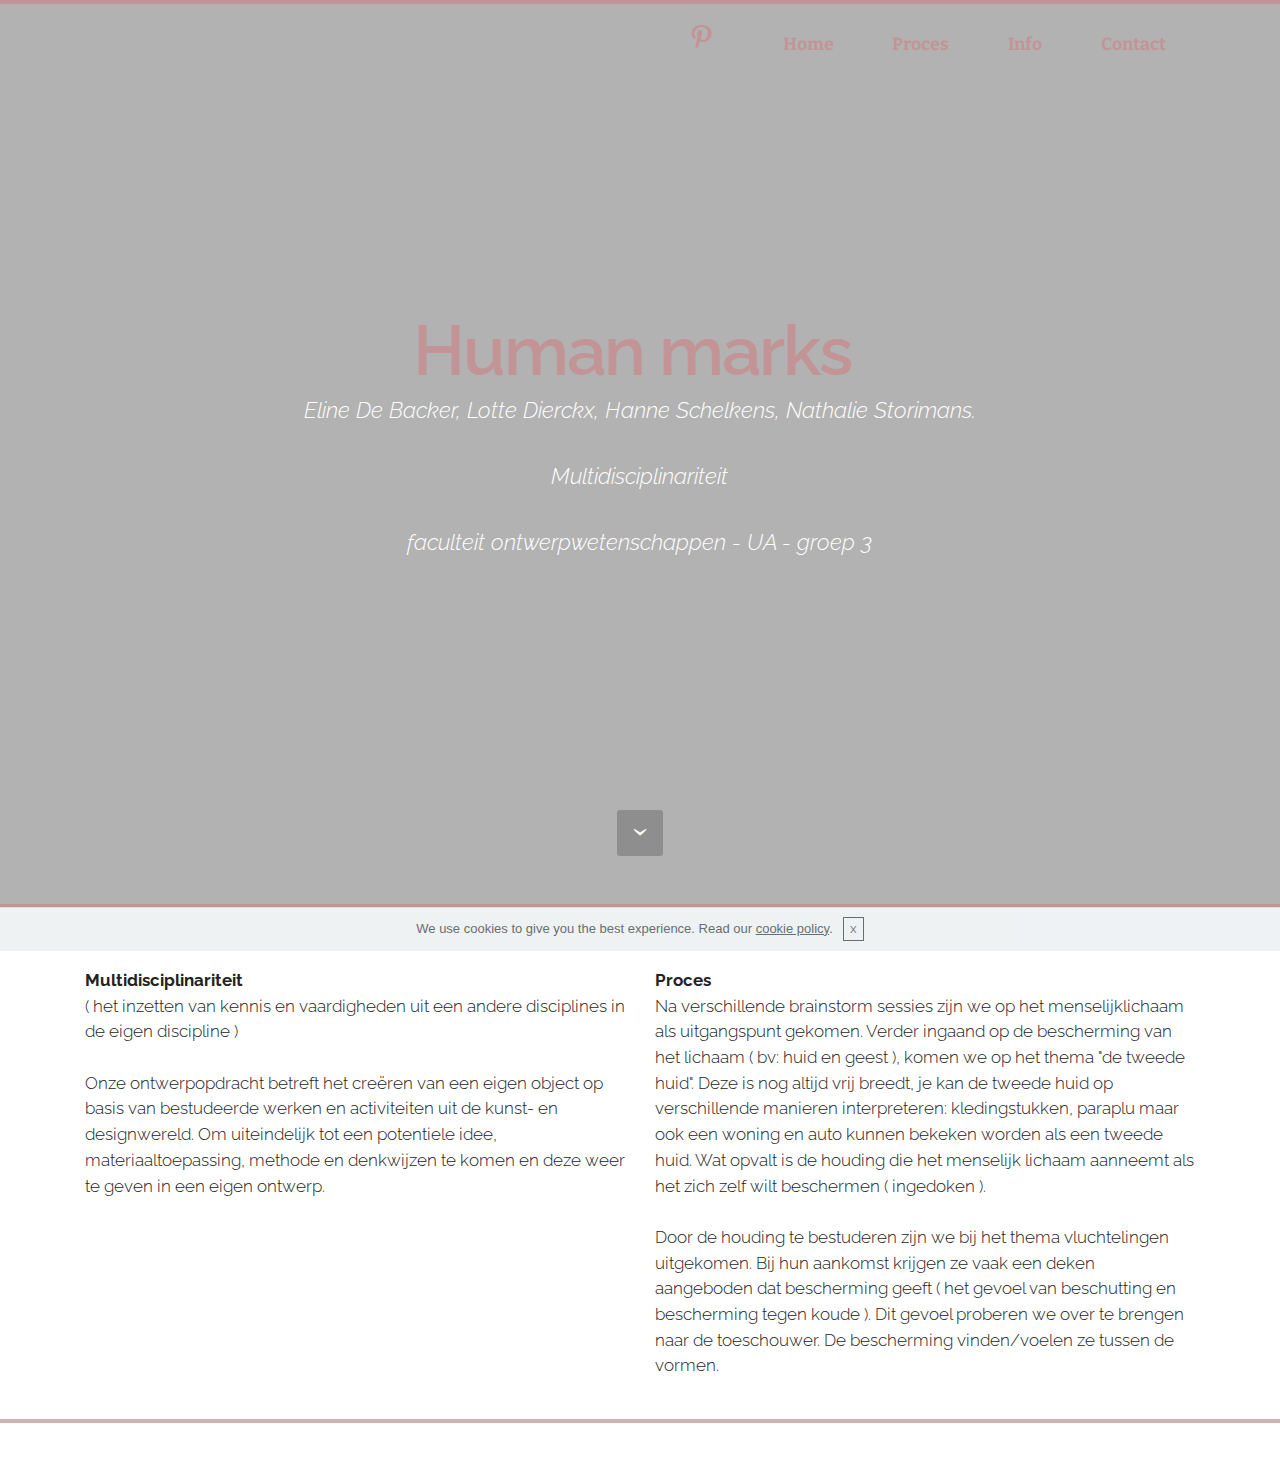
==== index.html @ 65ffe6aa "create github pages" ====
<!DOCTYPE html>
<html>
<head>
  <!-- Site made with Mobirise Website Builder v3.9.0, https://mobirise.com -->
  <meta charset="UTF-8">
  <meta http-equiv="X-UA-Compatible" content="IE=edge">
  <meta name="generator" content="Mobirise v3.9.0, mobirise.com">
  <meta name="viewport" content="width=device-width, initial-scale=1">
  <link rel="shortcut icon" href="assets/images/logo.png" type="image/x-icon">
  <meta name="description" content="dbsvjhbs<dvjhbs, gifjxhdgn, yseghdhguydh">
  
  <link rel="stylesheet" href="https://fonts.googleapis.com/css?family=Lora:400,700,400italic,700italic&amp;subset=latin">
  <link rel="stylesheet" href="https://fonts.googleapis.com/css?family=Montserrat:400,700">
  <link rel="stylesheet" href="https://fonts.googleapis.com/css?family=Raleway:100,100i,200,200i,300,300i,400,400i,500,500i,600,600i,700,700i,800,800i,900,900i">
  <link rel="stylesheet" href="assets/bootstrap-material-design-font/css/material.css">
  <link rel="stylesheet" href="assets/tether/tether.min.css">
  <link rel="stylesheet" href="assets/bootstrap/css/bootstrap.min.css">
  <link rel="stylesheet" href="assets/dropdown/css/style.css">
  <link rel="stylesheet" href="assets/socicon/css/socicon.min.css">
  <link rel="stylesheet" href="assets/theme/css/style.css">
  <link rel="stylesheet" href="assets/mobirise/css/mbr-additional.css" type="text/css">
  
  
  
</head>
<body>

<!-- Google Analytics -->
<script>
  (function(i,s,o,g,r,a,m){i['GoogleAnalyticsObject']=r;i[r]=i[r]||function(){
  (i[r].q=i[r].q||[]).push(arguments)},i[r].l=1*new Date();a=s.createElement(o),
  m=s.getElementsByTagName(o)[0];a.async=1;a.src=g;m.parentNode.insertBefore(a,m)
  })(window,document,'script','https://www.google-analytics.com/analytics.js','ga');

  ga('create', 'UA-88937981-1', 'auto');
  ga('send', 'pageview');

</script>
<!-- /Google Analytics -->


<section id="menu-o">

    <nav class="navbar navbar-dropdown bg-color transparent navbar-fixed-top">
        <div class="container">

            <div class="mbr-table">
                
                <div class="mbr-table-cell">

                    <button class="navbar-toggler pull-xs-right hidden-md-up" type="button" data-toggle="collapse" data-target="#exCollapsingNavbar">
                        <div class="hamburger-icon"></div>
                    </button>

                    <ul class="nav-dropdown collapse pull-xs-right nav navbar-nav navbar-toggleable-sm" id="exCollapsingNavbar"><li class="nav-item"><a class="nav-link link" href="https://nl.pinterest.com/elinedebacker1/multidisciplinariteit/" target="_blank"><span class="socicon socicon-pinterest mbr-iconfont mbr-iconfont-btn"></span></a></li><li class="nav-item dropdown"><a class="nav-link link" href="index.html" aria-expanded="false">Home</a></li><li class="nav-item"><a class="nav-link link" href="page6.html#header3-4m" aria-expanded="false">Proces</a></li><li class="nav-item"><a class="nav-link link" href="index.html#header3-4g" aria-expanded="false">Info</a></li><li class="nav-item dropdown"><a class="nav-link link" href="page6.html" aria-expanded="false">Contact</a></li></ul>
                    <button hidden="" class="navbar-toggler navbar-close" type="button" data-toggle="collapse" data-target="#exCollapsingNavbar">
                        <div class="close-icon"></div>
                    </button>

                </div>
            </div>

        </div>
    </nav>

</section>

<section class="engine"><a rel="external" href="https://mobirise.com">simple bootstrap web site generator software</a></section><section class="mbr-section mbr-section__container article mbr-after-navbar" id="header3-2u" style="background-color: rgb(194, 148, 149); padding-top: 0px; padding-bottom: 0px;">
    <div class="container">
        <div class="row">
            <div class="col-xs-12">
                <h3 class="mbr-section-title display-2"></h3>
                <small class="mbr-section-subtitle"></small>
            </div>
        </div>
    </div>
</section>

<section class="mbr-section mbr-section-hero mbr-section-full mbr-section-with-arrow" id="header4-23" data-bg-video="https://www.youtube.com/embed/Askf6at9R8w?rel=0&amp;amp;showinfo=0&amp;autoplay=0&amp;loop=0">

    <div class="mbr-overlay" style="opacity: 0.3; background-color: rgb(0, 0, 0);"></div>

    <div class="mbr-table-cell">

        <div class="container">
            <div class="row">
                <div class="mbr-section col-md-10 col-md-offset-1 text-xs-center">

                    <h1 class="mbr-section-title display-1">Human marks&nbsp;</h1>
                    <p class="mbr-section-lead lead">Eline De Backer, Lotte Dierckx, Hanne Schelkens, Nathalie Storimans.<br><br>Multidisciplinariteit<br><br>faculteit ontwerpwetenschappen - UA - groep 3<br></p>
                    
                </div>
            </div>
        </div>
    </div>

    <div class="mbr-arrow mbr-arrow-floating" aria-hidden="true"><a href="#header3-4g"><i class="mbr-arrow-icon"></i></a></div>

</section>

<section class="mbr-section mbr-section__container article" id="header3-4g" style="background-color: rgb(194, 148, 149); padding-top: 0px; padding-bottom: 0px;">
    <div class="container">
        <div class="row">
            <div class="col-xs-12">
                <h3 class="mbr-section-title display-2"></h3>
                <small class="mbr-section-subtitle"></small>
            </div>
        </div>
    </div>
</section>

<section class="mbr-section article mbr-section__container" id="content6-4r" style="background-color: rgb(255, 255, 255); padding-top: 60px; padding-bottom: 40px;">

    <div class="container">
        <div class="row">
            <div class="col-xs-12 col-md-6 lead"><p><span style="font-size: 1.07rem; line-height: 1.5;"><strong>Multidisciplinariteit <br></strong>( het inzetten van kennis en vaardigheden uit een andere disciplines in de eigen discipline )<br><br>Onze ontwerpopdracht betreft het creëren van een eigen object op basis van bestudeerde werken en activiteiten uit de kunst- en designwereld. Om uiteindelijk tot een potentiele idee, materiaaltoepassing, methode en denkwijzen te komen en deze weer te geven in een eigen ontwerp.&nbsp;</span><br></p><p><br></p></div>
            <div class="col-xs-12 col-md-6 lead"><p><span style="font-size: 1.07rem; line-height: 1.5;"><strong>Proces</strong><br>Na verschillende brainstorm sessies zijn we op het menselijklichaam als uitgangspunt gekomen. Verder ingaand op de bescherming van het lichaam ( bv: huid en geest ), komen we op het thema "de tweede huid". Deze is nog altijd vrij breedt, je kan de tweede huid op verschillende manieren interpreteren: kledingstukken, paraplu maar ook een woning en auto kunnen bekeken worden als een tweede huid. Wat opvalt is de houding die het menselijk lichaam aanneemt als het zich zelf wilt beschermen ( ingedoken ).&nbsp;</span><br></p><p><br>Door de houding te bestuderen zijn we bij het thema vluchtelingen uitgekomen. Bij hun aankomst krijgen ze vaak een deken aangeboden dat bescherming geeft ( het gevoel van beschutting en bescherming tegen koude ). Dit gevoel proberen we over te brengen naar de toeschouwer. De bescherming vinden/voelen ze tussen de vormen.&nbsp;</p></div>
        </div>
    </div>

</section>

<section class="mbr-section mbr-section__container article" id="header3-4s" style="background-color: rgb(206, 177, 177); padding-top: 0px; padding-bottom: 0px;">
    <div class="container">
        <div class="row">
            <div class="col-xs-12">
                <h3 class="mbr-section-title display-2"></h3>
                <small class="mbr-section-subtitle"></small>
            </div>
        </div>
    </div>
</section>

<section class="mbr-section mbr-section__container article" id="header3-4t" style="background-color: rgb(255, 255, 255); padding-top: 20px; padding-bottom: 20px;">
    <div class="container">
        <div class="row">
            <div class="col-xs-12">
                <h3 class="mbr-section-title display-2"></h3>
                <small class="mbr-section-subtitle"></small>
            </div>
        </div>
    </div>
</section>


  <script src="assets/web/assets/jquery/jquery.min.js"></script>
  <script src="assets/tether/tether.min.js"></script>
  <script src="assets/bootstrap/js/bootstrap.min.js"></script>
  <script src="assets/smooth-scroll/SmoothScroll.js"></script>
  <script src="assets/cookies-alert-plugin/cookies-alert-core.js"></script>
  <script src="assets/cookies-alert-plugin/cookies-alert-script.js"></script>
  <script src="assets/dropdown/js/script.min.js"></script>
  <script src="assets/touchSwipe/jquery.touchSwipe.min.js"></script>
  <script src="assets/jquery-mb-ytplayer/jquery.mb.YTPlayer.min.js"></script>
  <script src="assets/theme/js/script.js"></script>
  
  
<input name="cookieData" type="hidden" data-cookie-text="We use cookies to give you the best experience. Read our <a href='privacy.html'>cookie policy</a>.">
  </body>
</html>
---- assets/bootstrap-material-design-font/css/material.css ----
@font-face {
  font-family: 'Material-Design-Icons';
  src: url('../fonts/Material-Design-Icons.eot?3ocs8m');
  src: url('../fonts/Material-Design-Icons.eot?#iefix3ocs8m') format('embedded-opentype'), url('../fonts/Material-Design-Icons.woff?3ocs8m') format('woff'), url('../fonts/Material-Design-Icons.ttf?3ocs8m') format('truetype'), url('../fonts/Material-Design-Icons.svg?3ocs8m#Material-Design-Icons') format('svg');
  font-weight: normal;
  font-style: normal;
}
[class^="mdi-"],
[class*="mdi-"] {
  speak: none;
  display: inline-block;
  font-style: normal;
  font-variant:normal;
  font-weight:normal;
  /*font-size:24px;*/
  line-height:1;
  font-family:'Material-Design-Icons' !important;
  text-rendering: auto;
  
  -webkit-font-smoothing: antialiased;
  -moz-osx-font-smoothing: grayscale;
  -webkit-transform: translate(0, 0);
      -ms-transform: translate(0, 0);
          transform: translate(0, 0);
}
[class^="mdi-"]:before,
[class*="mdi-"]:before {
  display: inline-block;
  speak: none;
  text-decoration: inherit;
}
[class^="mdi-"].pull-left,
[class*="mdi-"].pull-left {
  margin-right: .3em;
}
[class^="mdi-"].pull-right,
[class*="mdi-"].pull-right {
  margin-left: .3em;
}
[class^="mdi-"].mdi-lg:before,
[class*="mdi-"].mdi-lg:before,
[class^="mdi-"].mdi-lg:after,
[class*="mdi-"].mdi-lg:after {
  font-size: 1.33333333em;
  line-height: 0.75em;
  vertical-align: -15%;
}
[class^="mdi-"].mdi-2x:before,
[class*="mdi-"].mdi-2x:before,
[class^="mdi-"].mdi-2x:after,
[class*="mdi-"].mdi-2x:after {
  font-size: 2em;
}
[class^="mdi-"].mdi-3x:before,
[class*="mdi-"].mdi-3x:before,
[class^="mdi-"].mdi-3x:after,
[class*="mdi-"].mdi-3x:after {
  font-size: 3em;
}
[class^="mdi-"].mdi-4x:before,
[class*="mdi-"].mdi-4x:before,
[class^="mdi-"].mdi-4x:after,
[class*="mdi-"].mdi-4x:after {
  font-size: 4em;
}
[class^="mdi-"].mdi-5x:before,
[class*="mdi-"].mdi-5x:before,
[class^="mdi-"].mdi-5x:after,
[class*="mdi-"].mdi-5x:after {
  font-size: 5em;
}
[class^="mdi-device-signal-cellular-"]:after,
[class^="mdi-device-battery-"]:after,
[class^="mdi-device-battery-charging-"]:after,
[class^="mdi-device-signal-cellular-connected-no-internet-"]:after,
[class^="mdi-device-signal-wifi-"]:after,
[class^="mdi-device-signal-wifi-statusbar-not-connected"]:after,
.mdi-device-network-wifi:after {
  opacity: .3;
  position: absolute;
  left: 0;
  top: 0;
  z-index: 1;
  display: inline-block;
  speak: none;
  text-decoration: inherit;
}
[class^="mdi-device-signal-cellular-"]:after {
  content: "\e758";
}
[class^="mdi-device-battery-"]:after {
  content: "\e735";
}
[class^="mdi-device-battery-charging-"]:after {
  content: "\e733";
}
[class^="mdi-device-signal-cellular-connected-no-internet-"]:after {
  content: "\e75d";
}
[class^="mdi-device-signal-wifi-"]:after,
.mdi-device-network-wifi:after {
  content: "\e765";
}
[class^="mdi-device-signal-wifi-statusbasr-not-connected"]:after {
  content: "\e8f7";
}
.mdi-device-signal-cellular-off:after,
.mdi-device-signal-cellular-null:after,
.mdi-device-signal-cellular-no-sim:after,
.mdi-device-signal-wifi-off:after,
.mdi-device-signal-wifi-4-bar:after,
.mdi-device-signal-cellular-4-bar:after,
.mdi-device-battery-alert:after,
.mdi-device-signal-cellular-connected-no-internet-4-bar:after,
.mdi-device-battery-std:after,
.mdi-device-battery-full .mdi-device-battery-unknown:after {
  content: "";
}
.mdi-fw {
  width: 1.28571429em;
  text-align: center;
}
.mdi-ul {
  padding-left: 0;
  margin-left: 2.14285714em;
  list-style-type: none;
}
.mdi-ul > li {
  position: relative;
}
.mdi-li {
  position: absolute;
  left: -2.14285714em;
  width: 2.14285714em;
  top: 0.14285714em;
  text-align: center;
}
.mdi-li.mdi-lg {
  left: -1.85714286em;
}
.mdi-border {
  padding: .2em .25em .15em;
  border: solid 0.08em #eeeeee;
  border-radius: .1em;
}
.mdi-spin {
  -webkit-animation: mdi-spin 2s infinite linear;
  animation: mdi-spin 2s infinite linear;
  -webkit-transform-origin: 50% 50%;
  -ms-transform-origin: 50% 50%;
      transform-origin: 50% 50%;
}
.mdi-pulse {
  -webkit-animation: mdi-spin 1s steps(8) infinite;
  animation: mdi-spin 1s steps(8) infinite;
  -webkit-transform-origin: 50% 50%;
  -ms-transform-origin: 50% 50%;
      transform-origin: 50% 50%;
}
@-webkit-keyframes mdi-spin {
  0% {
    -webkit-transform: rotate(0deg);
    transform: rotate(0deg);
  }
  100% {
    -webkit-transform: rotate(359deg);
    transform: rotate(359deg);
  }
}
@keyframes mdi-spin {
  0% {
    -webkit-transform: rotate(0deg);
    transform: rotate(0deg);
  }
  100% {
    -webkit-transform: rotate(359deg);
    transform: rotate(359deg);
  }
}
.mdi-rotate-90 {
  filter: progid:DXImageTransform.Microsoft.BasicImage(rotation=1);
  -webkit-transform: rotate(90deg);
  -ms-transform: rotate(90deg);
  transform: rotate(90deg);
}
.mdi-rotate-180 {
  filter: progid:DXImageTransform.Microsoft.BasicImage(rotation=2);
  -webkit-transform: rotate(180deg);
  -ms-transform: rotate(180deg);
  transform: rotate(180deg);
}
.mdi-rotate-270 {
  filter: progid:DXImageTransform.Microsoft.BasicImage(rotation=3);
  -webkit-transform: rotate(270deg);
  -ms-transform: rotate(270deg);
  transform: rotate(270deg);
}
.mdi-flip-horizontal {
  filter: progid:DXImageTransform.Microsoft.BasicImage(rotation=0, mirror=1);
  -webkit-transform: scale(-1, 1);
  -ms-transform: scale(-1, 1);
  transform: scale(-1, 1);
}
.mdi-flip-vertical {
  filter: progid:DXImageTransform.Microsoft.BasicImage(rotation=2, mirror=1);
  -webkit-transform: scale(1, -1);
  -ms-transform: scale(1, -1);
  transform: scale(1, -1);
}
:root .mdi-rotate-90,
:root .mdi-rotate-180,
:root .mdi-rotate-270,
:root .mdi-flip-horizontal,
:root .mdi-flip-vertical {
  -webkit-filter: none;
          filter: none;
}
.mdi-stack {
  position: relative;
  display: inline-block;
  width: 2em;
  height: 2em;
  line-height: 2em;
  vertical-align: middle;
}
.mdi-stack-1x,
.mdi-stack-2x {
  position: absolute;
  left: 0;
  width: 100%;
  text-align: center;
}
.mdi-stack-1x {
  line-height: inherit;
}
.mdi-stack-2x {
  font-size: 2em;
}
.mdi-inverse {
  color: #ffffff;
}
/* Start Icons */
.mdi-action-3d-rotation:before {
  content: "\e600";
}
.mdi-action-accessibility:before {
  content: "\e601";
}
.mdi-action-account-balance-wallet:before {
  content: "\e602";
}
.mdi-action-account-balance:before {
  content: "\e603";
}
.mdi-action-account-box:before {
  content: "\e604";
}
.mdi-action-account-child:before {
  content: "\e605";
}
.mdi-action-account-circle:before {
  content: "\e606";
}
.mdi-action-add-shopping-cart:before {
  content: "\e607";
}
.mdi-action-alarm-add:before {
  content: "\e608";
}
.mdi-action-alarm-off:before {
  content: "\e609";
}
.mdi-action-alarm-on:before {
  content: "\e60a";
}
.mdi-action-alarm:before {
  content: "\e60b";
}
.mdi-action-android:before {
  content: "\e60c";
}
.mdi-action-announcement:before {
  content: "\e60d";
}
.mdi-action-aspect-ratio:before {
  content: "\e60e";
}
.mdi-action-assessment:before {
  content: "\e60f";
}
.mdi-action-assignment-ind:before {
  content: "\e610";
}
.mdi-action-assignment-late:before {
  content: "\e611";
}
.mdi-action-assignment-return:before {
  content: "\e612";
}
.mdi-action-assignment-returned:before {
  content: "\e613";
}
.mdi-action-assignment-turned-in:before {
  content: "\e614";
}
.mdi-action-assignment:before {
  content: "\e615";
}
.mdi-action-autorenew:before {
  content: "\e616";
}
.mdi-action-backup:before {
  content: "\e617";
}
.mdi-action-book:before {
  content: "\e618";
}
.mdi-action-bookmark-outline:before {
  content: "\e619";
}
.mdi-action-bookmark:before {
  content: "\e61a";
}
.mdi-action-bug-report:before {
  content: "\e61b";
}
.mdi-action-cached:before {
  content: "\e61c";
}
.mdi-action-check-circle:before {
  content: "\e61d";
}
.mdi-action-class:before {
  content: "\e61e";
}
.mdi-action-credit-card:before {
  content: "\e61f";
}
.mdi-action-dashboard:before {
  content: "\e620";
}
.mdi-action-delete:before {
  content: "\e621";
}
.mdi-action-description:before {
  content: "\e622";
}
.mdi-action-dns:before {
  content: "\e623";
}
.mdi-action-done-all:before {
  content: "\e624";
}
.mdi-action-done:before {
  content: "\e625";
}
.mdi-action-event:before {
  content: "\e626";
}
.mdi-action-exit-to-app:before {
  content: "\e627";
}
.mdi-action-explore:before {
  content: "\e628";
}
.mdi-action-extension:before {
  content: "\e629";
}
.mdi-action-face-unlock:before {
  content: "\e62a";
}
.mdi-action-favorite-outline:before {
  content: "\e62b";
}
.mdi-action-favorite:before {
  content: "\e62c";
}
.mdi-action-find-in-page:before {
  content: "\e62d";
}
.mdi-action-find-replace:before {
  content: "\e62e";
}
.mdi-action-flip-to-back:before {
  content: "\e62f";
}
.mdi-action-flip-to-front:before {
  content: "\e630";
}
.mdi-action-get-app:before {
  content: "\e631";
}
.mdi-action-grade:before {
  content: "\e632";
}
.mdi-action-group-work:before {
  content: "\e633";
}
.mdi-action-help:before {
  content: "\e634";
}
.mdi-action-highlight-remove:before {
  content: "\e635";
}
.mdi-action-history:before {
  content: "\e636";
}
.mdi-action-home:before {
  content: "\e637";
}
.mdi-action-https:before {
  content: "\e638";
}
.mdi-action-info-outline:before {
  content: "\e639";
}
.mdi-action-info:before {
  content: "\e63a";
}
.mdi-action-input:before {
  content: "\e63b";
}
.mdi-action-invert-colors:before {
  content: "\e63c";
}
.mdi-action-label-outline:before {
  content: "\e63d";
}
.mdi-action-label:before {
  content: "\e63e";
}
.mdi-action-language:before {
  content: "\e63f";
}
.mdi-action-launch:before {
  content: "\e640";
}
.mdi-action-list:before {
  content: "\e641";
}
.mdi-action-lock-open:before {
  content: "\e642";
}
.mdi-action-lock-outline:before {
  content: "\e643";
}
.mdi-action-lock:before {
  content: "\e644";
}
.mdi-action-loyalty:before {
  content: "\e645";
}
.mdi-action-markunread-mailbox:before {
  content: "\e646";
}
.mdi-action-note-add:before {
  content: "\e647";
}
.mdi-action-open-in-browser:before {
  content: "\e648";
}
.mdi-action-open-in-new:before {
  content: "\e649";
}
.mdi-action-open-with:before {
  content: "\e64a";
}
.mdi-action-pageview:before {
  content: "\e64b";
}
.mdi-action-payment:before {
  content: "\e64c";
}
.mdi-action-perm-camera-mic:before {
  content: "\e64d";
}
.mdi-action-perm-contact-cal:before {
  content: "\e64e";
}
.mdi-action-perm-data-setting:before {
  content: "\e64f";
}
.mdi-action-perm-device-info:before {
  content: "\e650";
}
.mdi-action-perm-identity:before {
  content: "\e651";
}
.mdi-action-perm-media:before {
  content: "\e652";
}
.mdi-action-perm-phone-msg:before {
  content: "\e653";
}
.mdi-action-perm-scan-wifi:before {
  content: "\e654";
}
.mdi-action-picture-in-picture:before {
  content: "\e655";
}
.mdi-action-polymer:before {
  content: "\e656";
}
.mdi-action-print:before {
  content: "\e657";
}
.mdi-action-query-builder:before {
  content: "\e658";
}
.mdi-action-question-answer:before {
  content: "\e659";
}
.mdi-action-receipt:before {
  content: "\e65a";
}
.mdi-action-redeem:before {
  content: "\e65b";
}
.mdi-action-reorder:before {
  content: "\e65c";
}
.mdi-action-report-problem:before {
  content: "\e65d";
}
.mdi-action-restore:before {
  content: "\e65e";
}
.mdi-action-room:before {
  content: "\e65f";
}
.mdi-action-schedule:before {
  content: "\e660";
}
.mdi-action-search:before {
  content: "\e661";
}
.mdi-action-settings-applications:before {
  content: "\e662";
}
.mdi-action-settings-backup-restore:before {
  content: "\e663";
}
.mdi-action-settings-bluetooth:before {
  content: "\e664";
}
.mdi-action-settings-cell:before {
  content: "\e665";
}
.mdi-action-settings-display:before {
  content: "\e666";
}
.mdi-action-settings-ethernet:before {
  content: "\e667";
}
.mdi-action-settings-input-antenna:before {
  content: "\e668";
}
.mdi-action-settings-input-component:before {
  content: "\e669";
}
.mdi-action-settings-input-composite:before {
  content: "\e66a";
}
.mdi-action-settings-input-hdmi:before {
  content: "\e66b";
}
.mdi-action-settings-input-svideo:before {
  content: "\e66c";
}
.mdi-action-settings-overscan:before {
  content: "\e66d";
}
.mdi-action-settings-phone:before {
  content: "\e66e";
}
.mdi-action-settings-power:before {
  content: "\e66f";
}
.mdi-action-settings-remote:before {
  content: "\e670";
}
.mdi-action-settings-voice:before {
  content: "\e671";
}
.mdi-action-settings:before {
  content: "\e672";
}
.mdi-action-shop-two:before {
  content: "\e673";
}
.mdi-action-shop:before {
  content: "\e674";
}
.mdi-action-shopping-basket:before {
  content: "\e675";
}
.mdi-action-shopping-cart:before {
  content: "\e676";
}
.mdi-action-speaker-notes:before {
  content: "\e677";
}
.mdi-action-spellcheck:before {
  content: "\e678";
}
.mdi-action-star-rate:before {
  content: "\e679";
}
.mdi-action-stars:before {
  content: "\e67a";
}
.mdi-action-store:before {
  content: "\e67b";
}
.mdi-action-subject:before {
  content: "\e67c";
}
.mdi-action-supervisor-account:before {
  content: "\e67d";
}
.mdi-action-swap-horiz:before {
  content: "\e67e";
}
.mdi-action-swap-vert-circle:before {
  content: "\e67f";
}
.mdi-action-swap-vert:before {
  content: "\e680";
}
.mdi-action-system-update-tv:before {
  content: "\e681";
}
.mdi-action-tab-unselected:before {
  content: "\e682";
}
.mdi-action-tab:before {
  content: "\e683";
}
.mdi-action-theaters:before {
  content: "\e684";
}
.mdi-action-thumb-down:before {
  content: "\e685";
}
.mdi-action-thumb-up:before {
  content: "\e686";
}
.mdi-action-thumbs-up-down:before {
  content: "\e687";
}
.mdi-action-toc:before {
  content: "\e688";
}
.mdi-action-today:before {
  content: "\e689";
}
.mdi-action-track-changes:before {
  content: "\e68a";
}
.mdi-action-translate:before {
  content: "\e68b";
}
.mdi-action-trending-down:before {
  content: "\e68c";
}
.mdi-action-trending-neutral:before {
  content: "\e68d";
}
.mdi-action-trending-up:before {
  content: "\e68e";
}
.mdi-action-turned-in-not:before {
  content: "\e68f";
}
.mdi-action-turned-in:before {
  content: "\e690";
}
.mdi-action-verified-user:before {
  content: "\e691";
}
.mdi-action-view-agenda:before {
  content: "\e692";
}
.mdi-action-view-array:before {
  content: "\e693";
}
.mdi-action-view-carousel:before {
  content: "\e694";
}
.mdi-action-view-column:before {
  content: "\e695";
}
.mdi-action-view-day:before {
  content: "\e696";
}
.mdi-action-view-headline:before {
  content: "\e697";
}
.mdi-action-view-list:before {
  content: "\e698";
}
.mdi-action-view-module:before {
  content: "\e699";
}
.mdi-action-view-quilt:before {
  content: "\e69a";
}
.mdi-action-view-stream:before {
  content: "\e69b";
}
.mdi-action-view-week:before {
  content: "\e69c";
}
.mdi-action-visibility-off:before {
  content: "\e69d";
}
.mdi-action-visibility:before {
  content: "\e69e";
}
.mdi-action-wallet-giftcard:before {
  content: "\e69f";
}
.mdi-action-wallet-membership:before {
  content: "\e6a0";
}
.mdi-action-wallet-travel:before {
  content: "\e6a1";
}
.mdi-action-work:before {
  content: "\e6a2";
}
.mdi-alert-error:before {
  content: "\e6a3";
}
.mdi-alert-warning:before {
  content: "\e6a4";
}
.mdi-av-album:before {
  content: "\e6a5";
}
.mdi-av-closed-caption:before {
  content: "\e6a6";
}
.mdi-av-equalizer:before {
  content: "\e6a7";
}
.mdi-av-explicit:before {
  content: "\e6a8";
}
.mdi-av-fast-forward:before {
  content: "\e6a9";
}
.mdi-av-fast-rewind:before {
  content: "\e6aa";
}
.mdi-av-games:before {
  content: "\e6ab";
}
.mdi-av-hearing:before {
  content: "\e6ac";
}
.mdi-av-high-quality:before {
  content: "\e6ad";
}
.mdi-av-loop:before {
  content: "\e6ae";
}
.mdi-av-mic-none:before {
  content: "\e6af";
}
.mdi-av-mic-off:before {
  content: "\e6b0";
}
.mdi-av-mic:before {
  content: "\e6b1";
}
.mdi-av-movie:before {
  content: "\e6b2";
}
.mdi-av-my-library-add:before {
  content: "\e6b3";
}
.mdi-av-my-library-books:before {
  content: "\e6b4";
}
.mdi-av-my-library-music:before {
  content: "\e6b5";
}
.mdi-av-new-releases:before {
  content: "\e6b6";
}
.mdi-av-not-interested:before {
  content: "\e6b7";
}
.mdi-av-pause-circle-fill:before {
  content: "\e6b8";
}
.mdi-av-pause-circle-outline:before {
  content: "\e6b9";
}
.mdi-av-pause:before {
  content: "\e6ba";
}
.mdi-av-play-arrow:before {
  content: "\e6bb";
}
.mdi-av-play-circle-fill:before {
  content: "\e6bc";
}
.mdi-av-play-circle-outline:before {
  content: "\e6bd";
}
.mdi-av-play-shopping-bag:before {
  content: "\e6be";
}
.mdi-av-playlist-add:before {
  content: "\e6bf";
}
.mdi-av-queue-music:before {
  content: "\e6c0";
}
.mdi-av-queue:before {
  content: "\e6c1";
}
.mdi-av-radio:before {
  content: "\e6c2";
}
.mdi-av-recent-actors:before {
  content: "\e6c3";
}
.mdi-av-repeat-one:before {
  content: "\e6c4";
}
.mdi-av-repeat:before {
  content: "\e6c5";
}
.mdi-av-replay:before {
  content: "\e6c6";
}
.mdi-av-shuffle:before {
  content: "\e6c7";
}
.mdi-av-skip-next:before {
  content: "\e6c8";
}
.mdi-av-skip-previous:before {
  content: "\e6c9";
}
.mdi-av-snooze:before {
  content: "\e6ca";
}
.mdi-av-stop:before {
  content: "\e6cb";
}
.mdi-av-subtitles:before {
  content: "\e6cc";
}
.mdi-av-surround-sound:before {
  content: "\e6cd";
}
.mdi-av-timer:before {
  content: "\e6ce";
}
.mdi-av-video-collection:before {
  content: "\e6cf";
}
.mdi-av-videocam-off:before {
  content: "\e6d0";
}
.mdi-av-videocam:before {
  content: "\e6d1";
}
.mdi-av-volume-down:before {
  content: "\e6d2";
}
.mdi-av-volume-mute:before {
  content: "\e6d3";
}
.mdi-av-volume-off:before {
  content: "\e6d4";
}
.mdi-av-volume-up:before {
  content: "\e6d5";
}
.mdi-av-web:before {
  content: "\e6d6";
}
.mdi-communication-business:before {
  content: "\e6d7";
}
.mdi-communication-call-end:before {
  content: "\e6d8";
}
.mdi-communication-call-made:before {
  content: "\e6d9";
}
.mdi-communication-call-merge:before {
  content: "\e6da";
}
.mdi-communication-call-missed:before {
  content: "\e6db";
}
.mdi-communication-call-received:before {
  content: "\e6dc";
}
.mdi-communication-call-split:before {
  content: "\e6dd";
}
.mdi-communication-call:before {
  content: "\e6de";
}
.mdi-communication-chat:before {
  content: "\e6df";
}
.mdi-communication-clear-all:before {
  content: "\e6e0";
}
.mdi-communication-comment:before {
  content: "\e6e1";
}
.mdi-communication-contacts:before {
  content: "\e6e2";
}
.mdi-communication-dialer-sip:before {
  content: "\e6e3";
}
.mdi-communication-dialpad:before {
  content: "\e6e4";
}
.mdi-communication-dnd-on:before {
  content: "\e6e5";
}
.mdi-communication-email:before {
  content: "\e6e6";
}
.mdi-communication-forum:before {
  content: "\e6e7";
}
.mdi-communication-import-export:before {
  content: "\e6e8";
}
.mdi-communication-invert-colors-off:before {
  content: "\e6e9";
}
.mdi-communication-invert-colors-on:before {
  content: "\e6ea";
}
.mdi-communication-live-help:before {
  content: "\e6eb";
}
.mdi-communication-location-off:before {
  content: "\e6ec";
}
.mdi-communication-location-on:before {
  content: "\e6ed";
}
.mdi-communication-message:before {
  content: "\e6ee";
}
.mdi-communication-messenger:before {
  content: "\e6ef";
}
.mdi-communication-no-sim:before {
  content: "\e6f0";
}
.mdi-communication-phone:before {
  content: "\e6f1";
}
.mdi-communication-portable-wifi-off:before {
  content: "\e6f2";
}
.mdi-communication-quick-contacts-dialer:before {
  content: "\e6f3";
}
.mdi-communication-quick-contacts-mail:before {
  content: "\e6f4";
}
.mdi-communication-ring-volume:before {
  content: "\e6f5";
}
.mdi-communication-stay-current-landscape:before {
  content: "\e6f6";
}
.mdi-communication-stay-current-portrait:before {
  content: "\e6f7";
}
.mdi-communication-stay-primary-landscape:before {
  content: "\e6f8";
}
.mdi-communication-stay-primary-portrait:before {
  content: "\e6f9";
}
.mdi-communication-swap-calls:before {
  content: "\e6fa";
}
.mdi-communication-textsms:before {
  content: "\e6fb";
}
.mdi-communication-voicemail:before {
  content: "\e6fc";
}
.mdi-communication-vpn-key:before {
  content: "\e6fd";
}
.mdi-content-add-box:before {
  content: "\e6fe";
}
.mdi-content-add-circle-outline:before {
  content: "\e6ff";
}
.mdi-content-add-circle:before {
  content: "\e700";
}
.mdi-content-add:before {
  content: "\e701";
}
.mdi-content-archive:before {
  content: "\e702";
}
.mdi-content-backspace:before {
  content: "\e703";
}
.mdi-content-block:before {
  content: "\e704";
}
.mdi-content-clear:before {
  content: "\e705";
}
.mdi-content-content-copy:before {
  content: "\e706";
}
.mdi-content-content-cut:before {
  content: "\e707";
}
.mdi-content-content-paste:before {
  content: "\e708";
}
.mdi-content-create:before {
  content: "\e709";
}
.mdi-content-drafts:before {
  content: "\e70a";
}
.mdi-content-filter-list:before {
  content: "\e70b";
}
.mdi-content-flag:before {
  content: "\e70c";
}
.mdi-content-forward:before {
  content: "\e70d";
}
.mdi-content-gesture:before {
  content: "\e70e";
}
.mdi-content-inbox:before {
  content: "\e70f";
}
.mdi-content-link:before {
  content: "\e710";
}
.mdi-content-mail:before {
  content: "\e711";
}
.mdi-content-markunread:before {
  content: "\e712";
}
.mdi-content-redo:before {
  content: "\e713";
}
.mdi-content-remove-circle-outline:before {
  content: "\e714";
}
.mdi-content-remove-circle:before {
  content: "\e715";
}
.mdi-content-remove:before {
  content: "\e716";
}
.mdi-content-reply-all:before {
  content: "\e717";
}
.mdi-content-reply:before {
  content: "\e718";
}
.mdi-content-report:before {
  content: "\e719";
}
.mdi-content-save:before {
  content: "\e71a";
}
.mdi-content-select-all:before {
  content: "\e71b";
}
.mdi-content-send:before {
  content: "\e71c";
}
.mdi-content-sort:before {
  content: "\e71d";
}
.mdi-content-text-format:before {
  content: "\e71e";
}
.mdi-content-undo:before {
  content: "\e71f";
}
.mdi-editor-attach-file:before {
  content: "\e776";
}
.mdi-editor-attach-money:before {
  content: "\e777";
}
.mdi-editor-border-all:before {
  content: "\e778";
}
.mdi-editor-border-bottom:before {
  content: "\e779";
}
.mdi-editor-border-clear:before {
  content: "\e77a";
}
.mdi-editor-border-color:before {
  content: "\e77b";
}
.mdi-editor-border-horizontal:before {
  content: "\e77c";
}
.mdi-editor-border-inner:before {
  content: "\e77d";
}
.mdi-editor-border-left:before {
  content: "\e77e";
}
.mdi-editor-border-outer:before {
  content: "\e77f";
}
.mdi-editor-border-right:before {
  content: "\e780";
}
.mdi-editor-border-style:before {
  content: "\e781";
}
.mdi-editor-border-top:before {
  content: "\e782";
}
.mdi-editor-border-vertical:before {
  content: "\e783";
}
.mdi-editor-format-align-center:before {
  content: "\e784";
}
.mdi-editor-format-align-justify:before {
  content: "\e785";
}
.mdi-editor-format-align-left:before {
  content: "\e786";
}
.mdi-editor-format-align-right:before {
  content: "\e787";
}
.mdi-editor-format-bold:before {
  content: "\e788";
}
.mdi-editor-format-clear:before {
  content: "\e789";
}
.mdi-editor-format-color-fill:before {
  content: "\e78a";
}
.mdi-editor-format-color-reset:before {
  content: "\e78b";
}
.mdi-editor-format-color-text:before {
  content: "\e78c";
}
.mdi-editor-format-indent-decrease:before {
  content: "\e78d";
}
.mdi-editor-format-indent-increase:before {
  content: "\e78e";
}
.mdi-editor-format-italic:before {
  content: "\e78f";
}
.mdi-editor-format-line-spacing:before {
  content: "\e790";
}
.mdi-editor-format-list-bulleted:before {
  content: "\e791";
}
.mdi-editor-format-list-numbered:before {
  content: "\e792";
}
.mdi-editor-format-paint:before {
  content: "\e793";
}
.mdi-editor-format-quote:before {
  content: "\e794";
}
.mdi-editor-format-size:before {
  content: "\e795";
}
.mdi-editor-format-strikethrough:before {
  content: "\e796";
}
.mdi-editor-format-textdirection-l-to-r:before {
  content: "\e797";
}
.mdi-editor-format-textdirection-r-to-l:before {
  content: "\e798";
}
.mdi-editor-format-underline:before {
  content: "\e799";
}
.mdi-editor-functions:before {
  content: "\e79a";
}
.mdi-editor-insert-chart:before {
  content: "\e79b";
}
.mdi-editor-insert-comment:before {
  content: "\e79c";
}
.mdi-editor-insert-drive-file:before {
  content: "\e79d";
}
.mdi-editor-insert-emoticon:before {
  content: "\e79e";
}
.mdi-editor-insert-invitation:before {
  content: "\e79f";
}
.mdi-editor-insert-link:before {
  content: "\e7a0";
}
.mdi-editor-insert-photo:before {
  content: "\e7a1";
}
.mdi-editor-merge-type:before {
  content: "\e7a2";
}
.mdi-editor-mode-comment:before {
  content: "\e7a3";
}
.mdi-editor-mode-edit:before {
  content: "\e7a4";
}
.mdi-editor-publish:before {
  content: "\e7a5";
}
.mdi-editor-vertical-align-bottom:before {
  content: "\e7a6";
}
.mdi-editor-vertical-align-center:before {
  content: "\e7a7";
}
.mdi-editor-vertical-align-top:before {
  content: "\e7a8";
}
.mdi-editor-wrap-text:before {
  content: "\e7a9";
}
.mdi-file-attachment:before {
  content: "\e7aa";
}
.mdi-file-cloud-circle:before {
  content: "\e7ab";
}
.mdi-file-cloud-done:before {
  content: "\e7ac";
}
.mdi-file-cloud-download:before {
  content: "\e7ad";
}
.mdi-file-cloud-off:before {
  content: "\e7ae";
}
.mdi-file-cloud-queue:before {
  content: "\e7af";
}
.mdi-file-cloud-upload:before {
  content: "\e7b0";
}
.mdi-file-cloud:before {
  content: "\e7b1";
}
.mdi-file-file-download:before {
  content: "\e7b2";
}
.mdi-file-file-upload:before {
  content: "\e7b3";
}
.mdi-file-folder-open:before {
  content: "\e7b4";
}
.mdi-file-folder-shared:before {
  content: "\e7b5";
}
.mdi-file-folder:before {
  content: "\e7b6";
}
.mdi-device-access-alarm:before {
  content: "\e720";
}
.mdi-device-access-alarms:before {
  content: "\e721";
}
.mdi-device-access-time:before {
  content: "\e722";
}
.mdi-device-add-alarm:before {
  content: "\e723";
}
.mdi-device-airplanemode-off:before {
  content: "\e724";
}
.mdi-device-airplanemode-on:before {
  content: "\e725";
}
.mdi-device-battery-20:before {
  content: "\e726";
}
.mdi-device-battery-30:before {
  content: "\e727";
}
.mdi-device-battery-50:before {
  content: "\e728";
}
.mdi-device-battery-60:before {
  content: "\e729";
}
.mdi-device-battery-80:before {
  content: "\e72a";
}
.mdi-device-battery-90:before {
  content: "\e72b";
}
.mdi-device-battery-alert:before {
  content: "\e72c";
}
.mdi-device-battery-charging-20:before {
  content: "\e72d";
}
.mdi-device-battery-charging-30:before {
  content: "\e72e";
}
.mdi-device-battery-charging-50:before {
  content: "\e72f";
}
.mdi-device-battery-charging-60:before {
  content: "\e730";
}
.mdi-device-battery-charging-80:before {
  content: "\e731";
}
.mdi-device-battery-charging-90:before {
  content: "\e732";
}
.mdi-device-battery-charging-full:before {
  content: "\e733";
}
.mdi-device-battery-full:before {
  content: "\e734";
}
.mdi-device-battery-std:before {
  content: "\e735";
}
.mdi-device-battery-unknown:before {
  content: "\e736";
}
.mdi-device-bluetooth-connected:before {
  content: "\e737";
}
.mdi-device-bluetooth-disabled:before {
  content: "\e738";
}
.mdi-device-bluetooth-searching:before {
  content: "\e739";
}
.mdi-device-bluetooth:before {
  content: "\e73a";
}
.mdi-device-brightness-auto:before {
  content: "\e73b";
}
.mdi-device-brightness-high:before {
  content: "\e73c";
}
.mdi-device-brightness-low:before {
  content: "\e73d";
}
.mdi-device-brightness-medium:before {
  content: "\e73e";
}
.mdi-device-data-usage:before {
  content: "\e73f";
}
.mdi-device-developer-mode:before {
  content: "\e740";
}
.mdi-device-devices:before {
  content: "\e741";
}
.mdi-device-dvr:before {
  content: "\e742";
}
.mdi-device-gps-fixed:before {
  content: "\e743";
}
.mdi-device-gps-not-fixed:before {
  content: "\e744";
}
.mdi-device-gps-off:before {
  content: "\e745";
}
.mdi-device-location-disabled:before {
  content: "\e746";
}
.mdi-device-location-searching:before {
  content: "\e747";
}
.mdi-device-multitrack-audio:before {
  content: "\e748";
}
.mdi-device-network-cell:before {
  content: "\e749";
}
.mdi-device-network-wifi:before {
  content: "\e74a";
}
.mdi-device-nfc:before {
  content: "\e74b";
}
.mdi-device-now-wallpaper:before {
  content: "\e74c";
}
.mdi-device-now-widgets:before {
  content: "\e74d";
}
.mdi-device-screen-lock-landscape:before {
  content: "\e74e";
}
.mdi-device-screen-lock-portrait:before {
  content: "\e74f";
}
.mdi-device-screen-lock-rotation:before {
  content: "\e750";
}
.mdi-device-screen-rotation:before {
  content: "\e751";
}
.mdi-device-sd-storage:before {
  content: "\e752";
}
.mdi-device-settings-system-daydream:before {
  content: "\e753";
}
.mdi-device-signal-cellular-0-bar:before {
  content: "\e754";
}
.mdi-device-signal-cellular-1-bar:before {
  content: "\e755";
}
.mdi-device-signal-cellular-2-bar:before {
  content: "\e756";
}
.mdi-device-signal-cellular-3-bar:before {
  content: "\e757";
}
.mdi-device-signal-cellular-4-bar:before {
  content: "\e758";
}
.mdi-signal-wifi-statusbar-connected-no-internet-after:before {
  content: "\e8f6";
}
.mdi-device-signal-cellular-connected-no-internet-0-bar:before {
  content: "\e759";
}
.mdi-device-signal-cellular-connected-no-internet-1-bar:before {
  content: "\e75a";
}
.mdi-device-signal-cellular-connected-no-internet-2-bar:before {
  content: "\e75b";
}
.mdi-device-signal-cellular-connected-no-internet-3-bar:before {
  content: "\e75c";
}
.mdi-device-signal-cellular-connected-no-internet-4-bar:before {
  content: "\e75d";
}
.mdi-device-signal-cellular-no-sim:before {
  content: "\e75e";
}
.mdi-device-signal-cellular-null:before {
  content: "\e75f";
}
.mdi-device-signal-cellular-off:before {
  content: "\e760";
}
.mdi-device-signal-wifi-0-bar:before {
  content: "\e761";
}
.mdi-device-signal-wifi-1-bar:before {
  content: "\e762";
}
.mdi-device-signal-wifi-2-bar:before {
  content: "\e763";
}
.mdi-device-signal-wifi-3-bar:before {
  content: "\e764";
}
.mdi-device-signal-wifi-4-bar:before {
  content: "\e765";
}
.mdi-device-signal-wifi-off:before {
  content: "\e766";
}
.mdi-device-signal-wifi-statusbar-1-bar:before {
  content: "\e767";
}
.mdi-device-signal-wifi-statusbar-2-bar:before {
  content: "\e768";
}
.mdi-device-signal-wifi-statusbar-3-bar:before {
  content: "\e769";
}
.mdi-device-signal-wifi-statusbar-4-bar:before {
  content: "\e76a";
}
.mdi-device-signal-wifi-statusbar-connected-no-internet-:before {
  content: "\e76b";
}
.mdi-device-signal-wifi-statusbar-connected-no-internet:before {
  content: "\e76f";
}
.mdi-device-signal-wifi-statusbar-connected-no-internet-2:before {
  content: "\e76c";
}
.mdi-device-signal-wifi-statusbar-connected-no-internet-3:before {
  content: "\e76d";
}
.mdi-device-signal-wifi-statusbar-connected-no-internet-4:before {
  content: "\e76e";
}
.mdi-signal-wifi-statusbar-not-connected-after:before {
  content: "\e8f7";
}
.mdi-device-signal-wifi-statusbar-not-connected:before {
  content: "\e770";
}
.mdi-device-signal-wifi-statusbar-null:before {
  content: "\e771";
}
.mdi-device-storage:before {
  content: "\e772";
}
.mdi-device-usb:before {
  content: "\e773";
}
.mdi-device-wifi-lock:before {
  content: "\e774";
}
.mdi-device-wifi-tethering:before {
  content: "\e775";
}
.mdi-hardware-cast-connected:before {
  content: "\e7b7";
}
.mdi-hardware-cast:before {
  content: "\e7b8";
}
.mdi-hardware-computer:before {
  content: "\e7b9";
}
.mdi-hardware-desktop-mac:before {
  content: "\e7ba";
}
.mdi-hardware-desktop-windows:before {
  content: "\e7bb";
}
.mdi-hardware-dock:before {
  content: "\e7bc";
}
.mdi-hardware-gamepad:before {
  content: "\e7bd";
}
.mdi-hardware-headset-mic:before {
  content: "\e7be";
}
.mdi-hardware-headset:before {
  content: "\e7bf";
}
.mdi-hardware-keyboard-alt:before {
  content: "\e7c0";
}
.mdi-hardware-keyboard-arrow-down:before {
  content: "\e7c1";
}
.mdi-hardware-keyboard-arrow-left:before {
  content: "\e7c2";
}
.mdi-hardware-keyboard-arrow-right:before {
  content: "\e7c3";
}
.mdi-hardware-keyboard-arrow-up:before {
  content: "\e7c4";
}
.mdi-hardware-keyboard-backspace:before {
  content: "\e7c5";
}
.mdi-hardware-keyboard-capslock:before {
  content: "\e7c6";
}
.mdi-hardware-keyboard-control:before {
  content: "\e7c7";
}
.mdi-hardware-keyboard-hide:before {
  content: "\e7c8";
}
.mdi-hardware-keyboard-return:before {
  content: "\e7c9";
}
.mdi-hardware-keyboard-tab:before {
  content: "\e7ca";
}
.mdi-hardware-keyboard-voice:before {
  content: "\e7cb";
}
.mdi-hardware-keyboard:before {
  content: "\e7cc";
}
.mdi-hardware-laptop-chromebook:before {
  content: "\e7cd";
}
.mdi-hardware-laptop-mac:before {
  content: "\e7ce";
}
.mdi-hardware-laptop-windows:before {
  content: "\e7cf";
}
.mdi-hardware-laptop:before {
  content: "\e7d0";
}
.mdi-hardware-memory:before {
  content: "\e7d1";
}
.mdi-hardware-mouse:before {
  content: "\e7d2";
}
.mdi-hardware-phone-android:before {
  content: "\e7d3";
}
.mdi-hardware-phone-iphone:before {
  content: "\e7d4";
}
.mdi-hardware-phonelink-off:before {
  content: "\e7d5";
}
.mdi-hardware-phonelink:before {
  content: "\e7d6";
}
.mdi-hardware-security:before {
  content: "\e7d7";
}
.mdi-hardware-sim-card:before {
  content: "\e7d8";
}
.mdi-hardware-smartphone:before {
  content: "\e7d9";
}
.mdi-hardware-speaker:before {
  content: "\e7da";
}
.mdi-hardware-tablet-android:before {
  content: "\e7db";
}
.mdi-hardware-tablet-mac:before {
  content: "\e7dc";
}
.mdi-hardware-tablet:before {
  content: "\e7dd";
}
.mdi-hardware-tv:before {
  content: "\e7de";
}
.mdi-hardware-watch:before {
  content: "\e7df";
}
.mdi-image-add-to-photos:before {
  content: "\e7e0";
}
.mdi-image-adjust:before {
  content: "\e7e1";
}
.mdi-image-assistant-photo:before {
  content: "\e7e2";
}
.mdi-image-audiotrack:before {
  content: "\e7e3";
}
.mdi-image-blur-circular:before {
  content: "\e7e4";
}
.mdi-image-blur-linear:before {
  content: "\e7e5";
}
.mdi-image-blur-off:before {
  content: "\e7e6";
}
.mdi-image-blur-on:before {
  content: "\e7e7";
}
.mdi-image-brightness-1:before {
  content: "\e7e8";
}
.mdi-image-brightness-2:before {
  content: "\e7e9";
}
.mdi-image-brightness-3:before {
  content: "\e7ea";
}
.mdi-image-brightness-4:before {
  content: "\e7eb";
}
.mdi-image-brightness-5:before {
  content: "\e7ec";
}
.mdi-image-brightness-6:before {
  content: "\e7ed";
}
.mdi-image-brightness-7:before {
  content: "\e7ee";
}
.mdi-image-brush:before {
  content: "\e7ef";
}
.mdi-image-camera-alt:before {
  content: "\e7f0";
}
.mdi-image-camera-front:before {
  content: "\e7f1";
}
.mdi-image-camera-rear:before {
  content: "\e7f2";
}
.mdi-image-camera-roll:before {
  content: "\e7f3";
}
.mdi-image-camera:before {
  content: "\e7f4";
}
.mdi-image-center-focus-strong:before {
  content: "\e7f5";
}
.mdi-image-center-focus-weak:before {
  content: "\e7f6";
}
.mdi-image-collections:before {
  content: "\e7f7";
}
.mdi-image-color-lens:before {
  content: "\e7f8";
}
.mdi-image-colorize:before {
  content: "\e7f9";
}
.mdi-image-compare:before {
  content: "\e7fa";
}
.mdi-image-control-point-duplicate:before {
  content: "\e7fb";
}
.mdi-image-control-point:before {
  content: "\e7fc";
}
.mdi-image-crop-3-2:before {
  content: "\e7fd";
}
.mdi-image-crop-5-4:before {
  content: "\e7fe";
}
.mdi-image-crop-7-5:before {
  content: "\e7ff";
}
.mdi-image-crop-16-9:before {
  content: "\e800";
}
.mdi-image-crop-din:before {
  content: "\e801";
}
.mdi-image-crop-free:before {
  content: "\e802";
}
.mdi-image-crop-landscape:before {
  content: "\e803";
}
.mdi-image-crop-original:before {
  content: "\e804";
}
.mdi-image-crop-portrait:before {
  content: "\e805";
}
.mdi-image-crop-square:before {
  content: "\e806";
}
.mdi-image-crop:before {
  content: "\e807";
}
.mdi-image-dehaze:before {
  content: "\e808";
}
.mdi-image-details:before {
  content: "\e809";
}
.mdi-image-edit:before {
  content: "\e80a";
}
.mdi-image-exposure-minus-1:before {
  content: "\e80b";
}
.mdi-image-exposure-minus-2:before {
  content: "\e80c";
}
.mdi-image-exposure-plus-1:before {
  content: "\e80d";
}
.mdi-image-exposure-plus-2:before {
  content: "\e80e";
}
.mdi-image-exposure-zero:before {
  content: "\e80f";
}
.mdi-image-exposure:before {
  content: "\e810";
}
.mdi-image-filter-1:before {
  content: "\e811";
}
.mdi-image-filter-2:before {
  content: "\e812";
}
.mdi-image-filter-3:before {
  content: "\e813";
}
.mdi-image-filter-4:before {
  content: "\e814";
}
.mdi-image-filter-5:before {
  content: "\e815";
}
.mdi-image-filter-6:before {
  content: "\e816";
}
.mdi-image-filter-7:before {
  content: "\e817";
}
.mdi-image-filter-8:before {
  content: "\e818";
}
.mdi-image-filter-9-plus:before {
  content: "\e819";
}
.mdi-image-filter-9:before {
  content: "\e81a";
}
.mdi-image-filter-b-and-w:before {
  content: "\e81b";
}
.mdi-image-filter-center-focus:before {
  content: "\e81c";
}
.mdi-image-filter-drama:before {
  content: "\e81d";
}
.mdi-image-filter-frames:before {
  content: "\e81e";
}
.mdi-image-filter-hdr:before {
  content: "\e81f";
}
.mdi-image-filter-none:before {
  content: "\e820";
}
.mdi-image-filter-tilt-shift:before {
  content: "\e821";
}
.mdi-image-filter-vintage:before {
  content: "\e822";
}
.mdi-image-filter:before {
  content: "\e823";
}
.mdi-image-flare:before {
  content: "\e824";
}
.mdi-image-flash-auto:before {
  content: "\e825";
}
.mdi-image-flash-off:before {
  content: "\e826";
}
.mdi-image-flash-on:before {
  content: "\e827";
}
.mdi-image-flip:before {
  content: "\e828";
}
.mdi-image-gradient:before {
  content: "\e829";
}
.mdi-image-grain:before {
  content: "\e82a";
}
.mdi-image-grid-off:before {
  content: "\e82b";
}
.mdi-image-grid-on:before {
  content: "\e82c";
}
.mdi-image-hdr-off:before {
  content: "\e82d";
}
.mdi-image-hdr-on:before {
  content: "\e82e";
}
.mdi-image-hdr-strong:before {
  content: "\e82f";
}
.mdi-image-hdr-weak:before {
  content: "\e830";
}
.mdi-image-healing:before {
  content: "\e831";
}
.mdi-image-image-aspect-ratio:before {
  content: "\e832";
}
.mdi-image-image:before {
  content: "\e833";
}
.mdi-image-iso:before {
  content: "\e834";
}
.mdi-image-landscape:before {
  content: "\e835";
}
.mdi-image-leak-add:before {
  content: "\e836";
}
.mdi-image-leak-remove:before {
  content: "\e837";
}
.mdi-image-lens:before {
  content: "\e838";
}
.mdi-image-looks-3:before {
  content: "\e839";
}
.mdi-image-looks-4:before {
  content: "\e83a";
}
.mdi-image-looks-5:before {
  content: "\e83b";
}
.mdi-image-looks-6:before {
  content: "\e83c";
}
.mdi-image-looks-one:before {
  content: "\e83d";
}
.mdi-image-looks-two:before {
  content: "\e83e";
}
.mdi-image-looks:before {
  content: "\e83f";
}
.mdi-image-loupe:before {
  content: "\e840";
}
.mdi-image-movie-creation:before {
  content: "\e841";
}
.mdi-image-nature-people:before {
  content: "\e842";
}
.mdi-image-nature:before {
  content: "\e843";
}
.mdi-image-navigate-before:before {
  content: "\e844";
}
.mdi-image-navigate-next:before {
  content: "\e845";
}
.mdi-image-palette:before {
  content: "\e846";
}
.mdi-image-panorama-fisheye:before {
  content: "\e847";
}
.mdi-image-panorama-horizontal:before {
  content: "\e848";
}
.mdi-image-panorama-vertical:before {
  content: "\e849";
}
.mdi-image-panorama-wide-angle:before {
  content: "\e84a";
}
.mdi-image-panorama:before {
  content: "\e84b";
}
.mdi-image-photo-album:before {
  content: "\e84c";
}
.mdi-image-photo-camera:before {
  content: "\e84d";
}
.mdi-image-photo-library:before {
  content: "\e84e";
}
.mdi-image-photo:before {
  content: "\e84f";
}
.mdi-image-portrait:before {
  content: "\e850";
}
.mdi-image-remove-red-eye:before {
  content: "\e851";
}
.mdi-image-rotate-left:before {
  content: "\e852";
}
.mdi-image-rotate-right:before {
  content: "\e853";
}
.mdi-image-slideshow:before {
  content: "\e854";
}
.mdi-image-straighten:before {
  content: "\e855";
}
.mdi-image-style:before {
  content: "\e856";
}
.mdi-image-switch-camera:before {
  content: "\e857";
}
.mdi-image-switch-video:before {
  content: "\e858";
}
.mdi-image-tag-faces:before {
  content: "\e859";
}
.mdi-image-texture:before {
  content: "\e85a";
}
.mdi-image-timelapse:before {
  content: "\e85b";
}
.mdi-image-timer-3:before {
  content: "\e85c";
}
.mdi-image-timer-10:before {
  content: "\e85d";
}
.mdi-image-timer-auto:before {
  content: "\e85e";
}
.mdi-image-timer-off:before {
  content: "\e85f";
}
.mdi-image-timer:before {
  content: "\e860";
}
.mdi-image-tonality:before {
  content: "\e861";
}
.mdi-image-transform:before {
  content: "\e862";
}
.mdi-image-tune:before {
  content: "\e863";
}
.mdi-image-wb-auto:before {
  content: "\e864";
}
.mdi-image-wb-cloudy:before {
  content: "\e865";
}
.mdi-image-wb-incandescent:before {
  content: "\e866";
}
.mdi-image-wb-irradescent:before {
  content: "\e867";
}
.mdi-image-wb-sunny:before {
  content: "\e868";
}
.mdi-maps-beenhere:before {
  content: "\e869";
}
.mdi-maps-directions-bike:before {
  content: "\e86a";
}
.mdi-maps-directions-bus:before {
  content: "\e86b";
}
.mdi-maps-directions-car:before {
  content: "\e86c";
}
.mdi-maps-directions-ferry:before {
  content: "\e86d";
}
.mdi-maps-directions-subway:before {
  content: "\e86e";
}
.mdi-maps-directions-train:before {
  content: "\e86f";
}
.mdi-maps-directions-transit:before {
  content: "\e870";
}
.mdi-maps-directions-walk:before {
  content: "\e871";
}
.mdi-maps-directions:before {
  content: "\e872";
}
.mdi-maps-flight:before {
  content: "\e873";
}
.mdi-maps-hotel:before {
  content: "\e874";
}
.mdi-maps-layers-clear:before {
  content: "\e875";
}
.mdi-maps-layers:before {
  content: "\e876";
}
.mdi-maps-local-airport:before {
  content: "\e877";
}
.mdi-maps-local-atm:before {
  content: "\e878";
}
.mdi-maps-local-attraction:before {
  content: "\e879";
}
.mdi-maps-local-bar:before {
  content: "\e87a";
}
.mdi-maps-local-cafe:before {
  content: "\e87b";
}
.mdi-maps-local-car-wash:before {
  content: "\e87c";
}
.mdi-maps-local-convenience-store:before {
  content: "\e87d";
}
.mdi-maps-local-drink:before {
  content: "\e87e";
}
.mdi-maps-local-florist:before {
  content: "\e87f";
}
.mdi-maps-local-gas-station:before {
  content: "\e880";
}
.mdi-maps-local-grocery-store:before {
  content: "\e881";
}
.mdi-maps-local-hospital:before {
  content: "\e882";
}
.mdi-maps-local-hotel:before {
  content: "\e883";
}
.mdi-maps-local-laundry-service:before {
  content: "\e884";
}
.mdi-maps-local-library:before {
  content: "\e885";
}
.mdi-maps-local-mall:before {
  content: "\e886";
}
.mdi-maps-local-movies:before {
  content: "\e887";
}
.mdi-maps-local-offer:before {
  content: "\e888";
}
.mdi-maps-local-parking:before {
  content: "\e889";
}
.mdi-maps-local-pharmacy:before {
  content: "\e88a";
}
.mdi-maps-local-phone:before {
  content: "\e88b";
}
.mdi-maps-local-pizza:before {
  content: "\e88c";
}
.mdi-maps-local-play:before {
  content: "\e88d";
}
.mdi-maps-local-post-office:before {
  content: "\e88e";
}
.mdi-maps-local-print-shop:before {
  content: "\e88f";
}
.mdi-maps-local-restaurant:before {
  content: "\e890";
}
.mdi-maps-local-see:before {
  content: "\e891";
}
.mdi-maps-local-shipping:before {
  content: "\e892";
}
.mdi-maps-local-taxi:before {
  content: "\e893";
}
.mdi-maps-location-history:before {
  content: "\e894";
}
.mdi-maps-map:before {
  content: "\e895";
}
.mdi-maps-my-location:before {
  content: "\e896";
}
.mdi-maps-navigation:before {
  content: "\e897";
}
.mdi-maps-pin-drop:before {
  content: "\e898";
}
.mdi-maps-place:before {
  content: "\e899";
}
.mdi-maps-rate-review:before {
  content: "\e89a";
}
.mdi-maps-restaurant-menu:before {
  content: "\e89b";
}
.mdi-maps-satellite:before {
  content: "\e89c";
}
.mdi-maps-store-mall-directory:before {
  content: "\e89d";
}
.mdi-maps-terrain:before {
  content: "\e89e";
}
.mdi-maps-traffic:before {
  content: "\e89f";
}
.mdi-navigation-apps:before {
  content: "\e8a0";
}
.mdi-navigation-arrow-back:before {
  content: "\e8a1";
}
.mdi-navigation-arrow-drop-down-circle:before {
  content: "\e8a2";
}
.mdi-navigation-arrow-drop-down:before {
  content: "\e8a3";
}
.mdi-navigation-arrow-drop-up:before {
  content: "\e8a4";
}
.mdi-navigation-arrow-forward:before {
  content: "\e8a5";
}
.mdi-navigation-cancel:before {
  content: "\e8a6";
}
.mdi-navigation-check:before {
  content: "\e8a7";
}
.mdi-navigation-chevron-left:before {
  content: "\e8a8";
}
.mdi-navigation-chevron-right:before {
  content: "\e8a9";
}
.mdi-navigation-close:before {
  content: "\e8aa";
}
.mdi-navigation-expand-less:before {
  content: "\e8ab";
}
.mdi-navigation-expand-more:before {
  content: "\e8ac";
}
.mdi-navigation-fullscreen-exit:before {
  content: "\e8ad";
}
.mdi-navigation-fullscreen:before {
  content: "\e8ae";
}
.mdi-navigation-menu:before {
  content: "\e8af";
}
.mdi-navigation-more-horiz:before {
  content: "\e8b0";
}
.mdi-navigation-more-vert:before {
  content: "\e8b1";
}
.mdi-navigation-refresh:before {
  content: "\e8b2";
}
.mdi-navigation-unfold-less:before {
  content: "\e8b3";
}
.mdi-navigation-unfold-more:before {
  content: "\e8b4";
}
.mdi-notification-adb:before {
  content: "\e8b5";
}
.mdi-notification-bluetooth-audio:before {
  content: "\e8b6";
}
.mdi-notification-disc-full:before {
  content: "\e8b7";
}
.mdi-notification-dnd-forwardslash:before {
  content: "\e8b8";
}
.mdi-notification-do-not-disturb:before {
  content: "\e8b9";
}
.mdi-notification-drive-eta:before {
  content: "\e8ba";
}
.mdi-notification-event-available:before {
  content: "\e8bb";
}
.mdi-notification-event-busy:before {
  content: "\e8bc";
}
.mdi-notification-event-note:before {
  content: "\e8bd";
}
.mdi-notification-folder-special:before {
  content: "\e8be";
}
.mdi-notification-mms:before {
  content: "\e8bf";
}
.mdi-notification-more:before {
  content: "\e8c0";
}
.mdi-notification-network-locked:before {
  content: "\e8c1";
}
.mdi-notification-phone-bluetooth-speaker:before {
  content: "\e8c2";
}
.mdi-notification-phone-forwarded:before {
  content: "\e8c3";
}
.mdi-notification-phone-in-talk:before {
  content: "\e8c4";
}
.mdi-notification-phone-locked:before {
  content: "\e8c5";
}
.mdi-notification-phone-missed:before {
  content: "\e8c6";
}
.mdi-notification-phone-paused:before {
  content: "\e8c7";
}
.mdi-notification-play-download:before {
  content: "\e8c8";
}
.mdi-notification-play-install:before {
  content: "\e8c9";
}
.mdi-notification-sd-card:before {
  content: "\e8ca";
}
.mdi-notification-sim-card-alert:before {
  content: "\e8cb";
}
.mdi-notification-sms-failed:before {
  content: "\e8cc";
}
.mdi-notification-sms:before {
  content: "\e8cd";
}
.mdi-notification-sync-disabled:before {
  content: "\e8ce";
}
.mdi-notification-sync-problem:before {
  content: "\e8cf";
}
.mdi-notification-sync:before {
  content: "\e8d0";
}
.mdi-notification-system-update:before {
  content: "\e8d1";
}
.mdi-notification-tap-and-play:before {
  content: "\e8d2";
}
.mdi-notification-time-to-leave:before {
  content: "\e8d3";
}
.mdi-notification-vibration:before {
  content: "\e8d4";
}
.mdi-notification-voice-chat:before {
  content: "\e8d5";
}
.mdi-notification-vpn-lock:before {
  content: "\e8d6";
}
.mdi-social-cake:before {
  content: "\e8d7";
}
.mdi-social-domain:before {
  content: "\e8d8";
}
.mdi-social-group-add:before {
  content: "\e8d9";
}
.mdi-social-group:before {
  content: "\e8da";
}
.mdi-social-location-city:before {
  content: "\e8db";
}
.mdi-social-mood:before {
  content: "\e8dc";
}
.mdi-social-notifications-none:before {
  content: "\e8dd";
}
.mdi-social-notifications-off:before {
  content: "\e8de";
}
.mdi-social-notifications-on:before {
  content: "\e8df";
}
.mdi-social-notifications-paused:before {
  content: "\e8e0";
}
.mdi-social-notifications:before {
  content: "\e8e1";
}
.mdi-social-pages:before {
  content: "\e8e2";
}
.mdi-social-party-mode:before {
  content: "\e8e3";
}
.mdi-social-people-outline:before {
  content: "\e8e4";
}
.mdi-social-people:before {
  content: "\e8e5";
}
.mdi-social-person-add:before {
  content: "\e8e6";
}
.mdi-social-person-outline:before {
  content: "\e8e7";
}
.mdi-social-person:before {
  content: "\e8e8";
}
.mdi-social-plus-one:before {
  content: "\e8e9";
}
.mdi-social-poll:before {
  content: "\e8ea";
}
.mdi-social-public:before {
  content: "\e8eb";
}
.mdi-social-school:before {
  content: "\e8ec";
}
.mdi-social-share:before {
  content: "\e8ed";
}
.mdi-social-whatshot:before {
  content: "\e8ee";
}
.mdi-toggle-check-box-outline-blank:before {
  content: "\e8ef";
}
.mdi-toggle-check-box:before {
  content: "\e8f0";
}
.mdi-toggle-radio-button-off:before {
  content: "\e8f1";
}
.mdi-toggle-radio-button-on:before {
  content: "\e8f2";
}
.mdi-toggle-star-half:before {
  content: "\e8f3";
}
.mdi-toggle-star-outline:before {
  content: "\e8f4";
}
.mdi-toggle-star:before {
  content: "\e8f5";
}
---- assets/dropdown/css/style.css ----
.navbar-dropdown {
  left: 0;
  padding: 0;
  position: absolute;
  right: 0;
  top: 0;
  transition: all 0.45s ease;
  z-index: 1030; }
  .navbar-dropdown .navbar-brand {
    float: none;
    font-size: 0;
    padding: 1.25rem 0;
    position: relative;
    transition: padding 0.25s ease;
    white-space: nowrap; }
    .navbar-dropdown .navbar-brand::before {
      content: "";
      display: inline-block;
      height: 100%;
      vertical-align: middle; }
  .navbar-dropdown .navbar-logo,
  .navbar-dropdown .navbar-caption {
    display: inline-block;
    vertical-align: middle; }
  .navbar-dropdown .navbar-logo {
    margin-right: 0.8rem;
    transition: margin 0.3s ease-in-out; }
    .navbar-dropdown .navbar-logo img {
      height: 3.125rem;
      transition: all 0.3s ease-in-out; }
  .navbar-dropdown .mbr-table-cell {
    height: 5.625rem; }
  .navbar-dropdown .navbar-caption {
    font-family: "Montserrat";
    font-size: 1rem;
    font-weight: 700;
    white-space: normal; }
    .navbar-dropdown .navbar-caption, .navbar-dropdown .navbar-caption:hover {
      color: inherit;
      text-decoration: none; }
  .navbar-dropdown.navbar-fixed-top {
    position: fixed; }
  .navbar-dropdown.bg-color.transparent {
    background: none !important; }
  .navbar-dropdown.navbar-short .navbar-brand {
    padding: 0.625rem 0; }
  .navbar-dropdown.navbar-short .navbar-logo {
    margin-right: 0.5rem; }
    .navbar-dropdown.navbar-short .navbar-logo img {
      height: 2.375rem; }
  .navbar-dropdown.navbar-short .mbr-table-cell {
    height: 3.625rem; }
  .navbar-dropdown .navbar-close {
    left: 0.6875rem;
    position: fixed;
    top: 0.75rem;
    z-index: 1000; }
  .navbar-dropdown.opened {
    background: none !important; }
    .navbar-dropdown.opened .navbar-brand,
    .navbar-dropdown.opened .navbar-toggler {
      display: none; }
  .navbar-dropdown .hamburger-icon {
    content: "";
    width: 16px;
    -webkit-box-shadow: 0 -6px 0 1px,0 0 0 1px,0 6px 0 1px;
    -moz-box-shadow: 0 -6px 0 1px,0 0 0 1px,0 6px 0 1px;
    box-shadow: 0 -6px 0 1px,0 0 0 1px,0 6px 0 1px; }
  .navbar-dropdown .close-icon {
    position: relative;
    width: 21px;
    height: 21px;
    overflow: hidden; }
    .navbar-dropdown .close-icon::before, .navbar-dropdown .close-icon::after {
      content: '';
      position: absolute;
      height: 2px;
      width: 100%;
      top: 50%;
      left: 0;
      margin-top: -1px; }
    .navbar-dropdown .close-icon::before {
      transform: rotate(45deg);
      -ms-transform: rotate(45deg);
      -webkit-transform: rotate(45deg); }
    .navbar-dropdown .close-icon::after {
      transform: rotate(-45deg);
      -ms-transform: rotate(-45deg);
      -webkit-transform: rotate(-45deg); }

.dropdown-menu .dropdown-toggle[data-toggle="dropdown-submenu"]::after {
  border-bottom: 0.35em solid transparent;
  border-left: 0.35em solid;
  border-right: 0;
  border-top: 0.35em solid transparent;
  margin-left: 0.3rem; }

.dropdown-menu .dropdown-item:focus {
  outline: 0; }

.nav-dropdown {
  display: table !important;
  font-family: "Montserrat";
  font-size: 0.75rem;
  font-weight: 700;
  height: auto !important; }
  .nav-dropdown .nav-item {
    display: table-cell;
    float: none;
    vertical-align: middle; }
  .nav-dropdown .nav-btn {
    padding-left: 1rem; }
  .nav-dropdown .link {
    margin: 1.667em;
    padding: 0;
    transition: color .2s ease-in-out; }
    .nav-dropdown .link.dropdown-toggle {
      margin-right: 2.583em; }
      .nav-dropdown .link.dropdown-toggle::after {
        margin-left: .25rem;
        border-top: 0.35em solid;
        border-right: 0.35em solid transparent;
        border-left: 0.35em solid transparent;
        border-bottom: 0; }
      .nav-dropdown .link.dropdown-toggle::after {
        display: block;
        margin-top: -0.1667em;
        position: absolute;
        right: 1.3333em;
        top: 50%; }
      .nav-dropdown .link.dropdown-toggle[aria-expanded="true"] {
        margin: 0;
        padding: 1.667em 2.583em 1.667em 1.667em; }
  .nav-dropdown .link::after,
  .nav-dropdown .dropdown-item::after {
    color: inherit; }
  .nav-dropdown .btn {
    font-size: 0.75rem;
    font-weight: 700;
    letter-spacing: 0;
    margin-bottom: 0;
    padding-left: 1.25rem;
    padding-right: 1.25rem; }
  .nav-dropdown .dropdown-menu {
    border-radius: 0;
    border: 0;
    left: 0;
    margin: 0;
    padding-bottom: 1.25rem;
    padding-top: 1.25rem; }
  .nav-dropdown .dropdown-submenu {
    left: 100%;
    margin-left: 0.125rem;
    margin-top: -1.25rem;
    top: 0; }
  .nav-dropdown .dropdown-item {
    font-size: 0.8125rem;
    font-weight: 500;
    line-height: 2;
    padding: 0.3846em 4.615em 0.3846em 1.5385em;
    position: relative;
    transition: color .2s ease-in-out, background-color .2s ease-in-out; }
    .nav-dropdown .dropdown-item::after {
      margin-top: -0.3077em;
      position: absolute;
      right: 1.1538em;
      top: 50%; }
    .nav-dropdown .dropdown-item:focus, .nav-dropdown .dropdown-item:hover {
      background: none; }

@media (max-width: 767px) {
  .nav-dropdown.navbar-toggleable-sm {
    bottom: 0;
    display: none;
    left: 0;
    overflow-x: hidden;
    position: fixed;
    top: 0;
    transform: translateX(-100%);
    -ms-transform: translateX(-100%);
    -webkit-transform: translateX(-100%);
    width: 18.75rem;
    z-index: 999; } }
.nav-dropdown.navbar-toggleable-xl {
  bottom: 0;
  display: none;
  left: 0;
  overflow-x: hidden;
  position: fixed;
  top: 0;
  transform: translateX(-100%);
  -ms-transform: translateX(-100%);
  -webkit-transform: translateX(-100%);
  width: 18.75rem;
  z-index: 999; }

.nav-dropdown-sm {
  display: block !important;
  overflow-x: hidden;
  overflow: auto;
  padding-top: 3.875rem; }
  .nav-dropdown-sm::after {
    content: "";
    display: block;
    height: 3rem;
    width: 100%; }
  .nav-dropdown-sm.collapse.in ~ .navbar-close {
    display: block !important; }
  .nav-dropdown-sm.collapsing, .nav-dropdown-sm.collapse.in {
    transform: translateX(0);
    -ms-transform: translateX(0);
    -webkit-transform: translateX(0);
    transition: all 0.25s ease-out;
    -webkit-transition: all 0.25s ease-out; }
  .nav-dropdown-sm.collapsing[aria-expanded="false"] {
    transform: translateX(-100%);
    -ms-transform: translateX(-100%);
    -webkit-transform: translateX(-100%); }
  .nav-dropdown-sm .nav-item {
    display: block;
    margin-left: 0 !important;
    padding-left: 0; }
  .nav-dropdown-sm .link,
  .nav-dropdown-sm .dropdown-item {
    border-top: 1px dotted rgba(255, 255, 255, 0.1);
    font-size: 0.8125rem;
    line-height: 1.6;
    margin: 0 !important;
    padding: 0.875rem 2.4rem 0.875rem 1.5625rem !important;
    position: relative;
    white-space: normal; }
    .nav-dropdown-sm .link:focus, .nav-dropdown-sm .link:hover,
    .nav-dropdown-sm .dropdown-item:focus,
    .nav-dropdown-sm .dropdown-item:hover {
      background: rgba(0, 0, 0, 0.2) !important; }
  .nav-dropdown-sm .nav-btn {
    position: relative;
    padding: 1.5625rem 1.5625rem 0 1.5625rem; }
    .nav-dropdown-sm .nav-btn::before {
      border-top: 1px dotted rgba(255, 255, 255, 0.1);
      content: "";
      left: 0;
      position: absolute;
      top: 0;
      width: 100%; }
    .nav-dropdown-sm .nav-btn + .nav-btn {
      padding-top: 0.625rem; }
      .nav-dropdown-sm .nav-btn + .nav-btn::before {
        display: none; }
  .nav-dropdown-sm .btn {
    padding: 0.625rem 0; }
  .nav-dropdown-sm .dropdown-toggle::after {
    position: absolute;
    right: 1.25rem;
    top: 50%;
    margin-top: -0.154em; }
  .nav-dropdown-sm .dropdown-toggle[data-toggle="dropdown-submenu"]::after {
    margin-left: .25rem;
    border-top: 0.35em solid;
    border-right: 0.35em solid transparent;
    border-left: 0.35em solid transparent;
    border-bottom: 0; }
  .nav-dropdown-sm .dropdown-toggle[data-toggle="dropdown-submenu"][aria-expanded="true"]::after {
    border-top: 0;
    border-right: 0.35em solid transparent;
    border-left: 0.35em solid transparent;
    border-bottom: 0.35em solid; }
  .nav-dropdown-sm .dropdown-menu {
    margin: 0;
    padding: 0;
    position: relative;
    top: 0;
    left: 0;
    width: 100%;
    border: 0;
    float: none;
    border-radius: 0;
    background: none; }

.is-builder .nav-dropdown.collapsing {
  transition: none !important; }

/*# sourceMappingURL=style.css.map */
---- assets/socicon/css/socicon.min.css ----
@font-face{font-family:'socicon';src:url('../fonts/socicon.eot');src:url('../fonts/socicon.eot?#iefix') format('embedded-opentype'),url('../fonts/socicon.woff') format('woff'),url('../fonts/socicon.woff2') format('woff2'),url('../fonts/socicon.ttf') format('truetype'),url('../fonts/socicon.svg#sociconregular') format('svg');font-weight:normal;font-style:normal}.socicon{position:relative;top:1px;display:inline-block;font-family:'socicon';font-style:normal;font-weight:normal;line-height:1;text-transform:none !important;-webkit-font-smoothing:antialiased;-moz-osx-font-smoothing:grayscale}.socicon-twitter:before{content:"a"}.socicon-facebook:before{content:"b"}.socicon-google:before{content:"c"}.socicon-pinterest:before{content:"d"}.socicon-foursquare:before{content:"e"}.socicon-yahoo:before{content:"f"}.socicon-skype:before{content:"g"}.socicon-yelp:before{content:"h"}.socicon-feedburner:before{content:"i"}.socicon-linkedin:before{content:"j"}.socicon-viadeo:before{content:"k"}.socicon-xing:before{content:"l"}.socicon-myspace:before{content:"m"}.socicon-soundcloud:before{content:"n"}.socicon-spotify:before{content:"o"}.socicon-grooveshark:before{content:"p"}.socicon-lastfm:before{content:"q"}.socicon-youtube:before{content:"r"}.socicon-vimeo:before{content:"s"}.socicon-dailymotion:before{content:"t"}.socicon-vine:before{content:"u"}.socicon-flickr:before{content:"v"}.socicon-500px:before{content:"w"}.socicon-instagram:before{content:"x"}.socicon-wordpress:before{content:"y"}.socicon-tumblr:before{content:"z"}.socicon-blogger:before{content:"A"}.socicon-technorati:before{content:"B"}.socicon-reddit:before{content:"C"}.socicon-dribbble:before{content:"D"}.socicon-stumbleupon:before{content:"E"}.socicon-digg:before{content:"F"}.socicon-envato:before{content:"G"}.socicon-behance:before{content:"H"}.socicon-delicious:before{content:"I"}.socicon-deviantart:before{content:"J"}.socicon-forrst:before{content:"K"}.socicon-play:before{content:"L"}.socicon-zerply:before{content:"M"}.socicon-wikipedia:before{content:"N"}.socicon-apple:before{content:"O"}.socicon-flattr:before{content:"P"}.socicon-github:before{content:"Q"}.socicon-chimein:before{content:"R"}.socicon-friendfeed:before{content:"S"}.socicon-newsvine:before{content:"T"}.socicon-identica:before{content:"U"}.socicon-bebo:before{content:"V"}.socicon-zynga:before{content:"W"}.socicon-steam:before{content:"X"}.socicon-xbox:before{content:"Y"}.socicon-windows:before{content:"Z"}.socicon-outlook:before{content:"1"}.socicon-coderwall:before{content:"2"}.socicon-tripadvisor:before{content:"3"}.socicon-appnet:before{content:"4"}.socicon-goodreads:before{content:"5"}.socicon-tripit:before{content:"6"}.socicon-lanyrd:before{content:"7"}.socicon-slideshare:before{content:"8"}.socicon-buffer:before{content:"9"}.socicon-rss:before{content:","}.socicon-vkontakte:before{content:";"}.socicon-disqus:before{content:":"}.socicon-houzz:before{content:"+"}.socicon-mail:before{content:"@"}.socicon-patreon:before{content:"="}.socicon-paypal:before{content:"-"}.socicon-playstation:before{content:"^"}.socicon-smugmug:before{content:"¨"}.socicon-swarm:before{content:"$"}.socicon-triplej:before{content:"*"}.socicon-yammer:before{content:"&"}.socicon-stackoverflow:before{content:"("}.socicon-drupal:before{content:"#"}.socicon-odnoklassniki:before{content:"."}.socicon-android:before{content:"_"}.socicon-meetup:before{content:"]"}.socicon-persona:before{content:")"}.socicon-amazon:before{content:"£"}.socicon-ello:before{content:"'"}.socicon-mixcloud:before{content:"\""}.socicon-8tracks:before{content:"}"}.socicon-twitch:before{content:"{"}.socicon-bg-twitter{background:#4da7de}.socicon-bg-twitter:hover{background:#4da7de !important}.socicon-bg-facebook{background:#3e5b98}.socicon-bg-facebook:hover{background:#3e5b98 !important}.socicon-bg-google{background:#d93e2d}.socicon-bg-google:hover{background:#d93e2d !important}.socicon-bg-pinterest{background:#c92619}.socicon-bg-pinterest:hover{background:#c92619 !important}.socicon-bg-foursquare{background:#f94877}.socicon-bg-foursquare:hover{background:#f94877 !important}.socicon-bg-yahoo{background:#6e2a85}.socicon-bg-yahoo:hover{background:#6e2a85 !important}.socicon-bg-skype{background:#28abe3}.socicon-bg-skype:hover{background:#28abe3 !important}.socicon-bg-yelp{background:#c83218}.socicon-bg-yelp:hover{background:#c83218 !important}.socicon-bg-feedburner{background:#fc0}.socicon-bg-feedburner:hover{background:#fc0 !important}.socicon-bg-linkedin{background:#3371b7}.socicon-bg-linkedin:hover{background:#3371b7 !important}.socicon-bg-viadeo{background:#e4a000}.socicon-bg-viadeo:hover{background:#e4a000 !important}.socicon-bg-xing{background:#005a60}.socicon-bg-xing:hover{background:#005a60 !important}.socicon-bg-myspace{background:#323232}.socicon-bg-myspace:hover{background:#323232 !important}.socicon-bg-soundcloud{background:#fe3801}.socicon-bg-soundcloud:hover{background:#fe3801 !important}.socicon-bg-spotify{background:#7bb342}.socicon-bg-spotify:hover{background:#7bb342 !important}.socicon-bg-grooveshark{background:#000}.socicon-bg-grooveshark:hover{background:#000 !important}.socicon-bg-lastfm{background:#d41316}.socicon-bg-lastfm:hover{background:#d41316 !important}.socicon-bg-youtube{background:#e02a20}.socicon-bg-youtube:hover{background:#e02a20 !important}.socicon-bg-vimeo{background:#51b5e7}.socicon-bg-vimeo:hover{background:#51b5e7 !important}.socicon-bg-dailymotion{background:#004e72}.socicon-bg-dailymotion:hover{background:#004e72 !important}.socicon-bg-vine{background:#00b389}.socicon-bg-vine:hover{background:#00b389 !important}.socicon-bg-flickr{background:#1e1e1b}.socicon-bg-flickr:hover{background:#1e1e1b !important}.socicon-bg-500px{background:#58a9de}.socicon-bg-500px:hover{background:#58a9de !important}.socicon-bg-instagram{background:#9c7c6e}.socicon-bg-instagram:hover{background:#9c7c6e !important}.socicon-bg-wordpress{background:#464646}.socicon-bg-wordpress:hover{background:#464646 !important}.socicon-bg-tumblr{background:#45556c}.socicon-bg-tumblr:hover{background:#45556c !important}.socicon-bg-blogger{background:#ec661c}.socicon-bg-blogger:hover{background:#ec661c !important}.socicon-bg-technorati{background:#5cb030}.socicon-bg-technorati:hover{background:#5cb030 !important}.socicon-bg-reddit{background:#e74a1e}.socicon-bg-reddit:hover{background:#e74a1e !important}.socicon-bg-dribbble{background:#e84d88}.socicon-bg-dribbble:hover{background:#e84d88 !important}.socicon-bg-stumbleupon{background:#e64011}.socicon-bg-stumbleupon:hover{background:#e64011 !important}.socicon-bg-digg{background:#1d1d1b}.socicon-bg-digg:hover{background:#1d1d1b !important}.socicon-bg-envato{background:#597c3a}.socicon-bg-envato:hover{background:#597c3a !important}.socicon-bg-behance{background:#000}.socicon-bg-behance:hover{background:#000 !important}.socicon-bg-delicious{background:#020202}.socicon-bg-delicious:hover{background:#020202 !important}.socicon-bg-deviantart{background:#c5d200}.socicon-bg-deviantart:hover{background:#c5d200 !important}.socicon-bg-forrst{background:#5b9a68}.socicon-bg-forrst:hover{background:#5b9a68 !important}.socicon-bg-play{background:#000}.socicon-bg-play:hover{background:#000 !important}.socicon-bg-zerply{background:#9dbc7a}.socicon-bg-zerply:hover{background:#9dbc7a !important}.socicon-bg-wikipedia{background:#000}.socicon-bg-wikipedia:hover{background:#000 !important}.socicon-bg-apple{background:#b9bfc1}.socicon-bg-apple:hover{background:#b9bfc1 !important}.socicon-bg-flattr{background:#f67c1a}.socicon-bg-flattr:hover{background:#f67c1a !important}.socicon-bg-github{background:#221e1b}.socicon-bg-github:hover{background:#221e1b !important}.socicon-bg-chimein{background:#888688}.socicon-bg-chimein:hover{background:#888688 !important}.socicon-bg-friendfeed{background:#2f72c4}.socicon-bg-friendfeed:hover{background:#2f72c4 !important}.socicon-bg-newsvine{background:#075b2f}.socicon-bg-newsvine:hover{background:#075b2f !important}.socicon-bg-identica{background:#000}.socicon-bg-identica:hover{background:#000 !important}.socicon-bg-bebo{background:#ef1011}.socicon-bg-bebo:hover{background:#ef1011 !important}.socicon-bg-zynga{background:#dc0606}.socicon-bg-zynga:hover{background:#dc0606 !important}.socicon-bg-steam{background:#8f8d8a}.socicon-bg-steam:hover{background:#8f8d8a !important}.socicon-bg-xbox{background:#92c83e}.socicon-bg-xbox:hover{background:#92c83e !important}.socicon-bg-windows{background:#00bdf6}.socicon-bg-windows:hover{background:#00bdf6 !important}.socicon-bg-outlook{background:#0072c6}.socicon-bg-outlook:hover{background:#0072c6 !important}.socicon-bg-coderwall{background:#3e8dcc}.socicon-bg-coderwall:hover{background:#3e8dcc !important}.socicon-bg-tripadvisor{background:#000}.socicon-bg-tripadvisor:hover{background:#000 !important}.socicon-bg-appnet{background:#494949}.socicon-bg-appnet:hover{background:#494949 !important}.socicon-bg-goodreads{background:#463020}.socicon-bg-goodreads:hover{background:#463020 !important}.socicon-bg-tripit{background:#1982c3}.socicon-bg-tripit:hover{background:#1982c3 !important}.socicon-bg-lanyrd{background:#3c80c9}.socicon-bg-lanyrd:hover{background:#3c80c9 !important}.socicon-bg-slideshare{background:#4ba3a6}.socicon-bg-slideshare:hover{background:#4ba3a6 !important}.socicon-bg-buffer{background:#000}.socicon-bg-buffer:hover{background:#000 !important}.socicon-bg-rss{background:#f26109}.socicon-bg-rss:hover{background:#f26109 !important}.socicon-bg-vkontakte{background:#5a7fa6}.socicon-bg-vkontakte:hover{background:#5a7fa6 !important}.socicon-bg-disqus{background:#2e9fff}.socicon-bg-disqus:hover{background:#2e9fff !important}.socicon-bg-houzz{background:#7cc04b}.socicon-bg-houzz:hover{background:#7cc04b !important}.socicon-bg-mail{background:#000}.socicon-bg-mail:hover{background:#000 !important}.socicon-bg-patreon{background:#e44727}.socicon-bg-patreon:hover{background:#e44727 !important}.socicon-bg-paypal{background:#009cde}.socicon-bg-paypal:hover{background:#009cde !important}.socicon-bg-playstation{background:#000}.socicon-bg-playstation:hover{background:#000 !important}.socicon-bg-smugmug{background:#acfd32}.socicon-bg-smugmug:hover{background:#acfd32 !important}.socicon-bg-swarm{background:#fc9d3c}.socicon-bg-swarm:hover{background:#fc9d3c !important}.socicon-bg-triplej{background:#e53531}.socicon-bg-triplej:hover{background:#e53531 !important}.socicon-bg-yammer{background:#1175c4}.socicon-bg-yammer:hover{background:#1175c4 !important}.socicon-bg-stackoverflow{background:#fd9827}.socicon-bg-stackoverflow:hover{background:#fd9827 !important}.socicon-bg-drupal{background:#00598e}.socicon-bg-drupal:hover{background:#00598e !important}.socicon-bg-odnoklassniki{background:#f48420}.socicon-bg-odnoklassniki:hover{background:#f48420 !important}.socicon-bg-android{background:#8ec047}.socicon-bg-android:hover{background:#8ec047 !important}.socicon-bg-meetup{background:#e2373c}.socicon-bg-meetup:hover{background:#e2373c !important}.socicon-bg-persona{background:#e6753d}.socicon-bg-persona:hover{background:#e6753d !important}.socicon-bg-amazon{background:#f90}.socicon-bg-amazon:hover{background:#f90 !important}.socicon-bg-ello{background:#000}.socicon-bg-ello:hover{background:#000 !important}.socicon-bg-mixcloud{background:#314359}.socicon-bg-mixcloud:hover{background:#314359 !important}.socicon-bg-8tracks{background:#122c4b}.socicon-bg-8tracks:hover{background:#122c4b !important}.socicon-bg-twitch{background:#6441a5}.socicon-bg-twitch:hover{background:#6441a5 !important}
---- assets/mobirise/css/mbr-additional.css ----
@import url(https://fonts.googleapis.com/css?family=Raleway:400,300,700);
@import url(https://fonts.googleapis.com/css?family=Bitter:400,700);
@import url(https://fonts.googleapis.com/css?family=Montserrat:400,700);
@import url(https://fonts.googleapis.com/css?family=Lora:400,700);














body,
input,
textarea,
.mbr-company .list-group-text {
  font-family: 'Raleway', sans-serif;
}
.mbr-footer-content li,
.mbr-footer .mbr-contacts li {
  font-family: 'Raleway', sans-serif;
}
.btn,
.alert,
h1,
h2,
h3,
h4,
h5,
h6,
.h1,
.h2,
.h3,
.h4,
.h5,
.h6,
.display-1,
.display-2,
.display-3,
.display-4,
.mbr-figure .mbr-figure-caption,
.mbr-gallery-title,
.mbr-map [data-state-details],
.mbr-price {
  font-family: 'Montserrat', sans-serif;
}
.mbr-footer-content h1,
.mbr-footer .mbr-contacts h1,
.mbr-footer-content h2,
.mbr-footer .mbr-contacts h2,
.mbr-footer-content h3,
.mbr-footer .mbr-contacts h3,
.mbr-footer-content h4,
.mbr-footer .mbr-contacts h4,
.mbr-footer-content p strong,
.mbr-footer .mbr-contacts p strong,
.mbr-footer-content strong,
.mbr-footer .mbr-contacts strong {
  font-family: 'Montserrat', sans-serif;
}
.btn-sm,
.lead a,
.lead blockquote,
.mbr-section-subtitle,
.mbr-section-hero .mbr-section-lead,
.mbr-cards .card-subtitle,
.mbr-testimonial .card-block {
  font-family: 'Lora', serif;
}
.mbr-author-name {
  font-family: 'Montserrat', sans-serif;
}
.mbr-author-desc {
  font-family: 'Lora', serif;
}
.mbr-plan-title {
  font-family: 'Montserrat', sans-serif;
}
.mbr-plan-subtitle,
.mbr-plan-price-desc {
  font-family: 'Lora', serif;
}
.bg-primary {
  background-color: #c0a375 !important;
}
.bg-success {
  background-color: #90a878 !important;
}
.bg-info {
  background-color: #7e9b9f !important;
}
.bg-warning {
  background-color: #f3c649 !important;
}
.bg-danger {
  background-color: #f28281 !important;
}
.btn-primary {
  background-color: #c0a375;
  border-color: #c0a375;
  color: #ffffff;
}
.btn-primary:hover,
.btn-primary:focus,
.btn-primary.focus,
.btn-primary:active,
.btn-primary.active {
  color: #ffffff;
  background-color: #a07e49;
  border-color: #a07e49;
}
.btn-primary.disabled,
.btn-primary:disabled {
  color: #ffffff !important;
  background-color: #a07e49 !important;
  border-color: #a07e49 !important;
}
.btn-secondary {
  background-color: #bfcecb;
  border-color: #bfcecb;
  color: #ffffff;
}
.btn-secondary:hover,
.btn-secondary:focus,
.btn-secondary.focus,
.btn-secondary:active,
.btn-secondary.active {
  color: #ffffff;
  background-color: #94ada8;
  border-color: #94ada8;
}
.btn-secondary.disabled,
.btn-secondary:disabled {
  color: #ffffff !important;
  background-color: #94ada8 !important;
  border-color: #94ada8 !important;
}
.btn-info {
  background-color: #7e9b9f;
  border-color: #7e9b9f;
  color: #ffffff;
}
.btn-info:hover,
.btn-info:focus,
.btn-info.focus,
.btn-info:active,
.btn-info.active {
  color: #ffffff;
  background-color: #597478;
  border-color: #597478;
}
.btn-info.disabled,
.btn-info:disabled {
  color: #ffffff !important;
  background-color: #597478 !important;
  border-color: #597478 !important;
}
.btn-success {
  background-color: #90a878;
  border-color: #90a878;
  color: #ffffff;
}
.btn-success:hover,
.btn-success:focus,
.btn-success.focus,
.btn-success:active,
.btn-success.active {
  color: #ffffff;
  background-color: #6a8153;
  border-color: #6a8153;
}
.btn-success.disabled,
.btn-success:disabled {
  color: #ffffff !important;
  background-color: #6a8153 !important;
  border-color: #6a8153 !important;
}
.btn-warning {
  background-color: #f3c649;
  border-color: #f3c649;
  color: #ffffff;
}
.btn-warning:hover,
.btn-warning:focus,
.btn-warning.focus,
.btn-warning:active,
.btn-warning.active {
  color: #ffffff;
  background-color: #e1a90f;
  border-color: #e1a90f;
}
.btn-warning.disabled,
.btn-warning:disabled {
  color: #ffffff !important;
  background-color: #e1a90f !important;
  border-color: #e1a90f !important;
}
.btn-danger {
  background-color: #f28281;
  border-color: #f28281;
  color: #ffffff;
}
.btn-danger:hover,
.btn-danger:focus,
.btn-danger.focus,
.btn-danger:active,
.btn-danger.active {
  color: #ffffff;
  background-color: #eb3d3c;
  border-color: #eb3d3c;
}
.btn-danger.disabled,
.btn-danger:disabled {
  color: #ffffff !important;
  background-color: #eb3d3c !important;
  border-color: #eb3d3c !important;
}
.btn-primary-outline {
  background: none;
  border-color: #8e7041;
  color: #8e7041;
}
.btn-primary-outline:hover,
.btn-primary-outline:focus,
.btn-primary-outline.focus,
.btn-primary-outline:active,
.btn-primary-outline.active {
  color: #ffffff;
  background-color: #c0a375;
  border-color: #c0a375;
}
.btn-primary-outline.disabled,
.btn-primary-outline:disabled {
  color: #ffffff !important;
  background-color: #c0a375 !important;
  border-color: #c0a375 !important;
}
.btn-secondary-outline {
  background: none;
  border-color: #85a29c;
  color: #85a29c;
}
.btn-secondary-outline:hover,
.btn-secondary-outline:focus,
.btn-secondary-outline.focus,
.btn-secondary-outline:active,
.btn-secondary-outline.active {
  color: #ffffff;
  background-color: #bfcecb;
  border-color: #bfcecb;
}
.btn-secondary-outline.disabled,
.btn-secondary-outline:disabled {
  color: #ffffff !important;
  background-color: #bfcecb !important;
  border-color: #bfcecb !important;
}
.btn-info-outline {
  background: none;
  border-color: #4e6669;
  color: #4e6669;
}
.btn-info-outline:hover,
.btn-info-outline:focus,
.btn-info-outline.focus,
.btn-info-outline:active,
.btn-info-outline.active {
  color: #ffffff;
  background-color: #7e9b9f;
  border-color: #7e9b9f;
}
.btn-info-outline.disabled,
.btn-info-outline:disabled {
  color: #ffffff !important;
  background-color: #7e9b9f !important;
  border-color: #7e9b9f !important;
}
.btn-success-outline {
  background: none;
  border-color: #5d7149;
  color: #5d7149;
}
.btn-success-outline:hover,
.btn-success-outline:focus,
.btn-success-outline.focus,
.btn-success-outline:active,
.btn-success-outline.active {
  color: #ffffff;
  background-color: #90a878;
  border-color: #90a878;
}
.btn-success-outline.disabled,
.btn-success-outline:disabled {
  color: #ffffff !important;
  background-color: #90a878 !important;
  border-color: #90a878 !important;
}
.btn-warning-outline {
  background: none;
  border-color: #c9970d;
  color: #c9970d;
}
.btn-warning-outline:hover,
.btn-warning-outline:focus,
.btn-warning-outline.focus,
.btn-warning-outline:active,
.btn-warning-outline.active {
  color: #ffffff;
  background-color: #f3c649;
  border-color: #f3c649;
}
.btn-warning-outline.disabled,
.btn-warning-outline:disabled {
  color: #ffffff !important;
  background-color: #f3c649 !important;
  border-color: #f3c649 !important;
}
.btn-danger-outline {
  background: none;
  border-color: #e82625;
  color: #e82625;
}
.btn-danger-outline:hover,
.btn-danger-outline:focus,
.btn-danger-outline.focus,
.btn-danger-outline:active,
.btn-danger-outline.active {
  color: #ffffff;
  background-color: #f28281;
  border-color: #f28281;
}
.btn-danger-outline.disabled,
.btn-danger-outline:disabled {
  color: #ffffff !important;
  background-color: #f28281 !important;
  border-color: #f28281 !important;
}
.text-primary {
  color: #c0a375 !important;
}
.text-success {
  color: #90a878 !important;
}
.text-info {
  color: #7e9b9f !important;
}
.text-warning {
  color: #f3c649 !important;
}
.text-danger {
  color: #f28281 !important;
}
.alert-success {
  background-color: #90a878;
}
.alert-info {
  background-color: #7e9b9f;
}
.alert-warning {
  background-color: #f3c649;
}
.alert-danger {
  background-color: #f28281;
}
.btn-social {
  border-color: #c0a375;
}
.btn-social:hover {
  background: #c0a375;
}
.mbr-company .list-group-item.active .list-group-text {
  color: #c0a375;
}
.mbr-footer p a,
.mbr-footer ul a {
  color: #c0a375;
}
.mbr-footer-content li::before,
.mbr-footer .mbr-contacts li::before {
  background: #c0a375;
}
.mbr-footer-content li a:hover,
.mbr-footer .mbr-contacts li a:hover {
  color: #c0a375;
}
.lead a,
.lead a:hover {
  color: #c0a375;
}
.lead blockquote {
  border-color: #c0a375;
}
.mbr-plan-header.bg-primary .mbr-plan-subtitle,
.mbr-plan-header.bg-primary .mbr-plan-price-desc {
  color: #e8ddcd;
}
.mbr-plan-header.bg-success .mbr-plan-subtitle,
.mbr-plan-header.bg-success .mbr-plan-price-desc {
  color: #d0dac6;
}
.mbr-plan-header.bg-info .mbr-plan-subtitle,
.mbr-plan-header.bg-info .mbr-plan-price-desc {
  color: #c7d4d5;
}
.mbr-plan-header.bg-warning .mbr-plan-subtitle,
.mbr-plan-header.bg-warning .mbr-plan-price-desc {
  color: #ffffff;
}
.mbr-plan-header.bg-danger .mbr-plan-subtitle,
.mbr-plan-header.bg-danger .mbr-plan-price-desc {
  color: #ffffff;
}
.mbr-small-footer a,
.mbr-gallery-filter li:hover {
  color: #c0a375;
}
.scrollToTop_wraper {
  opacity: 0 !important;
}
#header3-2u .mbr-section-title,
#header3-2u .mbr-section-subtitle {
  text-align: center;
}
#header3-2u H3 {
  font-size: 20px;
  font-family: 'Raleway', sans-serif;
  color: #7c7c7c;
  text-align: right;
}
#header3-2u SMALL {
  font-family: 'Raleway', sans-serif;
  font-size: 13px;
  color: #c1c1c1;
  text-align: right;
}
#menu-o .hide-buttons .nav-btn {
  display: none !important;
}
#menu-o .navbar-caption {
  color: #ffffff;
}
#menu-o .navbar-toggler {
  color: #c29495;
}
#menu-o .close-icon::before,
#menu-o .close-icon::after {
  background-color: #c29495;
}
#menu-o .link,
#menu-o .dropdown-item {
  color: #c29495;
  font-family: 'Bitter', serif;
}
#menu-o .link {
  font-size: 1.1rem;
}
#menu-o .dropdown-item,
#menu-o .nav-dropdown-sm .link {
  font-size: 1.191rem;
}
#menu-o .link:hover,
#menu-o .dropdown-item:hover,
#menu-o .link:focus,
#menu-o .dropdown-item:focus {
  color: #c0a375;
}
#menu-o .link[aria-expanded="true"],
#menu-o .dropdown-menu {
  background: #e6e6e6;
}
#menu-o .nav-dropdown-sm .link:focus,
#menu-o .nav-dropdown-sm .link:hover,
#menu-o .nav-dropdown-sm .dropdown-item:focus,
#menu-o .nav-dropdown-sm .dropdown-item:hover {
  background: #f7f7f7!important;
}
#menu-o .navbar,
#menu-o .nav-dropdown-sm,
#menu-o .nav-dropdown-sm .link[aria-expanded="true"],
#menu-o .nav-dropdown-sm .dropdown-menu {
  background: #ffffff;
}
#menu-o .bg-color.transparent .link {
  color: #c29495;
  transition: none;
}
#menu-o .bg-color.transparent.opened .link {
  transition: color 0.2s ease-in-out;
}
#menu-o .bg-color.transparent.opened .link:hover,
#menu-o .bg-color.transparent.opened .link:focus {
  color: #c0a375;
}
#menu-o .link[aria-expanded="true"],
#menu-o .dropdown-item[aria-expanded="true"] {
  color: #c0a375!important;
}
#header4-23 .mbr-section-title {
  color: #c29495;
  font-family: 'Raleway', sans-serif;
}
#header4-23 .mbr-section-lead {
  font-family: 'Raleway', sans-serif;
  font-size: 22px;
}
#header3-4g .mbr-section-title,
#header3-4g .mbr-section-subtitle {
  text-align: center;
}
#header3-4g H3 {
  font-size: 20px;
  font-family: 'Raleway', sans-serif;
  color: #7c7c7c;
  text-align: right;
}
#header3-4g SMALL {
  font-family: 'Raleway', sans-serif;
  font-size: 13px;
  color: #c1c1c1;
  text-align: right;
}
#content6-4r P {
  text-align: left;
}
#header3-4s .mbr-section-title,
#header3-4s .mbr-section-subtitle {
  text-align: center;
}
#header3-4s H3 {
  font-size: 20px;
  font-family: 'Raleway', sans-serif;
  color: #7c7c7c;
  text-align: right;
}
#header3-4s SMALL {
  font-family: 'Raleway', sans-serif;
  font-size: 13px;
  color: #c1c1c1;
  text-align: right;
}
#header3-4t .mbr-section-title,
#header3-4t .mbr-section-subtitle {
  text-align: center;
}
#header3-4t H3 {
  font-size: 20px;
  font-family: 'Raleway', sans-serif;
  color: #7c7c7c;
  text-align: right;
}
#header3-4t SMALL {
  font-family: 'Raleway', sans-serif;
  font-size: 13px;
  color: #c1c1c1;
  text-align: right;
}













#menu-1r .hide-buttons .nav-btn {
  display: none !important;
}
#menu-1r .navbar-caption {
  color: #ffffff;
}
#menu-1r .navbar-toggler {
  color: #c29495;
}
#menu-1r .close-icon::before,
#menu-1r .close-icon::after {
  background-color: #c29495;
}
#menu-1r .link,
#menu-1r .dropdown-item {
  color: #c29495;
  font-family: 'Bitter', serif;
}
#menu-1r .link {
  font-size: 1.1rem;
}
#menu-1r .dropdown-item,
#menu-1r .nav-dropdown-sm .link {
  font-size: 1.191rem;
}
#menu-1r .link:hover,
#menu-1r .dropdown-item:hover,
#menu-1r .link:focus,
#menu-1r .dropdown-item:focus {
  color: #c0a375;
}
#menu-1r .link[aria-expanded="true"],
#menu-1r .dropdown-menu {
  background: #e6e6e6;
}
#menu-1r .nav-dropdown-sm .link:focus,
#menu-1r .nav-dropdown-sm .link:hover,
#menu-1r .nav-dropdown-sm .dropdown-item:focus,
#menu-1r .nav-dropdown-sm .dropdown-item:hover {
  background: #f7f7f7!important;
}
#menu-1r .navbar,
#menu-1r .nav-dropdown-sm,
#menu-1r .nav-dropdown-sm .link[aria-expanded="true"],
#menu-1r .nav-dropdown-sm .dropdown-menu {
  background: #ffffff;
}
#menu-1r .bg-color.transparent .link {
  color: #c29495;
  transition: none;
}
#menu-1r .bg-color.transparent.opened .link {
  transition: color 0.2s ease-in-out;
}
#menu-1r .bg-color.transparent.opened .link:hover,
#menu-1r .bg-color.transparent.opened .link:focus {
  color: #c0a375;
}
#menu-1r .link[aria-expanded="true"],
#menu-1r .dropdown-item[aria-expanded="true"] {
  color: #c0a375!important;
}
#header3-3l .mbr-section-title,
#header3-3l .mbr-section-subtitle {
  text-align: center;
}
#header3-3l H3 {
  font-size: 20px;
  font-family: 'Raleway', sans-serif;
  color: #7c7c7c;
  text-align: right;
}
#header3-3l SMALL {
  font-family: 'Raleway', sans-serif;
  font-size: 13px;
  color: #c1c1c1;
  text-align: right;
}
#header3-17 .mbr-section-title,
#header3-17 .mbr-section-subtitle {
  text-align: center;
}
#header3-17 H3 {
  color: #c29495;
  font-family: 'Raleway', sans-serif;
}
#header3-17 SMALL {
  font-family: 'Raleway', sans-serif;
}
#header3-4d .mbr-section-title,
#header3-4d .mbr-section-subtitle {
  text-align: center;
}
#header3-4d H3 {
  font-size: 20px;
  font-family: 'Raleway', sans-serif;
  color: #c29495;
  text-align: right;
}
#header3-4d SMALL {
  font-family: 'Raleway', sans-serif;
  font-size: 13px;
  color: #c1c1c1;
  text-align: right;
}
#header3-2h .mbr-section-title,
#header3-2h .mbr-section-subtitle {
  text-align: center;
}
#header3-2h H3 {
  font-size: 20px;
  font-family: 'Raleway', sans-serif;
  color: #7c7c7c;
  text-align: right;
}
#header3-2h SMALL {
  font-family: 'Raleway', sans-serif;
  font-size: 13px;
  color: #c1c1c1;
  text-align: right;
}
#header3-32 .mbr-section-title,
#header3-32 .mbr-section-subtitle {
  text-align: center;
}
#header3-32 H3 {
  font-size: 20px;
  font-family: 'Raleway', sans-serif;
  color: #7c7c7c;
  text-align: right;
}
#header3-32 SMALL {
  font-family: 'Raleway', sans-serif;
  font-size: 13px;
  color: #c1c1c1;
  text-align: right;
}
#header3-40 .mbr-section-title,
#header3-40 .mbr-section-subtitle {
  text-align: center;
}
#header3-40 H3 {
  font-size: 20px;
  font-family: 'Raleway', sans-serif;
  color: #7c7c7c;
  text-align: right;
}
#header3-40 SMALL {
  font-family: 'Raleway', sans-serif;
  font-size: 13px;
  color: #c1c1c1;
  text-align: right;
}













#menu-12 .hide-buttons .nav-btn {
  display: none !important;
}
#menu-12 .navbar-caption {
  color: #ffffff;
}
#menu-12 .navbar-toggler {
  color: #c29495;
}
#menu-12 .close-icon::before,
#menu-12 .close-icon::after {
  background-color: #c29495;
}
#menu-12 .link,
#menu-12 .dropdown-item {
  color: #c29495;
  font-family: 'Bitter', serif;
}
#menu-12 .link {
  font-size: 1.1rem;
}
#menu-12 .dropdown-item,
#menu-12 .nav-dropdown-sm .link {
  font-size: 1.191rem;
}
#menu-12 .link:hover,
#menu-12 .dropdown-item:hover,
#menu-12 .link:focus,
#menu-12 .dropdown-item:focus {
  color: #c0a375;
}
#menu-12 .link[aria-expanded="true"],
#menu-12 .dropdown-menu {
  background: #e6e6e6;
}
#menu-12 .nav-dropdown-sm .link:focus,
#menu-12 .nav-dropdown-sm .link:hover,
#menu-12 .nav-dropdown-sm .dropdown-item:focus,
#menu-12 .nav-dropdown-sm .dropdown-item:hover {
  background: #f7f7f7!important;
}
#menu-12 .navbar,
#menu-12 .nav-dropdown-sm,
#menu-12 .nav-dropdown-sm .link[aria-expanded="true"],
#menu-12 .nav-dropdown-sm .dropdown-menu {
  background: #ffffff;
}
#menu-12 .bg-color.transparent .link {
  color: #c29495;
  transition: none;
}
#menu-12 .bg-color.transparent.opened .link {
  transition: color 0.2s ease-in-out;
}
#menu-12 .bg-color.transparent.opened .link:hover,
#menu-12 .bg-color.transparent.opened .link:focus {
  color: #c0a375;
}
#menu-12 .link[aria-expanded="true"],
#menu-12 .dropdown-item[aria-expanded="true"] {
  color: #c0a375!important;
}
#header3-3n .mbr-section-title,
#header3-3n .mbr-section-subtitle {
  text-align: center;
}
#header3-3n H3 {
  font-size: 20px;
  font-family: 'Raleway', sans-serif;
  color: #7c7c7c;
  text-align: right;
}
#header3-3n SMALL {
  font-family: 'Raleway', sans-serif;
  font-size: 13px;
  color: #c1c1c1;
  text-align: right;
}
#header3-1a .mbr-section-title,
#header3-1a .mbr-section-subtitle {
  text-align: center;
}
#header3-1a H3 {
  color: #c29495;
  font-family: 'Raleway', sans-serif;
}
#header3-1a SMALL {
  font-family: 'Raleway', sans-serif;
}
#header3-4c .mbr-section-title,
#header3-4c .mbr-section-subtitle {
  text-align: center;
}
#header3-4c H3 {
  font-size: 20px;
  font-family: 'Raleway', sans-serif;
  color: #c29495;
  text-align: right;
}
#header3-4c SMALL {
  font-family: 'Raleway', sans-serif;
  font-size: 13px;
  color: #c1c1c1;
  text-align: right;
}
#header3-2j .mbr-section-title,
#header3-2j .mbr-section-subtitle {
  text-align: center;
}
#header3-2j H3 {
  font-size: 20px;
  font-family: 'Raleway', sans-serif;
  color: #7c7c7c;
  text-align: right;
}
#header3-2j SMALL {
  font-family: 'Raleway', sans-serif;
  font-size: 13px;
  color: #c1c1c1;
  text-align: right;
}
#header3-2l .mbr-section-title,
#header3-2l .mbr-section-subtitle {
  text-align: center;
}
#header3-2l H3 {
  font-size: 20px;
  font-family: 'Raleway', sans-serif;
  color: #7c7c7c;
  text-align: right;
}
#header3-2l SMALL {
  font-family: 'Raleway', sans-serif;
  font-size: 13px;
  color: #c1c1c1;
  text-align: right;
}
#header3-3w .mbr-section-title,
#header3-3w .mbr-section-subtitle {
  text-align: center;
}
#header3-3w H3 {
  font-size: 20px;
  font-family: 'Raleway', sans-serif;
  color: #7c7c7c;
  text-align: right;
}
#header3-3w SMALL {
  font-family: 'Raleway', sans-serif;
  font-size: 13px;
  color: #c1c1c1;
  text-align: right;
}













#header3-3p .mbr-section-title,
#header3-3p .mbr-section-subtitle {
  text-align: center;
}
#header3-3p H3 {
  font-size: 20px;
  font-family: 'Raleway', sans-serif;
  color: #7c7c7c;
  text-align: right;
}
#header3-3p SMALL {
  font-family: 'Raleway', sans-serif;
  font-size: 13px;
  color: #c1c1c1;
  text-align: right;
}
#header3-1d .mbr-section-title,
#header3-1d .mbr-section-subtitle {
  text-align: center;
}
#header3-1d H3 {
  color: #c29495;
  font-family: 'Raleway', sans-serif;
}
#header3-1d SMALL {
  font-family: 'Raleway', sans-serif;
}
#header3-4f .mbr-section-title,
#header3-4f .mbr-section-subtitle {
  text-align: center;
}
#header3-4f H3 {
  font-size: 20px;
  font-family: 'Raleway', sans-serif;
  color: #c29495;
  text-align: right;
}
#header3-4f SMALL {
  font-family: 'Raleway', sans-serif;
  font-size: 13px;
  color: #c1c1c1;
  text-align: right;
}
#header3-2m .mbr-section-title,
#header3-2m .mbr-section-subtitle {
  text-align: center;
}
#header3-2m H3 {
  font-size: 20px;
  font-family: 'Raleway', sans-serif;
  color: #7c7c7c;
  text-align: right;
}
#header3-2m SMALL {
  font-family: 'Raleway', sans-serif;
  font-size: 13px;
  color: #c1c1c1;
  text-align: right;
}
#header3-2n .mbr-section-title,
#header3-2n .mbr-section-subtitle {
  text-align: center;
}
#header3-2n H3 {
  font-size: 20px;
  font-family: 'Raleway', sans-serif;
  color: #7c7c7c;
  text-align: right;
}
#header3-2n SMALL {
  font-family: 'Raleway', sans-serif;
  font-size: 13px;
  color: #c1c1c1;
  text-align: right;
}
#header3-3x .mbr-section-title,
#header3-3x .mbr-section-subtitle {
  text-align: center;
}
#header3-3x H3 {
  font-size: 20px;
  font-family: 'Raleway', sans-serif;
  color: #7c7c7c;
  text-align: right;
}
#header3-3x SMALL {
  font-family: 'Raleway', sans-serif;
  font-size: 13px;
  color: #c1c1c1;
  text-align: right;
}
#menu-14 .hide-buttons .nav-btn {
  display: none !important;
}
#menu-14 .navbar-caption {
  color: #ffffff;
}
#menu-14 .navbar-toggler {
  color: #c29495;
}
#menu-14 .close-icon::before,
#menu-14 .close-icon::after {
  background-color: #c29495;
}
#menu-14 .link,
#menu-14 .dropdown-item {
  color: #c29495;
  font-family: 'Bitter', serif;
}
#menu-14 .link {
  font-size: 1.1rem;
}
#menu-14 .dropdown-item,
#menu-14 .nav-dropdown-sm .link {
  font-size: 1.191rem;
}
#menu-14 .link:hover,
#menu-14 .dropdown-item:hover,
#menu-14 .link:focus,
#menu-14 .dropdown-item:focus {
  color: #c0a375;
}
#menu-14 .link[aria-expanded="true"],
#menu-14 .dropdown-menu {
  background: #e6e6e6;
}
#menu-14 .nav-dropdown-sm .link:focus,
#menu-14 .nav-dropdown-sm .link:hover,
#menu-14 .nav-dropdown-sm .dropdown-item:focus,
#menu-14 .nav-dropdown-sm .dropdown-item:hover {
  background: #f7f7f7!important;
}
#menu-14 .navbar,
#menu-14 .nav-dropdown-sm,
#menu-14 .nav-dropdown-sm .link[aria-expanded="true"],
#menu-14 .nav-dropdown-sm .dropdown-menu {
  background: #ffffff;
}
#menu-14 .bg-color.transparent .link {
  color: #c29495;
  transition: none;
}
#menu-14 .bg-color.transparent.opened .link {
  transition: color 0.2s ease-in-out;
}
#menu-14 .bg-color.transparent.opened .link:hover,
#menu-14 .bg-color.transparent.opened .link:focus {
  color: #c0a375;
}
#menu-14 .link[aria-expanded="true"],
#menu-14 .dropdown-item[aria-expanded="true"] {
  color: #c0a375!important;
}















#menu-14 .hide-buttons .nav-btn {
  display: none !important;
}
#menu-14 .navbar-caption {
  color: #ffffff;
}
#menu-14 .navbar-toggler {
  color: #c29495;
}
#menu-14 .close-icon::before,
#menu-14 .close-icon::after {
  background-color: #c29495;
}
#menu-14 .link,
#menu-14 .dropdown-item {
  color: #c29495;
  font-family: 'Bitter', serif;
}
#menu-14 .link {
  font-size: 1.1rem;
}
#menu-14 .dropdown-item,
#menu-14 .nav-dropdown-sm .link {
  font-size: 1.191rem;
}
#menu-14 .link:hover,
#menu-14 .dropdown-item:hover,
#menu-14 .link:focus,
#menu-14 .dropdown-item:focus {
  color: #c0a375;
}
#menu-14 .link[aria-expanded="true"],
#menu-14 .dropdown-menu {
  background: #e6e6e6;
}
#menu-14 .nav-dropdown-sm .link:focus,
#menu-14 .nav-dropdown-sm .link:hover,
#menu-14 .nav-dropdown-sm .dropdown-item:focus,
#menu-14 .nav-dropdown-sm .dropdown-item:hover {
  background: #f7f7f7!important;
}
#menu-14 .navbar,
#menu-14 .nav-dropdown-sm,
#menu-14 .nav-dropdown-sm .link[aria-expanded="true"],
#menu-14 .nav-dropdown-sm .dropdown-menu {
  background: #ffffff;
}
#menu-14 .bg-color.transparent .link {
  color: #c29495;
  transition: none;
}
#menu-14 .bg-color.transparent.opened .link {
  transition: color 0.2s ease-in-out;
}
#menu-14 .bg-color.transparent.opened .link:hover,
#menu-14 .bg-color.transparent.opened .link:focus {
  color: #c0a375;
}
#menu-14 .link[aria-expanded="true"],
#menu-14 .dropdown-item[aria-expanded="true"] {
  color: #c0a375!important;
}
#header3-3r .mbr-section-title,
#header3-3r .mbr-section-subtitle {
  text-align: center;
}
#header3-3r H3 {
  font-size: 20px;
  font-family: 'Raleway', sans-serif;
  color: #7c7c7c;
  text-align: right;
}
#header3-3r SMALL {
  font-family: 'Raleway', sans-serif;
  font-size: 13px;
  color: #c1c1c1;
  text-align: right;
}
#header3-1s .mbr-section-title,
#header3-1s .mbr-section-subtitle {
  text-align: center;
}
#header3-1s H3 {
  color: #c29495;
  font-family: 'Raleway', sans-serif;
}
#header3-1s SMALL {
  font-family: 'Raleway', sans-serif;
}
#header3-4a .mbr-section-title,
#header3-4a .mbr-section-subtitle {
  text-align: center;
}
#header3-4a H3 {
  font-size: 20px;
  font-family: 'Raleway', sans-serif;
  color: #c29495;
  text-align: right;
}
#header3-4a SMALL {
  font-family: 'Raleway', sans-serif;
  font-size: 13px;
  color: #c1c1c1;
  text-align: right;
}
#header3-36 .mbr-section-title,
#header3-36 .mbr-section-subtitle {
  text-align: center;
}
#header3-36 H3 {
  font-size: 20px;
  font-family: 'Raleway', sans-serif;
  color: #7c7c7c;
  text-align: right;
}
#header3-36 SMALL {
  font-family: 'Raleway', sans-serif;
  font-size: 13px;
  color: #c1c1c1;
  text-align: right;
}
#header3-2v .mbr-section-title,
#header3-2v .mbr-section-subtitle {
  text-align: center;
}
#header3-2v H3 {
  font-size: 20px;
  font-family: 'Raleway', sans-serif;
  color: #7c7c7c;
  text-align: right;
}
#header3-2v SMALL {
  font-family: 'Raleway', sans-serif;
  font-size: 13px;
  color: #c1c1c1;
  text-align: right;
}
#header3-35 .mbr-section-title,
#header3-35 .mbr-section-subtitle {
  text-align: center;
}
#header3-35 H3 {
  font-size: 20px;
  font-family: 'Raleway', sans-serif;
  color: #7c7c7c;
  text-align: right;
}
#header3-35 SMALL {
  font-family: 'Raleway', sans-serif;
  font-size: 13px;
  color: #c1c1c1;
  text-align: right;
}
#header3-3y .mbr-section-title,
#header3-3y .mbr-section-subtitle {
  text-align: center;
}
#header3-3y H3 {
  font-size: 20px;
  font-family: 'Raleway', sans-serif;
  color: #7c7c7c;
  text-align: right;
}
#header3-3y SMALL {
  font-family: 'Raleway', sans-serif;
  font-size: 13px;
  color: #c1c1c1;
  text-align: right;
}














#header3-4l .mbr-section-title,
#header3-4l .mbr-section-subtitle {
  text-align: center;
}
#header3-4l H3 {
  font-size: 20px;
  font-family: 'Raleway', sans-serif;
  color: #7c7c7c;
  text-align: right;
}
#header3-4l SMALL {
  font-family: 'Raleway', sans-serif;
  font-size: 13px;
  color: #c1c1c1;
  text-align: right;
}
#menu-41 .hide-buttons .nav-btn {
  display: none !important;
}
#menu-41 .navbar-caption {
  color: #ffffff;
}
#menu-41 .navbar-toggler {
  color: #c29495;
}
#menu-41 .close-icon::before,
#menu-41 .close-icon::after {
  background-color: #c29495;
}
#menu-41 .link,
#menu-41 .dropdown-item {
  color: #c29495;
  font-family: 'Bitter', serif;
}
#menu-41 .link {
  font-size: 1.1rem;
}
#menu-41 .dropdown-item,
#menu-41 .nav-dropdown-sm .link {
  font-size: 1.191rem;
}
#menu-41 .link:hover,
#menu-41 .dropdown-item:hover,
#menu-41 .link:focus,
#menu-41 .dropdown-item:focus {
  color: #c0a375;
}
#menu-41 .link[aria-expanded="true"],
#menu-41 .dropdown-menu {
  background: #e6e6e6;
}
#menu-41 .nav-dropdown-sm .link:focus,
#menu-41 .nav-dropdown-sm .link:hover,
#menu-41 .nav-dropdown-sm .dropdown-item:focus,
#menu-41 .nav-dropdown-sm .dropdown-item:hover {
  background: #f7f7f7!important;
}
#menu-41 .navbar,
#menu-41 .nav-dropdown-sm,
#menu-41 .nav-dropdown-sm .link[aria-expanded="true"],
#menu-41 .nav-dropdown-sm .dropdown-menu {
  background: #ffffff;
}
#menu-41 .bg-color.transparent .link {
  color: #c29495;
  transition: none;
}
#menu-41 .bg-color.transparent.opened .link {
  transition: color 0.2s ease-in-out;
}
#menu-41 .bg-color.transparent.opened .link:hover,
#menu-41 .bg-color.transparent.opened .link:focus {
  color: #c0a375;
}
#menu-41 .link[aria-expanded="true"],
#menu-41 .dropdown-item[aria-expanded="true"] {
  color: #c0a375!important;
}
#header3-4m .mbr-section-title,
#header3-4m .mbr-section-subtitle {
  text-align: center;
}
#header3-4m H3 {
  color: #c29495;
  font-family: 'Raleway', sans-serif;
  text-align: right;
}
#header3-4m SMALL {
  font-family: 'Raleway', sans-serif;
}
#features6-4o H4 {
  font-family: 'Raleway', sans-serif;
  color: #232323;
}
#header3-4y .mbr-section-title,
#header3-4y .mbr-section-subtitle {
  text-align: center;
}
#header3-4y H3 {
  font-size: 20px;
  font-family: 'Raleway', sans-serif;
  color: #7c7c7c;
  text-align: right;
}
#header3-4y SMALL {
  font-family: 'Raleway', sans-serif;
  font-size: 13px;
  color: #c1c1c1;
  text-align: right;
}
#header3-4x .mbr-section-title,
#header3-4x .mbr-section-subtitle {
  text-align: center;
}
#header3-4x H3 {
  font-size: 20px;
  font-family: 'Raleway', sans-serif;
  color: #7c7c7c;
  text-align: right;
}
#header3-4x SMALL {
  font-family: 'Raleway', sans-serif;
  font-size: 13px;
  color: #c1c1c1;
  text-align: right;
}
#header3-4v .mbr-section-title,
#header3-4v .mbr-section-subtitle {
  text-align: center;
}
#header3-4v H3 {
  font-size: 20px;
  font-family: 'Raleway', sans-serif;
  color: #7c7c7c;
  text-align: right;
}
#header3-4v SMALL {
  font-family: 'Raleway', sans-serif;
  font-size: 13px;
  color: #c1c1c1;
  text-align: right;
}
#header3-4w .mbr-section-title,
#header3-4w .mbr-section-subtitle {
  text-align: center;
}
#header3-4w H3 {
  font-size: 20px;
  font-family: 'Raleway', sans-serif;
  color: #7c7c7c;
  text-align: right;
}
#header3-4w SMALL {
  font-family: 'Raleway', sans-serif;
  font-size: 13px;
  color: #c1c1c1;
  text-align: right;
}














#header3-48 .mbr-section-title,
#header3-48 .mbr-section-subtitle {
  text-align: center;
}
#header3-48 H3 {
  font-size: 20px;
  font-family: 'Raleway', sans-serif;
  color: #7c7c7c;
  text-align: right;
}
#header3-48 SMALL {
  font-family: 'Raleway', sans-serif;
  font-size: 13px;
  color: #c1c1c1;
  text-align: right;
}
#menu-41 .hide-buttons .nav-btn {
  display: none !important;
}
#menu-41 .navbar-caption {
  color: #ffffff;
}
#menu-41 .navbar-toggler {
  color: #c29495;
}
#menu-41 .close-icon::before,
#menu-41 .close-icon::after {
  background-color: #c29495;
}
#menu-41 .link,
#menu-41 .dropdown-item {
  color: #c29495;
  font-family: 'Bitter', serif;
}
#menu-41 .link {
  font-size: 1.1rem;
}
#menu-41 .dropdown-item,
#menu-41 .nav-dropdown-sm .link {
  font-size: 1.191rem;
}
#menu-41 .link:hover,
#menu-41 .dropdown-item:hover,
#menu-41 .link:focus,
#menu-41 .dropdown-item:focus {
  color: #c0a375;
}
#menu-41 .link[aria-expanded="true"],
#menu-41 .dropdown-menu {
  background: #e6e6e6;
}
#menu-41 .nav-dropdown-sm .link:focus,
#menu-41 .nav-dropdown-sm .link:hover,
#menu-41 .nav-dropdown-sm .dropdown-item:focus,
#menu-41 .nav-dropdown-sm .dropdown-item:hover {
  background: #f7f7f7!important;
}
#menu-41 .navbar,
#menu-41 .nav-dropdown-sm,
#menu-41 .nav-dropdown-sm .link[aria-expanded="true"],
#menu-41 .nav-dropdown-sm .dropdown-menu {
  background: #ffffff;
}
#menu-41 .bg-color.transparent .link {
  color: #c29495;
  transition: none;
}
#menu-41 .bg-color.transparent.opened .link {
  transition: color 0.2s ease-in-out;
}
#menu-41 .bg-color.transparent.opened .link:hover,
#menu-41 .bg-color.transparent.opened .link:focus {
  color: #c0a375;
}
#menu-41 .link[aria-expanded="true"],
#menu-41 .dropdown-item[aria-expanded="true"] {
  color: #c0a375!important;
}
#header3-43 .mbr-section-title,
#header3-43 .mbr-section-subtitle {
  text-align: center;
}
#header3-43 H3 {
  color: #c29495;
  font-family: 'Raleway', sans-serif;
  text-align: right;
}
#header3-43 SMALL {
  font-family: 'Raleway', sans-serif;
}
#header3-47 .mbr-section-title,
#header3-47 .mbr-section-subtitle {
  text-align: center;
}
#header3-47 H3 {
  font-size: 20px;
  font-family: 'Raleway', sans-serif;
  color: #c29495;
  text-align: right;
}
#header3-47 SMALL {
  font-family: 'Raleway', sans-serif;
  font-size: 13px;
  color: #c1c1c1;
  text-align: right;
}
#header3-44 .mbr-section-title,
#header3-44 .mbr-section-subtitle {
  text-align: center;
}
#header3-44 H3 {
  font-size: 20px;
  font-family: 'Raleway', sans-serif;
  color: #7c7c7c;
  text-align: right;
}
#header3-44 SMALL {
  font-family: 'Raleway', sans-serif;
  font-size: 13px;
  color: #c1c1c1;
  text-align: right;
}
#features3-42 H4 {
  color: #c29495;
}
#features3-42 H5 {
  font-family: 'Raleway', sans-serif;
}
#header3-45 .mbr-section-title,
#header3-45 .mbr-section-subtitle {
  text-align: center;
}
#header3-45 H3 {
  font-size: 20px;
  font-family: 'Raleway', sans-serif;
  color: #7c7c7c;
  text-align: right;
}
#header3-45 SMALL {
  font-family: 'Raleway', sans-serif;
  font-size: 13px;
  color: #c1c1c1;
  text-align: right;
}
#header3-46 .mbr-section-title,
#header3-46 .mbr-section-subtitle {
  text-align: center;
}
#header3-46 H3 {
  font-size: 20px;
  font-family: 'Raleway', sans-serif;
  color: #7c7c7c;
  text-align: right;
}
#header3-46 SMALL {
  font-family: 'Raleway', sans-serif;
  font-size: 13px;
  color: #c1c1c1;
  text-align: right;
}
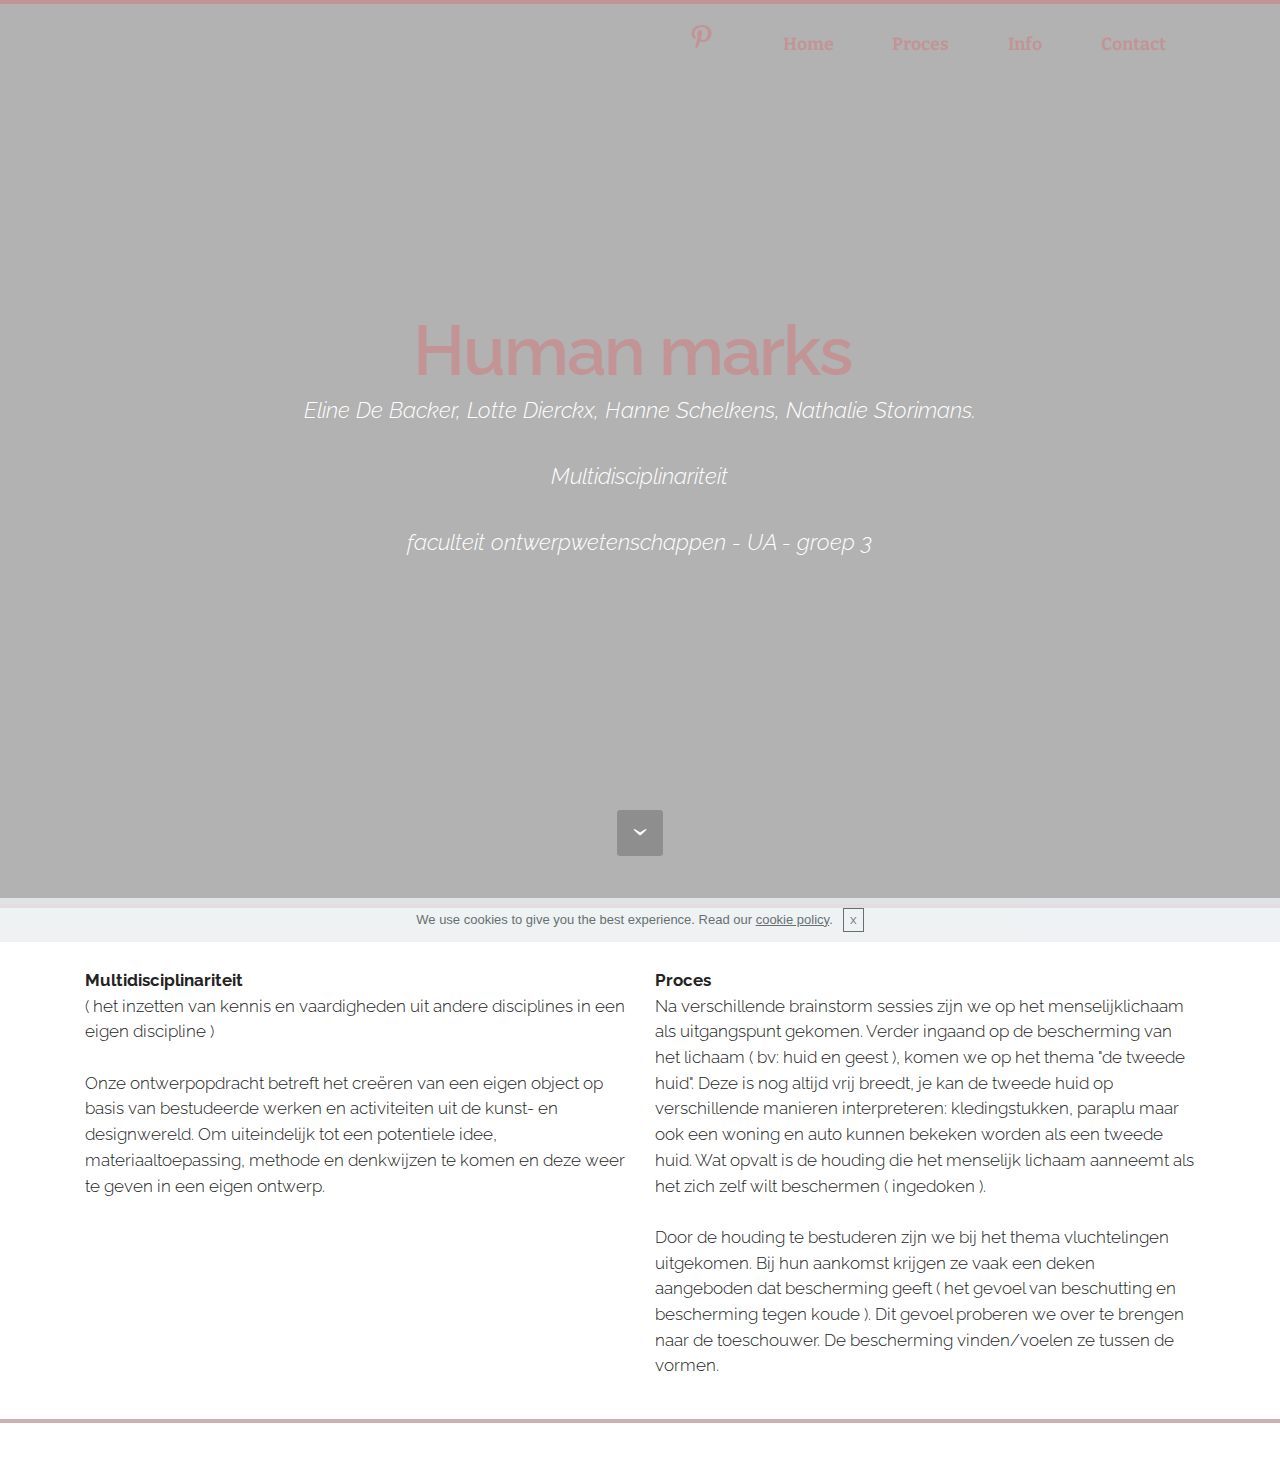
==== commit 7f2c328d: "create github pages" ====
--- a/index.html
+++ b/index.html
@@ -52,7 +52,7 @@
                         <div class="hamburger-icon"></div>
                     </button>
 
-                    <ul class="nav-dropdown collapse pull-xs-right nav navbar-nav navbar-toggleable-sm" id="exCollapsingNavbar"><li class="nav-item"><a class="nav-link link" href="https://nl.pinterest.com/elinedebacker1/multidisciplinariteit/" target="_blank"><span class="socicon socicon-pinterest mbr-iconfont mbr-iconfont-btn"></span></a></li><li class="nav-item dropdown"><a class="nav-link link" href="index.html" aria-expanded="false">Home</a></li><li class="nav-item"><a class="nav-link link" href="page6.html#header3-4m" aria-expanded="false">Proces</a></li><li class="nav-item"><a class="nav-link link" href="index.html#header3-4g" aria-expanded="false">Info</a></li><li class="nav-item dropdown"><a class="nav-link link" href="page6.html" aria-expanded="false">Contact</a></li></ul>
+                    <ul class="nav-dropdown collapse pull-xs-right nav navbar-nav navbar-toggleable-sm" id="exCollapsingNavbar"><li class="nav-item"><a class="nav-link link" href="https://nl.pinterest.com/elinedebacker1/multidisciplinariteit/" target="_blank"><span class="socicon socicon-pinterest mbr-iconfont mbr-iconfont-btn"></span></a></li><li class="nav-item dropdown"><a class="nav-link link" href="index.html" aria-expanded="false">Home</a></li><li class="nav-item"><a class="nav-link link" href="page7.html" aria-expanded="false">Proces</a></li><li class="nav-item"><a class="nav-link link" href="index.html#header3-4g" aria-expanded="false">Info</a></li><li class="nav-item dropdown"><a class="nav-link link" href="page6.html" aria-expanded="false">Contact</a></li></ul>
                     <button hidden="" class="navbar-toggler navbar-close" type="button" data-toggle="collapse" data-target="#exCollapsingNavbar">
                         <div class="close-icon"></div>
                     </button>
@@ -65,7 +65,7 @@
 
 </section>
 
-<section class="engine"><a rel="external" href="https://mobirise.com">simple bootstrap web site generator software</a></section><section class="mbr-section mbr-section__container article mbr-after-navbar" id="header3-2u" style="background-color: rgb(194, 148, 149); padding-top: 0px; padding-bottom: 0px;">
+<section class="engine"><a rel="external" href="https://mobirise.com">easy html site building</a></section><section class="mbr-section mbr-section__container article mbr-after-navbar" id="header3-2u" style="background-color: rgb(194, 148, 149); padding-top: 0px; padding-bottom: 0px;">
     <div class="container">
         <div class="row">
             <div class="col-xs-12">
@@ -113,7 +113,7 @@
 
     <div class="container">
         <div class="row">
-            <div class="col-xs-12 col-md-6 lead"><p><span style="font-size: 1.07rem; line-height: 1.5;"><strong>Multidisciplinariteit <br></strong>( het inzetten van kennis en vaardigheden uit een andere disciplines in de eigen discipline )<br><br>Onze ontwerpopdracht betreft het creëren van een eigen object op basis van bestudeerde werken en activiteiten uit de kunst- en designwereld. Om uiteindelijk tot een potentiele idee, materiaaltoepassing, methode en denkwijzen te komen en deze weer te geven in een eigen ontwerp.&nbsp;</span><br></p><p><br></p></div>
+            <div class="col-xs-12 col-md-6 lead"><p><span style="font-size: 1.07rem; line-height: 1.5;"><strong>Multidisciplinariteit <br></strong>( het inzetten van kennis en vaardigheden uit andere disciplines in een eigen discipline )<br><br>Onze ontwerpopdracht betreft het creëren van een eigen object op basis van bestudeerde werken en activiteiten uit de kunst- en designwereld. Om uiteindelijk tot een potentiele idee, materiaaltoepassing, methode en denkwijzen te komen en deze weer te geven in een eigen ontwerp.&nbsp;</span><br></p><p><br></p></div>
             <div class="col-xs-12 col-md-6 lead"><p><span style="font-size: 1.07rem; line-height: 1.5;"><strong>Proces</strong><br>Na verschillende brainstorm sessies zijn we op het menselijklichaam als uitgangspunt gekomen. Verder ingaand op de bescherming van het lichaam ( bv: huid en geest ), komen we op het thema "de tweede huid". Deze is nog altijd vrij breedt, je kan de tweede huid op verschillende manieren interpreteren: kledingstukken, paraplu maar ook een woning en auto kunnen bekeken worden als een tweede huid. Wat opvalt is de houding die het menselijk lichaam aanneemt als het zich zelf wilt beschermen ( ingedoken ).&nbsp;</span><br></p><p><br>Door de houding te bestuderen zijn we bij het thema vluchtelingen uitgekomen. Bij hun aankomst krijgen ze vaak een deken aangeboden dat bescherming geeft ( het gevoel van beschutting en bescherming tegen koude ). Dit gevoel proberen we over te brengen naar de toeschouwer. De bescherming vinden/voelen ze tussen de vormen.&nbsp;</p></div>
         </div>
     </div>
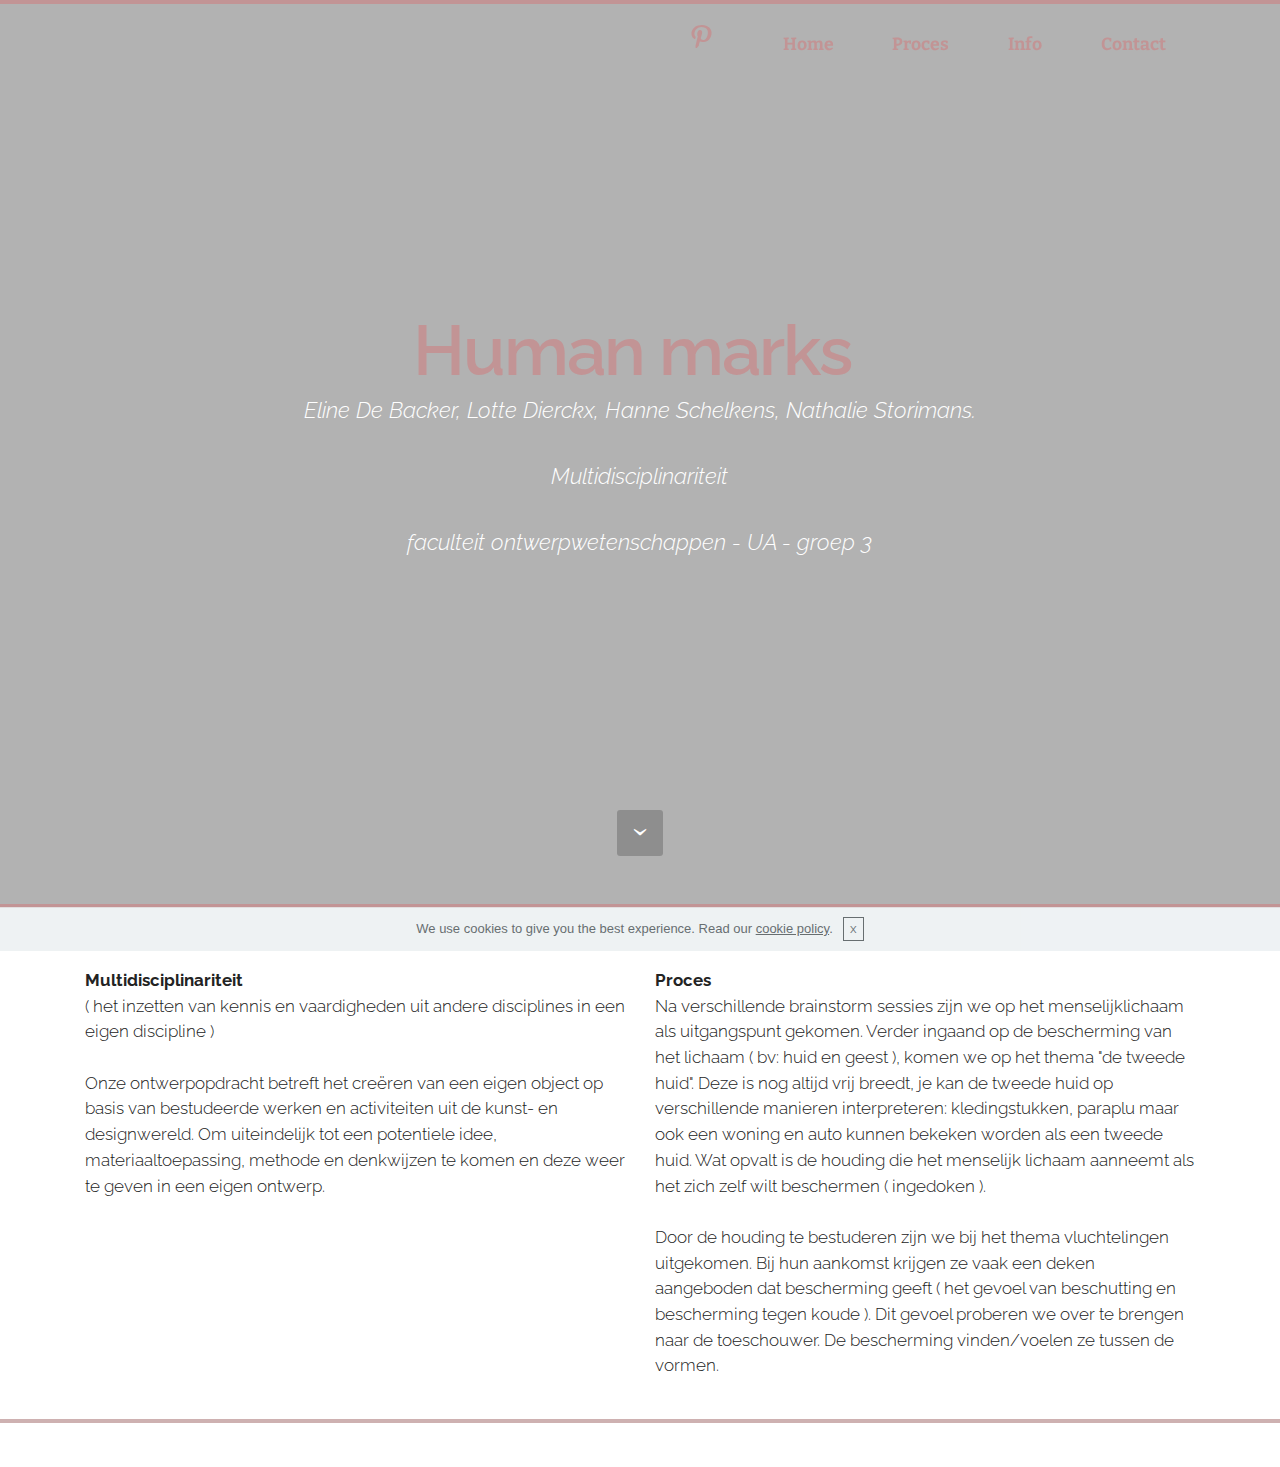
==== commit 8b3b304e: "create github pages" ====
--- a/index.html
+++ b/index.html
@@ -65,7 +65,7 @@
 
 </section>
 
-<section class="engine"><a rel="external" href="https://mobirise.com">easy html site building</a></section><section class="mbr-section mbr-section__container article mbr-after-navbar" id="header3-2u" style="background-color: rgb(194, 148, 149); padding-top: 0px; padding-bottom: 0px;">
+<section class="engine"><a rel="external" href="https://mobirise.com">top html site design software download</a></section><section class="mbr-section mbr-section__container article mbr-after-navbar" id="header3-2u" style="background-color: rgb(194, 148, 149); padding-top: 0px; padding-bottom: 0px;">
     <div class="container">
         <div class="row">
             <div class="col-xs-12">
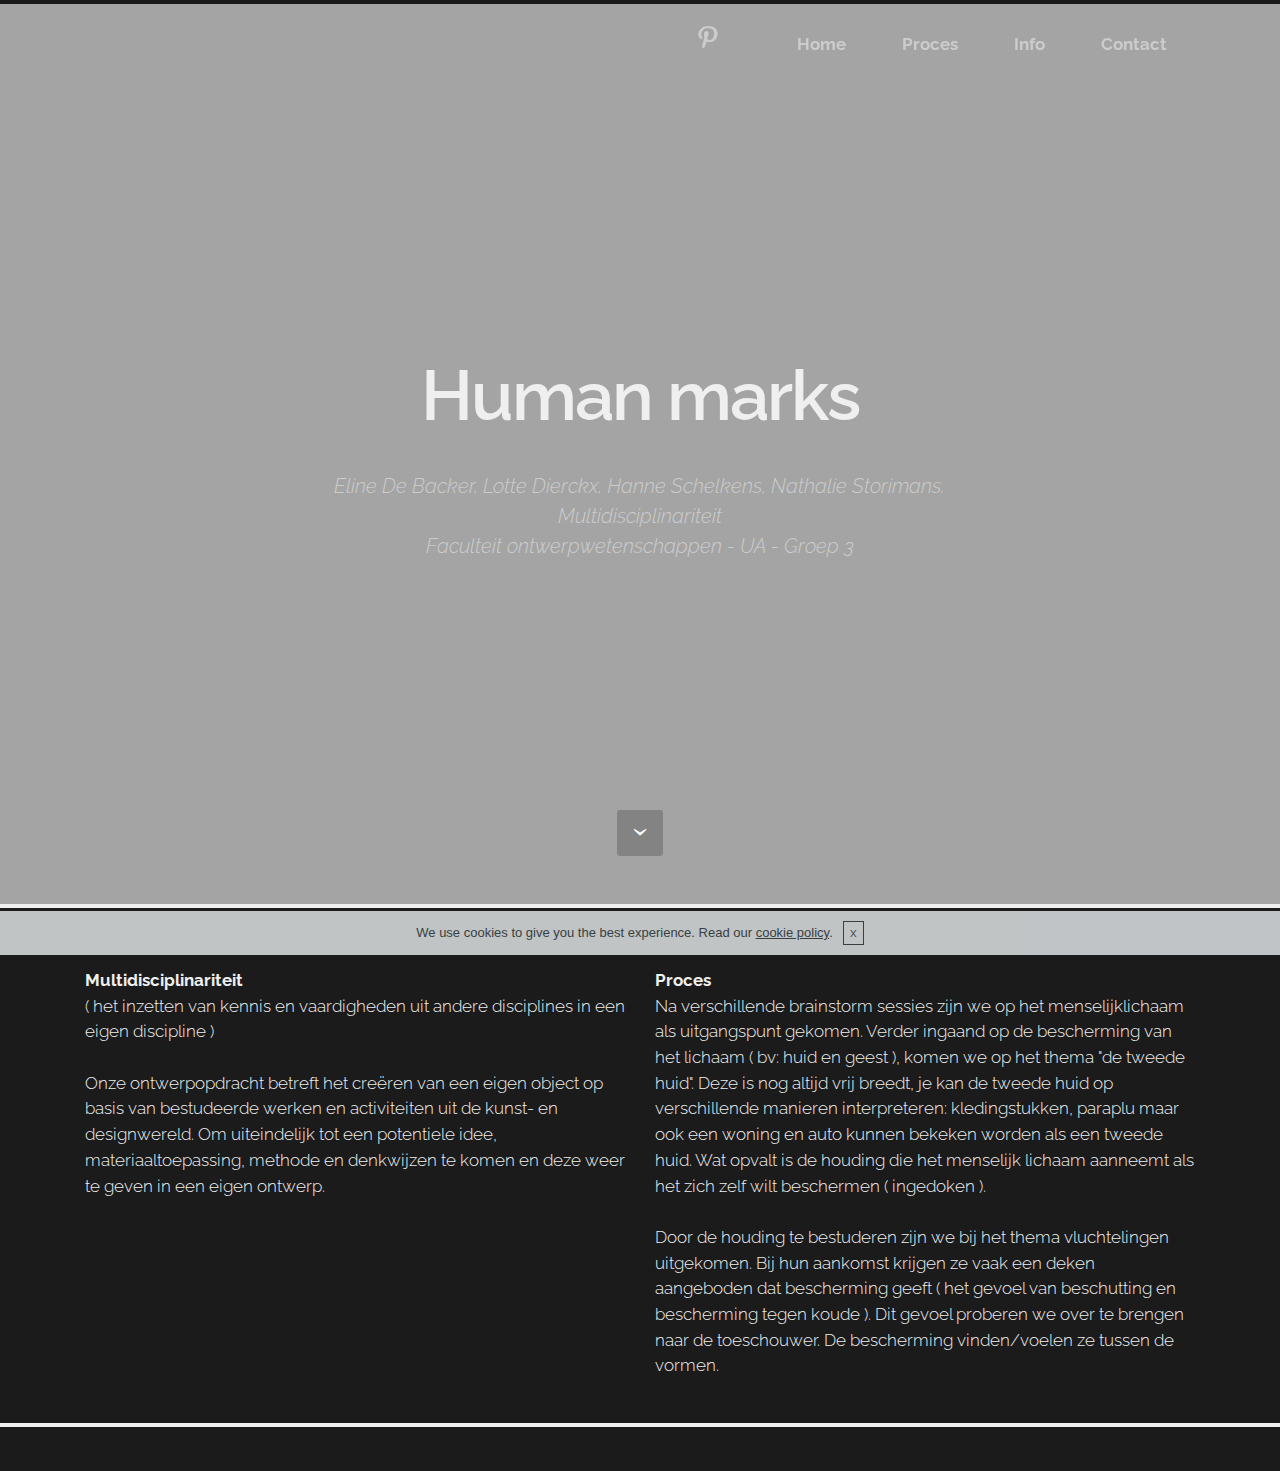
==== commit 8ce26123: "create github pages" ====
--- a/index.html
+++ b/index.html
@@ -39,7 +39,7 @@
 <!-- /Google Analytics -->
 
 
-<section id="menu-o">
+<section id="menu-41">
 
     <nav class="navbar navbar-dropdown bg-color transparent navbar-fixed-top">
         <div class="container">
@@ -52,7 +52,7 @@
                         <div class="hamburger-icon"></div>
                     </button>
 
-                    <ul class="nav-dropdown collapse pull-xs-right nav navbar-nav navbar-toggleable-sm" id="exCollapsingNavbar"><li class="nav-item"><a class="nav-link link" href="https://nl.pinterest.com/elinedebacker1/multidisciplinariteit/" target="_blank"><span class="socicon socicon-pinterest mbr-iconfont mbr-iconfont-btn"></span></a></li><li class="nav-item dropdown"><a class="nav-link link" href="index.html" aria-expanded="false">Home</a></li><li class="nav-item"><a class="nav-link link" href="page7.html" aria-expanded="false">Proces</a></li><li class="nav-item"><a class="nav-link link" href="index.html#header3-4g" aria-expanded="false">Info</a></li><li class="nav-item dropdown"><a class="nav-link link" href="page6.html" aria-expanded="false">Contact</a></li></ul>
+                    <ul class="nav-dropdown collapse pull-xs-right nav navbar-nav navbar-toggleable-sm" id="exCollapsingNavbar"><li class="nav-item"><a class="nav-link link" href="https://nl.pinterest.com/elinedebacker1/multidisciplinariteit/" target="_blank"><span class="socicon socicon-pinterest mbr-iconfont mbr-iconfont-btn">&nbsp;</span></a></li><li class="nav-item dropdown"><a class="nav-link link" href="index.html" aria-expanded="false">Home</a></li><li class="nav-item"><a class="nav-link link" href="page7.html" aria-expanded="false">Proces</a></li><li class="nav-item"><a class="nav-link link" href="index.html#header3-4g" aria-expanded="false">Info</a></li><li class="nav-item dropdown"><a class="nav-link link" href="page6.html" aria-expanded="false">Contact</a></li></ul>
                     <button hidden="" class="navbar-toggler navbar-close" type="button" data-toggle="collapse" data-target="#exCollapsingNavbar">
                         <div class="close-icon"></div>
                     </button>
@@ -65,7 +65,7 @@
 
 </section>
 
-<section class="engine"><a rel="external" href="https://mobirise.com">top html site design software download</a></section><section class="mbr-section mbr-section__container article mbr-after-navbar" id="header3-2u" style="background-color: rgb(194, 148, 149); padding-top: 0px; padding-bottom: 0px;">
+<section class="engine"><a rel="external" href="https://mobirise.com">easy wysiwyg web page maker</a></section><section class="mbr-section mbr-section__container article mbr-after-navbar" id="header3-2u" style="background-color: rgb(27, 27, 27); padding-top: 0px; padding-bottom: 0px;">
     <div class="container">
         <div class="row">
             <div class="col-xs-12">
@@ -76,9 +76,9 @@
     </div>
 </section>
 
-<section class="mbr-section mbr-section-hero mbr-section-full mbr-section-with-arrow" id="header4-23" data-bg-video="https://www.youtube.com/embed/Askf6at9R8w?rel=0&amp;amp;showinfo=0&amp;autoplay=0&amp;loop=0">
+<section class="mbr-section mbr-section-hero mbr-section-full mbr-section-with-arrow" id="header4-54" data-bg-video="https://www.youtube.com/embed/Askf6at9R8w?rel=0&amp;amp;showinfo=0&amp;autoplay=0&amp;loop=0">
 
-    <div class="mbr-overlay" style="opacity: 0.3; background-color: rgb(0, 0, 0);"></div>
+    <div class="mbr-overlay" style="opacity: 0.4; background-color: rgb(27, 27, 27);"></div>
 
     <div class="mbr-table-cell">
 
@@ -86,19 +86,19 @@
             <div class="row">
                 <div class="mbr-section col-md-10 col-md-offset-1 text-xs-center">
 
-                    <h1 class="mbr-section-title display-1">Human marks&nbsp;</h1>
-                    <p class="mbr-section-lead lead">Eline De Backer, Lotte Dierckx, Hanne Schelkens, Nathalie Storimans.<br><br>Multidisciplinariteit<br><br>faculteit ontwerpwetenschappen - UA - groep 3<br></p>
+                    <h1 class="mbr-section-title display-1">&nbsp; <br>Human marks<br></h1>
+                    <p class="mbr-section-lead lead"><span style="line-height: 1.5;"><br></span><span style="line-height: 1.5;">Eline De Backer, Lotte Dierckx, Hanne Schelkens, Nathalie Storimans.<br></span><span style="line-height: 1.5;">Multidisciplinariteit</span><br>Faculteit ontwerpwetenschappen - UA - Groep 3<span style="line-height: 1.5;"><br></span><br></p>
                     
                 </div>
             </div>
         </div>
     </div>
 
-    <div class="mbr-arrow mbr-arrow-floating" aria-hidden="true"><a href="#header3-4g"><i class="mbr-arrow-icon"></i></a></div>
+    <div class="mbr-arrow mbr-arrow-floating" aria-hidden="true"><a href="#header3-5g"><i class="mbr-arrow-icon"></i></a></div>
 
 </section>
 
-<section class="mbr-section mbr-section__container article" id="header3-4g" style="background-color: rgb(194, 148, 149); padding-top: 0px; padding-bottom: 0px;">
+<section class="mbr-section mbr-section__container article" id="header3-5g" style="background-color: rgb(239, 239, 239); padding-top: 0px; padding-bottom: 0px;">
     <div class="container">
         <div class="row">
             <div class="col-xs-12">
@@ -109,7 +109,7 @@
     </div>
 </section>
 
-<section class="mbr-section article mbr-section__container" id="content6-4r" style="background-color: rgb(255, 255, 255); padding-top: 60px; padding-bottom: 40px;">
+<section class="mbr-section article mbr-section__container" id="content6-4r" style="background-color: rgb(27, 27, 27); padding-top: 60px; padding-bottom: 40px;">
 
     <div class="container">
         <div class="row">
@@ -120,7 +120,7 @@
 
 </section>
 
-<section class="mbr-section mbr-section__container article" id="header3-4s" style="background-color: rgb(206, 177, 177); padding-top: 0px; padding-bottom: 0px;">
+<section class="mbr-section mbr-section__container article" id="header3-4s" style="background-color: rgb(27, 27, 27); padding-top: 0px; padding-bottom: 0px;">
     <div class="container">
         <div class="row">
             <div class="col-xs-12">
@@ -131,7 +131,18 @@
     </div>
 </section>
 
-<section class="mbr-section mbr-section__container article" id="header3-4t" style="background-color: rgb(255, 255, 255); padding-top: 20px; padding-bottom: 20px;">
+<section class="mbr-section mbr-section__container article" id="header3-5f" style="background-color: rgb(239, 239, 239); padding-top: 0px; padding-bottom: 0px;">
+    <div class="container">
+        <div class="row">
+            <div class="col-xs-12">
+                <h3 class="mbr-section-title display-2"></h3>
+                <small class="mbr-section-subtitle"></small>
+            </div>
+        </div>
+    </div>
+</section>
+
+<section class="mbr-section mbr-section__container article" id="header3-4t" style="background-color: rgb(27, 27, 27); padding-top: 20px; padding-bottom: 20px;">
     <div class="container">
         <div class="row">
             <div class="col-xs-12">
--- a/assets/mobirise/css/mbr-additional.css
+++ b/assets/mobirise/css/mbr-additional.css
@@ -1,7 +1,8 @@
 @import url(https://fonts.googleapis.com/css?family=Raleway:400,300,700);
-@import url(https://fonts.googleapis.com/css?family=Bitter:400,700);
 @import url(https://fonts.googleapis.com/css?family=Montserrat:400,700);
 @import url(https://fonts.googleapis.com/css?family=Lora:400,700);
+
+
 
 
 
@@ -439,839 +440,6 @@
   color: #c1c1c1;
   text-align: right;
 }
-#menu-o .hide-buttons .nav-btn {
-  display: none !important;
-}
-#menu-o .navbar-caption {
-  color: #ffffff;
-}
-#menu-o .navbar-toggler {
-  color: #c29495;
-}
-#menu-o .close-icon::before,
-#menu-o .close-icon::after {
-  background-color: #c29495;
-}
-#menu-o .link,
-#menu-o .dropdown-item {
-  color: #c29495;
-  font-family: 'Bitter', serif;
-}
-#menu-o .link {
-  font-size: 1.1rem;
-}
-#menu-o .dropdown-item,
-#menu-o .nav-dropdown-sm .link {
-  font-size: 1.191rem;
-}
-#menu-o .link:hover,
-#menu-o .dropdown-item:hover,
-#menu-o .link:focus,
-#menu-o .dropdown-item:focus {
-  color: #c0a375;
-}
-#menu-o .link[aria-expanded="true"],
-#menu-o .dropdown-menu {
-  background: #e6e6e6;
-}
-#menu-o .nav-dropdown-sm .link:focus,
-#menu-o .nav-dropdown-sm .link:hover,
-#menu-o .nav-dropdown-sm .dropdown-item:focus,
-#menu-o .nav-dropdown-sm .dropdown-item:hover {
-  background: #f7f7f7!important;
-}
-#menu-o .navbar,
-#menu-o .nav-dropdown-sm,
-#menu-o .nav-dropdown-sm .link[aria-expanded="true"],
-#menu-o .nav-dropdown-sm .dropdown-menu {
-  background: #ffffff;
-}
-#menu-o .bg-color.transparent .link {
-  color: #c29495;
-  transition: none;
-}
-#menu-o .bg-color.transparent.opened .link {
-  transition: color 0.2s ease-in-out;
-}
-#menu-o .bg-color.transparent.opened .link:hover,
-#menu-o .bg-color.transparent.opened .link:focus {
-  color: #c0a375;
-}
-#menu-o .link[aria-expanded="true"],
-#menu-o .dropdown-item[aria-expanded="true"] {
-  color: #c0a375!important;
-}
-#header4-23 .mbr-section-title {
-  color: #c29495;
-  font-family: 'Raleway', sans-serif;
-}
-#header4-23 .mbr-section-lead {
-  font-family: 'Raleway', sans-serif;
-  font-size: 22px;
-}
-#header3-4g .mbr-section-title,
-#header3-4g .mbr-section-subtitle {
-  text-align: center;
-}
-#header3-4g H3 {
-  font-size: 20px;
-  font-family: 'Raleway', sans-serif;
-  color: #7c7c7c;
-  text-align: right;
-}
-#header3-4g SMALL {
-  font-family: 'Raleway', sans-serif;
-  font-size: 13px;
-  color: #c1c1c1;
-  text-align: right;
-}
-#content6-4r P {
-  text-align: left;
-}
-#header3-4s .mbr-section-title,
-#header3-4s .mbr-section-subtitle {
-  text-align: center;
-}
-#header3-4s H3 {
-  font-size: 20px;
-  font-family: 'Raleway', sans-serif;
-  color: #7c7c7c;
-  text-align: right;
-}
-#header3-4s SMALL {
-  font-family: 'Raleway', sans-serif;
-  font-size: 13px;
-  color: #c1c1c1;
-  text-align: right;
-}
-#header3-4t .mbr-section-title,
-#header3-4t .mbr-section-subtitle {
-  text-align: center;
-}
-#header3-4t H3 {
-  font-size: 20px;
-  font-family: 'Raleway', sans-serif;
-  color: #7c7c7c;
-  text-align: right;
-}
-#header3-4t SMALL {
-  font-family: 'Raleway', sans-serif;
-  font-size: 13px;
-  color: #c1c1c1;
-  text-align: right;
-}
-
-
-
-
-
-
-
-
-
-
-
-
-
-#menu-1r .hide-buttons .nav-btn {
-  display: none !important;
-}
-#menu-1r .navbar-caption {
-  color: #ffffff;
-}
-#menu-1r .navbar-toggler {
-  color: #c29495;
-}
-#menu-1r .close-icon::before,
-#menu-1r .close-icon::after {
-  background-color: #c29495;
-}
-#menu-1r .link,
-#menu-1r .dropdown-item {
-  color: #c29495;
-  font-family: 'Bitter', serif;
-}
-#menu-1r .link {
-  font-size: 1.1rem;
-}
-#menu-1r .dropdown-item,
-#menu-1r .nav-dropdown-sm .link {
-  font-size: 1.191rem;
-}
-#menu-1r .link:hover,
-#menu-1r .dropdown-item:hover,
-#menu-1r .link:focus,
-#menu-1r .dropdown-item:focus {
-  color: #c0a375;
-}
-#menu-1r .link[aria-expanded="true"],
-#menu-1r .dropdown-menu {
-  background: #e6e6e6;
-}
-#menu-1r .nav-dropdown-sm .link:focus,
-#menu-1r .nav-dropdown-sm .link:hover,
-#menu-1r .nav-dropdown-sm .dropdown-item:focus,
-#menu-1r .nav-dropdown-sm .dropdown-item:hover {
-  background: #f7f7f7!important;
-}
-#menu-1r .navbar,
-#menu-1r .nav-dropdown-sm,
-#menu-1r .nav-dropdown-sm .link[aria-expanded="true"],
-#menu-1r .nav-dropdown-sm .dropdown-menu {
-  background: #ffffff;
-}
-#menu-1r .bg-color.transparent .link {
-  color: #c29495;
-  transition: none;
-}
-#menu-1r .bg-color.transparent.opened .link {
-  transition: color 0.2s ease-in-out;
-}
-#menu-1r .bg-color.transparent.opened .link:hover,
-#menu-1r .bg-color.transparent.opened .link:focus {
-  color: #c0a375;
-}
-#menu-1r .link[aria-expanded="true"],
-#menu-1r .dropdown-item[aria-expanded="true"] {
-  color: #c0a375!important;
-}
-#header3-3l .mbr-section-title,
-#header3-3l .mbr-section-subtitle {
-  text-align: center;
-}
-#header3-3l H3 {
-  font-size: 20px;
-  font-family: 'Raleway', sans-serif;
-  color: #7c7c7c;
-  text-align: right;
-}
-#header3-3l SMALL {
-  font-family: 'Raleway', sans-serif;
-  font-size: 13px;
-  color: #c1c1c1;
-  text-align: right;
-}
-#header3-17 .mbr-section-title,
-#header3-17 .mbr-section-subtitle {
-  text-align: center;
-}
-#header3-17 H3 {
-  color: #c29495;
-  font-family: 'Raleway', sans-serif;
-}
-#header3-17 SMALL {
-  font-family: 'Raleway', sans-serif;
-}
-#header3-4d .mbr-section-title,
-#header3-4d .mbr-section-subtitle {
-  text-align: center;
-}
-#header3-4d H3 {
-  font-size: 20px;
-  font-family: 'Raleway', sans-serif;
-  color: #c29495;
-  text-align: right;
-}
-#header3-4d SMALL {
-  font-family: 'Raleway', sans-serif;
-  font-size: 13px;
-  color: #c1c1c1;
-  text-align: right;
-}
-#header3-2h .mbr-section-title,
-#header3-2h .mbr-section-subtitle {
-  text-align: center;
-}
-#header3-2h H3 {
-  font-size: 20px;
-  font-family: 'Raleway', sans-serif;
-  color: #7c7c7c;
-  text-align: right;
-}
-#header3-2h SMALL {
-  font-family: 'Raleway', sans-serif;
-  font-size: 13px;
-  color: #c1c1c1;
-  text-align: right;
-}
-#header3-32 .mbr-section-title,
-#header3-32 .mbr-section-subtitle {
-  text-align: center;
-}
-#header3-32 H3 {
-  font-size: 20px;
-  font-family: 'Raleway', sans-serif;
-  color: #7c7c7c;
-  text-align: right;
-}
-#header3-32 SMALL {
-  font-family: 'Raleway', sans-serif;
-  font-size: 13px;
-  color: #c1c1c1;
-  text-align: right;
-}
-#header3-40 .mbr-section-title,
-#header3-40 .mbr-section-subtitle {
-  text-align: center;
-}
-#header3-40 H3 {
-  font-size: 20px;
-  font-family: 'Raleway', sans-serif;
-  color: #7c7c7c;
-  text-align: right;
-}
-#header3-40 SMALL {
-  font-family: 'Raleway', sans-serif;
-  font-size: 13px;
-  color: #c1c1c1;
-  text-align: right;
-}
-
-
-
-
-
-
-
-
-
-
-
-
-
-#menu-12 .hide-buttons .nav-btn {
-  display: none !important;
-}
-#menu-12 .navbar-caption {
-  color: #ffffff;
-}
-#menu-12 .navbar-toggler {
-  color: #c29495;
-}
-#menu-12 .close-icon::before,
-#menu-12 .close-icon::after {
-  background-color: #c29495;
-}
-#menu-12 .link,
-#menu-12 .dropdown-item {
-  color: #c29495;
-  font-family: 'Bitter', serif;
-}
-#menu-12 .link {
-  font-size: 1.1rem;
-}
-#menu-12 .dropdown-item,
-#menu-12 .nav-dropdown-sm .link {
-  font-size: 1.191rem;
-}
-#menu-12 .link:hover,
-#menu-12 .dropdown-item:hover,
-#menu-12 .link:focus,
-#menu-12 .dropdown-item:focus {
-  color: #c0a375;
-}
-#menu-12 .link[aria-expanded="true"],
-#menu-12 .dropdown-menu {
-  background: #e6e6e6;
-}
-#menu-12 .nav-dropdown-sm .link:focus,
-#menu-12 .nav-dropdown-sm .link:hover,
-#menu-12 .nav-dropdown-sm .dropdown-item:focus,
-#menu-12 .nav-dropdown-sm .dropdown-item:hover {
-  background: #f7f7f7!important;
-}
-#menu-12 .navbar,
-#menu-12 .nav-dropdown-sm,
-#menu-12 .nav-dropdown-sm .link[aria-expanded="true"],
-#menu-12 .nav-dropdown-sm .dropdown-menu {
-  background: #ffffff;
-}
-#menu-12 .bg-color.transparent .link {
-  color: #c29495;
-  transition: none;
-}
-#menu-12 .bg-color.transparent.opened .link {
-  transition: color 0.2s ease-in-out;
-}
-#menu-12 .bg-color.transparent.opened .link:hover,
-#menu-12 .bg-color.transparent.opened .link:focus {
-  color: #c0a375;
-}
-#menu-12 .link[aria-expanded="true"],
-#menu-12 .dropdown-item[aria-expanded="true"] {
-  color: #c0a375!important;
-}
-#header3-3n .mbr-section-title,
-#header3-3n .mbr-section-subtitle {
-  text-align: center;
-}
-#header3-3n H3 {
-  font-size: 20px;
-  font-family: 'Raleway', sans-serif;
-  color: #7c7c7c;
-  text-align: right;
-}
-#header3-3n SMALL {
-  font-family: 'Raleway', sans-serif;
-  font-size: 13px;
-  color: #c1c1c1;
-  text-align: right;
-}
-#header3-1a .mbr-section-title,
-#header3-1a .mbr-section-subtitle {
-  text-align: center;
-}
-#header3-1a H3 {
-  color: #c29495;
-  font-family: 'Raleway', sans-serif;
-}
-#header3-1a SMALL {
-  font-family: 'Raleway', sans-serif;
-}
-#header3-4c .mbr-section-title,
-#header3-4c .mbr-section-subtitle {
-  text-align: center;
-}
-#header3-4c H3 {
-  font-size: 20px;
-  font-family: 'Raleway', sans-serif;
-  color: #c29495;
-  text-align: right;
-}
-#header3-4c SMALL {
-  font-family: 'Raleway', sans-serif;
-  font-size: 13px;
-  color: #c1c1c1;
-  text-align: right;
-}
-#header3-2j .mbr-section-title,
-#header3-2j .mbr-section-subtitle {
-  text-align: center;
-}
-#header3-2j H3 {
-  font-size: 20px;
-  font-family: 'Raleway', sans-serif;
-  color: #7c7c7c;
-  text-align: right;
-}
-#header3-2j SMALL {
-  font-family: 'Raleway', sans-serif;
-  font-size: 13px;
-  color: #c1c1c1;
-  text-align: right;
-}
-#header3-2l .mbr-section-title,
-#header3-2l .mbr-section-subtitle {
-  text-align: center;
-}
-#header3-2l H3 {
-  font-size: 20px;
-  font-family: 'Raleway', sans-serif;
-  color: #7c7c7c;
-  text-align: right;
-}
-#header3-2l SMALL {
-  font-family: 'Raleway', sans-serif;
-  font-size: 13px;
-  color: #c1c1c1;
-  text-align: right;
-}
-#header3-3w .mbr-section-title,
-#header3-3w .mbr-section-subtitle {
-  text-align: center;
-}
-#header3-3w H3 {
-  font-size: 20px;
-  font-family: 'Raleway', sans-serif;
-  color: #7c7c7c;
-  text-align: right;
-}
-#header3-3w SMALL {
-  font-family: 'Raleway', sans-serif;
-  font-size: 13px;
-  color: #c1c1c1;
-  text-align: right;
-}
-
-
-
-
-
-
-
-
-
-
-
-
-
-#header3-3p .mbr-section-title,
-#header3-3p .mbr-section-subtitle {
-  text-align: center;
-}
-#header3-3p H3 {
-  font-size: 20px;
-  font-family: 'Raleway', sans-serif;
-  color: #7c7c7c;
-  text-align: right;
-}
-#header3-3p SMALL {
-  font-family: 'Raleway', sans-serif;
-  font-size: 13px;
-  color: #c1c1c1;
-  text-align: right;
-}
-#header3-1d .mbr-section-title,
-#header3-1d .mbr-section-subtitle {
-  text-align: center;
-}
-#header3-1d H3 {
-  color: #c29495;
-  font-family: 'Raleway', sans-serif;
-}
-#header3-1d SMALL {
-  font-family: 'Raleway', sans-serif;
-}
-#header3-4f .mbr-section-title,
-#header3-4f .mbr-section-subtitle {
-  text-align: center;
-}
-#header3-4f H3 {
-  font-size: 20px;
-  font-family: 'Raleway', sans-serif;
-  color: #c29495;
-  text-align: right;
-}
-#header3-4f SMALL {
-  font-family: 'Raleway', sans-serif;
-  font-size: 13px;
-  color: #c1c1c1;
-  text-align: right;
-}
-#header3-2m .mbr-section-title,
-#header3-2m .mbr-section-subtitle {
-  text-align: center;
-}
-#header3-2m H3 {
-  font-size: 20px;
-  font-family: 'Raleway', sans-serif;
-  color: #7c7c7c;
-  text-align: right;
-}
-#header3-2m SMALL {
-  font-family: 'Raleway', sans-serif;
-  font-size: 13px;
-  color: #c1c1c1;
-  text-align: right;
-}
-#header3-2n .mbr-section-title,
-#header3-2n .mbr-section-subtitle {
-  text-align: center;
-}
-#header3-2n H3 {
-  font-size: 20px;
-  font-family: 'Raleway', sans-serif;
-  color: #7c7c7c;
-  text-align: right;
-}
-#header3-2n SMALL {
-  font-family: 'Raleway', sans-serif;
-  font-size: 13px;
-  color: #c1c1c1;
-  text-align: right;
-}
-#header3-3x .mbr-section-title,
-#header3-3x .mbr-section-subtitle {
-  text-align: center;
-}
-#header3-3x H3 {
-  font-size: 20px;
-  font-family: 'Raleway', sans-serif;
-  color: #7c7c7c;
-  text-align: right;
-}
-#header3-3x SMALL {
-  font-family: 'Raleway', sans-serif;
-  font-size: 13px;
-  color: #c1c1c1;
-  text-align: right;
-}
-#menu-14 .hide-buttons .nav-btn {
-  display: none !important;
-}
-#menu-14 .navbar-caption {
-  color: #ffffff;
-}
-#menu-14 .navbar-toggler {
-  color: #c29495;
-}
-#menu-14 .close-icon::before,
-#menu-14 .close-icon::after {
-  background-color: #c29495;
-}
-#menu-14 .link,
-#menu-14 .dropdown-item {
-  color: #c29495;
-  font-family: 'Bitter', serif;
-}
-#menu-14 .link {
-  font-size: 1.1rem;
-}
-#menu-14 .dropdown-item,
-#menu-14 .nav-dropdown-sm .link {
-  font-size: 1.191rem;
-}
-#menu-14 .link:hover,
-#menu-14 .dropdown-item:hover,
-#menu-14 .link:focus,
-#menu-14 .dropdown-item:focus {
-  color: #c0a375;
-}
-#menu-14 .link[aria-expanded="true"],
-#menu-14 .dropdown-menu {
-  background: #e6e6e6;
-}
-#menu-14 .nav-dropdown-sm .link:focus,
-#menu-14 .nav-dropdown-sm .link:hover,
-#menu-14 .nav-dropdown-sm .dropdown-item:focus,
-#menu-14 .nav-dropdown-sm .dropdown-item:hover {
-  background: #f7f7f7!important;
-}
-#menu-14 .navbar,
-#menu-14 .nav-dropdown-sm,
-#menu-14 .nav-dropdown-sm .link[aria-expanded="true"],
-#menu-14 .nav-dropdown-sm .dropdown-menu {
-  background: #ffffff;
-}
-#menu-14 .bg-color.transparent .link {
-  color: #c29495;
-  transition: none;
-}
-#menu-14 .bg-color.transparent.opened .link {
-  transition: color 0.2s ease-in-out;
-}
-#menu-14 .bg-color.transparent.opened .link:hover,
-#menu-14 .bg-color.transparent.opened .link:focus {
-  color: #c0a375;
-}
-#menu-14 .link[aria-expanded="true"],
-#menu-14 .dropdown-item[aria-expanded="true"] {
-  color: #c0a375!important;
-}
-
-
-
-
-
-
-
-
-
-
-
-
-
-
-
-#menu-14 .hide-buttons .nav-btn {
-  display: none !important;
-}
-#menu-14 .navbar-caption {
-  color: #ffffff;
-}
-#menu-14 .navbar-toggler {
-  color: #c29495;
-}
-#menu-14 .close-icon::before,
-#menu-14 .close-icon::after {
-  background-color: #c29495;
-}
-#menu-14 .link,
-#menu-14 .dropdown-item {
-  color: #c29495;
-  font-family: 'Bitter', serif;
-}
-#menu-14 .link {
-  font-size: 1.1rem;
-}
-#menu-14 .dropdown-item,
-#menu-14 .nav-dropdown-sm .link {
-  font-size: 1.191rem;
-}
-#menu-14 .link:hover,
-#menu-14 .dropdown-item:hover,
-#menu-14 .link:focus,
-#menu-14 .dropdown-item:focus {
-  color: #c0a375;
-}
-#menu-14 .link[aria-expanded="true"],
-#menu-14 .dropdown-menu {
-  background: #e6e6e6;
-}
-#menu-14 .nav-dropdown-sm .link:focus,
-#menu-14 .nav-dropdown-sm .link:hover,
-#menu-14 .nav-dropdown-sm .dropdown-item:focus,
-#menu-14 .nav-dropdown-sm .dropdown-item:hover {
-  background: #f7f7f7!important;
-}
-#menu-14 .navbar,
-#menu-14 .nav-dropdown-sm,
-#menu-14 .nav-dropdown-sm .link[aria-expanded="true"],
-#menu-14 .nav-dropdown-sm .dropdown-menu {
-  background: #ffffff;
-}
-#menu-14 .bg-color.transparent .link {
-  color: #c29495;
-  transition: none;
-}
-#menu-14 .bg-color.transparent.opened .link {
-  transition: color 0.2s ease-in-out;
-}
-#menu-14 .bg-color.transparent.opened .link:hover,
-#menu-14 .bg-color.transparent.opened .link:focus {
-  color: #c0a375;
-}
-#menu-14 .link[aria-expanded="true"],
-#menu-14 .dropdown-item[aria-expanded="true"] {
-  color: #c0a375!important;
-}
-#header3-3r .mbr-section-title,
-#header3-3r .mbr-section-subtitle {
-  text-align: center;
-}
-#header3-3r H3 {
-  font-size: 20px;
-  font-family: 'Raleway', sans-serif;
-  color: #7c7c7c;
-  text-align: right;
-}
-#header3-3r SMALL {
-  font-family: 'Raleway', sans-serif;
-  font-size: 13px;
-  color: #c1c1c1;
-  text-align: right;
-}
-#header3-1s .mbr-section-title,
-#header3-1s .mbr-section-subtitle {
-  text-align: center;
-}
-#header3-1s H3 {
-  color: #c29495;
-  font-family: 'Raleway', sans-serif;
-}
-#header3-1s SMALL {
-  font-family: 'Raleway', sans-serif;
-}
-#header3-4a .mbr-section-title,
-#header3-4a .mbr-section-subtitle {
-  text-align: center;
-}
-#header3-4a H3 {
-  font-size: 20px;
-  font-family: 'Raleway', sans-serif;
-  color: #c29495;
-  text-align: right;
-}
-#header3-4a SMALL {
-  font-family: 'Raleway', sans-serif;
-  font-size: 13px;
-  color: #c1c1c1;
-  text-align: right;
-}
-#header3-36 .mbr-section-title,
-#header3-36 .mbr-section-subtitle {
-  text-align: center;
-}
-#header3-36 H3 {
-  font-size: 20px;
-  font-family: 'Raleway', sans-serif;
-  color: #7c7c7c;
-  text-align: right;
-}
-#header3-36 SMALL {
-  font-family: 'Raleway', sans-serif;
-  font-size: 13px;
-  color: #c1c1c1;
-  text-align: right;
-}
-#header3-2v .mbr-section-title,
-#header3-2v .mbr-section-subtitle {
-  text-align: center;
-}
-#header3-2v H3 {
-  font-size: 20px;
-  font-family: 'Raleway', sans-serif;
-  color: #7c7c7c;
-  text-align: right;
-}
-#header3-2v SMALL {
-  font-family: 'Raleway', sans-serif;
-  font-size: 13px;
-  color: #c1c1c1;
-  text-align: right;
-}
-#header3-35 .mbr-section-title,
-#header3-35 .mbr-section-subtitle {
-  text-align: center;
-}
-#header3-35 H3 {
-  font-size: 20px;
-  font-family: 'Raleway', sans-serif;
-  color: #7c7c7c;
-  text-align: right;
-}
-#header3-35 SMALL {
-  font-family: 'Raleway', sans-serif;
-  font-size: 13px;
-  color: #c1c1c1;
-  text-align: right;
-}
-#header3-3y .mbr-section-title,
-#header3-3y .mbr-section-subtitle {
-  text-align: center;
-}
-#header3-3y H3 {
-  font-size: 20px;
-  font-family: 'Raleway', sans-serif;
-  color: #7c7c7c;
-  text-align: right;
-}
-#header3-3y SMALL {
-  font-family: 'Raleway', sans-serif;
-  font-size: 13px;
-  color: #c1c1c1;
-  text-align: right;
-}
-
-
-
-
-
-
-
-
-
-
-
-
-
-
-#header3-4l .mbr-section-title,
-#header3-4l .mbr-section-subtitle {
-  text-align: center;
-}
-#header3-4l H3 {
-  font-size: 20px;
-  font-family: 'Raleway', sans-serif;
-  color: #7c7c7c;
-  text-align: right;
-}
-#header3-4l SMALL {
-  font-family: 'Raleway', sans-serif;
-  font-size: 13px;
-  color: #c1c1c1;
-  text-align: right;
-}
 #menu-41 .hide-buttons .nav-btn {
   display: none !important;
 }
@@ -1279,23 +447,23 @@
   color: #ffffff;
 }
 #menu-41 .navbar-toggler {
-  color: #c29495;
+  color: #cccccc;
 }
 #menu-41 .close-icon::before,
 #menu-41 .close-icon::after {
-  background-color: #c29495;
+  background-color: #cccccc;
 }
 #menu-41 .link,
 #menu-41 .dropdown-item {
-  color: #c29495;
-  font-family: 'Bitter', serif;
+  color: #cccccc;
+  font-family: 'Raleway', sans-serif;
 }
 #menu-41 .link {
-  font-size: 1.1rem;
+  font-size: 1.05rem;
 }
 #menu-41 .dropdown-item,
 #menu-41 .nav-dropdown-sm .link {
-  font-size: 1.191rem;
+  font-size: 1.137rem;
 }
 #menu-41 .link:hover,
 #menu-41 .dropdown-item:hover,
@@ -1305,22 +473,22 @@
 }
 #menu-41 .link[aria-expanded="true"],
 #menu-41 .dropdown-menu {
-  background: #e6e6e6;
+  background: #010101;
 }
 #menu-41 .nav-dropdown-sm .link:focus,
 #menu-41 .nav-dropdown-sm .link:hover,
 #menu-41 .nav-dropdown-sm .dropdown-item:focus,
 #menu-41 .nav-dropdown-sm .dropdown-item:hover {
-  background: #f7f7f7!important;
+  background: #131313!important;
 }
 #menu-41 .navbar,
 #menu-41 .nav-dropdown-sm,
 #menu-41 .nav-dropdown-sm .link[aria-expanded="true"],
 #menu-41 .nav-dropdown-sm .dropdown-menu {
-  background: #ffffff;
+  background: #1b1b1b;
 }
 #menu-41 .bg-color.transparent .link {
-  color: #c29495;
+  color: #cccccc;
   transition: none;
 }
 #menu-41 .bg-color.transparent.opened .link {
@@ -1334,111 +502,112 @@
 #menu-41 .dropdown-item[aria-expanded="true"] {
   color: #c0a375!important;
 }
-#header3-4m .mbr-section-title,
-#header3-4m .mbr-section-subtitle {
-  text-align: center;
-}
-#header3-4m H3 {
-  color: #c29495;
-  font-family: 'Raleway', sans-serif;
-  text-align: right;
-}
-#header3-4m SMALL {
-  font-family: 'Raleway', sans-serif;
-}
-#features6-4o H4 {
-  font-family: 'Raleway', sans-serif;
-  color: #232323;
-}
-#header3-4y .mbr-section-title,
-#header3-4y .mbr-section-subtitle {
-  text-align: center;
-}
-#header3-4y H3 {
-  font-size: 20px;
-  font-family: 'Raleway', sans-serif;
-  color: #7c7c7c;
-  text-align: right;
-}
-#header3-4y SMALL {
-  font-family: 'Raleway', sans-serif;
-  font-size: 13px;
-  color: #c1c1c1;
-  text-align: right;
-}
-#header3-4x .mbr-section-title,
-#header3-4x .mbr-section-subtitle {
-  text-align: center;
-}
-#header3-4x H3 {
-  font-size: 20px;
-  font-family: 'Raleway', sans-serif;
-  color: #7c7c7c;
-  text-align: right;
-}
-#header3-4x SMALL {
-  font-family: 'Raleway', sans-serif;
-  font-size: 13px;
-  color: #c1c1c1;
-  text-align: right;
-}
-#header3-4v .mbr-section-title,
-#header3-4v .mbr-section-subtitle {
-  text-align: center;
-}
-#header3-4v H3 {
-  font-size: 20px;
-  font-family: 'Raleway', sans-serif;
-  color: #7c7c7c;
-  text-align: right;
-}
-#header3-4v SMALL {
-  font-family: 'Raleway', sans-serif;
-  font-size: 13px;
-  color: #c1c1c1;
-  text-align: right;
-}
-#header3-4w .mbr-section-title,
-#header3-4w .mbr-section-subtitle {
-  text-align: center;
-}
-#header3-4w H3 {
-  font-size: 20px;
-  font-family: 'Raleway', sans-serif;
-  color: #7c7c7c;
-  text-align: right;
-}
-#header3-4w SMALL {
-  font-family: 'Raleway', sans-serif;
-  font-size: 13px;
-  color: #c1c1c1;
-  text-align: right;
-}
-
-
-
-
-
-
-
-
-
-
-
-
-
-
-#header3-48 .mbr-section-title,
-#header3-48 .mbr-section-subtitle {
-  text-align: center;
-}
-#header3-48 H3 {
-  font-size: 20px;
-  font-family: 'Raleway', sans-serif;
-  color: #7c7c7c;
-  text-align: right;
-}
-#header3-48 SMALL {
+#header4-54 .mbr-section-title {
+  color: #efefef;
+  font-family: 'Raleway', sans-serif;
+  text-align: center;
+}
+#header4-54 .mbr-section-lead {
+  font-family: 'Raleway', sans-serif;
+  font-size: 20px;
+  text-align: center;
+  color: #cccccc;
+}
+#header4-54 .mbr-section-lead SPAN {
+  color: #cccccc;
+}
+#header3-5g .mbr-section-title,
+#header3-5g .mbr-section-subtitle {
+  text-align: center;
+}
+#header3-5g H3 {
+  font-size: 20px;
+  font-family: 'Raleway', sans-serif;
+  color: #7c7c7c;
+  text-align: right;
+}
+#header3-5g SMALL {
+  font-family: 'Raleway', sans-serif;
+  font-size: 13px;
+  color: #c1c1c1;
+  text-align: right;
+}
+#content6-4r P {
+  text-align: left;
+  color: #efefef;
+}
+#header3-4s .mbr-section-title,
+#header3-4s .mbr-section-subtitle {
+  text-align: center;
+}
+#header3-4s H3 {
+  font-size: 20px;
+  font-family: 'Raleway', sans-serif;
+  color: #7c7c7c;
+  text-align: right;
+}
+#header3-4s SMALL {
+  font-family: 'Raleway', sans-serif;
+  font-size: 13px;
+  color: #c1c1c1;
+  text-align: right;
+}
+#header3-5f .mbr-section-title,
+#header3-5f .mbr-section-subtitle {
+  text-align: center;
+}
+#header3-5f H3 {
+  font-size: 20px;
+  font-family: 'Raleway', sans-serif;
+  color: #7c7c7c;
+  text-align: right;
+}
+#header3-5f SMALL {
+  font-family: 'Raleway', sans-serif;
+  font-size: 13px;
+  color: #c1c1c1;
+  text-align: right;
+}
+#header3-4t .mbr-section-title,
+#header3-4t .mbr-section-subtitle {
+  text-align: center;
+}
+#header3-4t H3 {
+  font-size: 20px;
+  font-family: 'Raleway', sans-serif;
+  color: #7c7c7c;
+  text-align: right;
+}
+#header3-4t SMALL {
+  font-family: 'Raleway', sans-serif;
+  font-size: 13px;
+  color: #c1c1c1;
+  text-align: right;
+}
+
+
+
+
+
+
+
+
+
+
+
+
+
+#header3-55 .mbr-section-title,
+#header3-55 .mbr-section-subtitle {
+  text-align: center;
+}
+#header3-55 H3 {
+  font-size: 20px;
+  font-family: 'Raleway', sans-serif;
+  color: #7c7c7c;
+  text-align: right;
+}
+#header3-55 SMALL {
   font-family: 'Raleway', sans-serif;
   font-size: 13px;
   color: #c1c1c1;
@@ -1451,23 +620,23 @@
   color: #ffffff;
 }
 #menu-41 .navbar-toggler {
-  color: #c29495;
+  color: #cccccc;
 }
 #menu-41 .close-icon::before,
 #menu-41 .close-icon::after {
-  background-color: #c29495;
+  background-color: #cccccc;
 }
 #menu-41 .link,
 #menu-41 .dropdown-item {
-  color: #c29495;
-  font-family: 'Bitter', serif;
+  color: #cccccc;
+  font-family: 'Raleway', sans-serif;
 }
 #menu-41 .link {
-  font-size: 1.1rem;
+  font-size: 1.05rem;
 }
 #menu-41 .dropdown-item,
 #menu-41 .nav-dropdown-sm .link {
-  font-size: 1.191rem;
+  font-size: 1.137rem;
 }
 #menu-41 .link:hover,
 #menu-41 .dropdown-item:hover,
@@ -1477,22 +646,22 @@
 }
 #menu-41 .link[aria-expanded="true"],
 #menu-41 .dropdown-menu {
-  background: #e6e6e6;
+  background: #010101;
 }
 #menu-41 .nav-dropdown-sm .link:focus,
 #menu-41 .nav-dropdown-sm .link:hover,
 #menu-41 .nav-dropdown-sm .dropdown-item:focus,
 #menu-41 .nav-dropdown-sm .dropdown-item:hover {
-  background: #f7f7f7!important;
+  background: #131313!important;
 }
 #menu-41 .navbar,
 #menu-41 .nav-dropdown-sm,
 #menu-41 .nav-dropdown-sm .link[aria-expanded="true"],
 #menu-41 .nav-dropdown-sm .dropdown-menu {
-  background: #ffffff;
+  background: #1b1b1b;
 }
 #menu-41 .bg-color.transparent .link {
-  color: #c29495;
+  color: #cccccc;
   transition: none;
 }
 #menu-41 .bg-color.transparent.opened .link {
@@ -1506,6 +675,887 @@
 #menu-41 .dropdown-item[aria-expanded="true"] {
   color: #c0a375!important;
 }
+#header3-17 .mbr-section-title,
+#header3-17 .mbr-section-subtitle {
+  text-align: center;
+}
+#header3-17 H3 {
+  color: #c29495;
+  font-family: 'Raleway', sans-serif;
+}
+#header3-17 SMALL {
+  font-family: 'Raleway', sans-serif;
+  color: #cccccc;
+}
+#header3-17 SPAN {
+  color: #efefef;
+}
+#header3-4d .mbr-section-title,
+#header3-4d .mbr-section-subtitle {
+  text-align: center;
+}
+#header3-4d H3 {
+  font-size: 20px;
+  font-family: 'Raleway', sans-serif;
+  color: #efefef;
+  text-align: right;
+}
+#header3-4d SMALL {
+  font-family: 'Raleway', sans-serif;
+  font-size: 13px;
+  color: #c1c1c1;
+  text-align: right;
+}
+#header3-5b .mbr-section-title,
+#header3-5b .mbr-section-subtitle {
+  text-align: center;
+}
+#header3-5b H3 {
+  font-size: 20px;
+  font-family: 'Raleway', sans-serif;
+  color: #7c7c7c;
+  text-align: right;
+}
+#header3-5b SMALL {
+  font-family: 'Raleway', sans-serif;
+  font-size: 13px;
+  color: #c1c1c1;
+  text-align: right;
+}
+#content1-19 P {
+  color: #efefef;
+}
+#header3-32 .mbr-section-title,
+#header3-32 .mbr-section-subtitle {
+  text-align: center;
+}
+#header3-32 H3 {
+  font-size: 20px;
+  font-family: 'Raleway', sans-serif;
+  color: #7c7c7c;
+  text-align: right;
+}
+#header3-32 SMALL {
+  font-family: 'Raleway', sans-serif;
+  font-size: 13px;
+  color: #c1c1c1;
+  text-align: right;
+}
+#header3-40 .mbr-section-title,
+#header3-40 .mbr-section-subtitle {
+  text-align: center;
+}
+#header3-40 H3 {
+  font-size: 20px;
+  font-family: 'Raleway', sans-serif;
+  color: #7c7c7c;
+  text-align: right;
+}
+#header3-40 SMALL {
+  font-family: 'Raleway', sans-serif;
+  font-size: 13px;
+  color: #c1c1c1;
+  text-align: right;
+}
+
+
+
+
+
+
+
+
+
+
+
+
+
+
+
+#header3-56 .mbr-section-title,
+#header3-56 .mbr-section-subtitle {
+  text-align: center;
+}
+#header3-56 H3 {
+  font-size: 20px;
+  font-family: 'Raleway', sans-serif;
+  color: #7c7c7c;
+  text-align: right;
+}
+#header3-56 SMALL {
+  font-family: 'Raleway', sans-serif;
+  font-size: 13px;
+  color: #c1c1c1;
+  text-align: right;
+}
+#menu-41 .hide-buttons .nav-btn {
+  display: none !important;
+}
+#menu-41 .navbar-caption {
+  color: #ffffff;
+}
+#menu-41 .navbar-toggler {
+  color: #cccccc;
+}
+#menu-41 .close-icon::before,
+#menu-41 .close-icon::after {
+  background-color: #cccccc;
+}
+#menu-41 .link,
+#menu-41 .dropdown-item {
+  color: #cccccc;
+  font-family: 'Raleway', sans-serif;
+}
+#menu-41 .link {
+  font-size: 1.05rem;
+}
+#menu-41 .dropdown-item,
+#menu-41 .nav-dropdown-sm .link {
+  font-size: 1.137rem;
+}
+#menu-41 .link:hover,
+#menu-41 .dropdown-item:hover,
+#menu-41 .link:focus,
+#menu-41 .dropdown-item:focus {
+  color: #c0a375;
+}
+#menu-41 .link[aria-expanded="true"],
+#menu-41 .dropdown-menu {
+  background: #010101;
+}
+#menu-41 .nav-dropdown-sm .link:focus,
+#menu-41 .nav-dropdown-sm .link:hover,
+#menu-41 .nav-dropdown-sm .dropdown-item:focus,
+#menu-41 .nav-dropdown-sm .dropdown-item:hover {
+  background: #131313!important;
+}
+#menu-41 .navbar,
+#menu-41 .nav-dropdown-sm,
+#menu-41 .nav-dropdown-sm .link[aria-expanded="true"],
+#menu-41 .nav-dropdown-sm .dropdown-menu {
+  background: #1b1b1b;
+}
+#menu-41 .bg-color.transparent .link {
+  color: #cccccc;
+  transition: none;
+}
+#menu-41 .bg-color.transparent.opened .link {
+  transition: color 0.2s ease-in-out;
+}
+#menu-41 .bg-color.transparent.opened .link:hover,
+#menu-41 .bg-color.transparent.opened .link:focus {
+  color: #c0a375;
+}
+#menu-41 .link[aria-expanded="true"],
+#menu-41 .dropdown-item[aria-expanded="true"] {
+  color: #c0a375!important;
+}
+#header3-1a .mbr-section-title,
+#header3-1a .mbr-section-subtitle {
+  text-align: center;
+}
+#header3-1a H3 {
+  color: #c29495;
+  font-family: 'Raleway', sans-serif;
+}
+#header3-1a SMALL {
+  font-family: 'Raleway', sans-serif;
+  color: #cccccc;
+}
+#header3-1a SPAN {
+  color: #efefef;
+}
+#header3-4c .mbr-section-title,
+#header3-4c .mbr-section-subtitle {
+  text-align: center;
+}
+#header3-4c H3 {
+  font-size: 20px;
+  font-family: 'Raleway', sans-serif;
+  color: #efefef;
+  text-align: right;
+}
+#header3-4c SMALL {
+  font-family: 'Raleway', sans-serif;
+  font-size: 13px;
+  color: #c1c1c1;
+  text-align: right;
+}
+#header3-5c .mbr-section-title,
+#header3-5c .mbr-section-subtitle {
+  text-align: center;
+}
+#header3-5c H3 {
+  font-size: 20px;
+  font-family: 'Raleway', sans-serif;
+  color: #7c7c7c;
+  text-align: right;
+}
+#header3-5c SMALL {
+  font-family: 'Raleway', sans-serif;
+  font-size: 13px;
+  color: #c1c1c1;
+  text-align: right;
+}
+#content1-57 P {
+  color: #efefef;
+}
+#header3-4z .mbr-section-title,
+#header3-4z .mbr-section-subtitle {
+  text-align: center;
+}
+#header3-4z H3 {
+  font-size: 20px;
+  font-family: 'Raleway', sans-serif;
+  color: #7c7c7c;
+  text-align: right;
+}
+#header3-4z SMALL {
+  font-family: 'Raleway', sans-serif;
+  font-size: 13px;
+  color: #c1c1c1;
+  text-align: right;
+}
+#header3-2l .mbr-section-title,
+#header3-2l .mbr-section-subtitle {
+  text-align: center;
+}
+#header3-2l H3 {
+  font-size: 20px;
+  font-family: 'Raleway', sans-serif;
+  color: #7c7c7c;
+  text-align: right;
+}
+#header3-2l SMALL {
+  font-family: 'Raleway', sans-serif;
+  font-size: 13px;
+  color: #c1c1c1;
+  text-align: right;
+}
+#header3-3w .mbr-section-title,
+#header3-3w .mbr-section-subtitle {
+  text-align: center;
+}
+#header3-3w H3 {
+  font-size: 20px;
+  font-family: 'Raleway', sans-serif;
+  color: #7c7c7c;
+  text-align: right;
+}
+#header3-3w SMALL {
+  font-family: 'Raleway', sans-serif;
+  font-size: 13px;
+  color: #c1c1c1;
+  text-align: right;
+}
+
+
+
+
+
+
+
+
+
+
+
+
+
+#header3-5e .mbr-section-title,
+#header3-5e .mbr-section-subtitle {
+  text-align: center;
+}
+#header3-5e H3 {
+  font-size: 20px;
+  font-family: 'Raleway', sans-serif;
+  color: #7c7c7c;
+  text-align: right;
+}
+#header3-5e SMALL {
+  font-family: 'Raleway', sans-serif;
+  font-size: 13px;
+  color: #c1c1c1;
+  text-align: right;
+}
+#menu-41 .hide-buttons .nav-btn {
+  display: none !important;
+}
+#menu-41 .navbar-caption {
+  color: #ffffff;
+}
+#menu-41 .navbar-toggler {
+  color: #cccccc;
+}
+#menu-41 .close-icon::before,
+#menu-41 .close-icon::after {
+  background-color: #cccccc;
+}
+#menu-41 .link,
+#menu-41 .dropdown-item {
+  color: #cccccc;
+  font-family: 'Raleway', sans-serif;
+}
+#menu-41 .link {
+  font-size: 1.05rem;
+}
+#menu-41 .dropdown-item,
+#menu-41 .nav-dropdown-sm .link {
+  font-size: 1.137rem;
+}
+#menu-41 .link:hover,
+#menu-41 .dropdown-item:hover,
+#menu-41 .link:focus,
+#menu-41 .dropdown-item:focus {
+  color: #c0a375;
+}
+#menu-41 .link[aria-expanded="true"],
+#menu-41 .dropdown-menu {
+  background: #010101;
+}
+#menu-41 .nav-dropdown-sm .link:focus,
+#menu-41 .nav-dropdown-sm .link:hover,
+#menu-41 .nav-dropdown-sm .dropdown-item:focus,
+#menu-41 .nav-dropdown-sm .dropdown-item:hover {
+  background: #131313!important;
+}
+#menu-41 .navbar,
+#menu-41 .nav-dropdown-sm,
+#menu-41 .nav-dropdown-sm .link[aria-expanded="true"],
+#menu-41 .nav-dropdown-sm .dropdown-menu {
+  background: #1b1b1b;
+}
+#menu-41 .bg-color.transparent .link {
+  color: #cccccc;
+  transition: none;
+}
+#menu-41 .bg-color.transparent.opened .link {
+  transition: color 0.2s ease-in-out;
+}
+#menu-41 .bg-color.transparent.opened .link:hover,
+#menu-41 .bg-color.transparent.opened .link:focus {
+  color: #c0a375;
+}
+#menu-41 .link[aria-expanded="true"],
+#menu-41 .dropdown-item[aria-expanded="true"] {
+  color: #c0a375!important;
+}
+#header3-1d .mbr-section-title,
+#header3-1d .mbr-section-subtitle {
+  text-align: center;
+}
+#header3-1d H3 {
+  color: #efefef;
+  font-family: 'Raleway', sans-serif;
+}
+#header3-1d SMALL {
+  font-family: 'Raleway', sans-serif;
+  color: #cccccc;
+}
+#header3-4f .mbr-section-title,
+#header3-4f .mbr-section-subtitle {
+  text-align: center;
+}
+#header3-4f H3 {
+  font-size: 20px;
+  font-family: 'Raleway', sans-serif;
+  color: #efefef;
+  text-align: right;
+}
+#header3-4f SMALL {
+  font-family: 'Raleway', sans-serif;
+  font-size: 13px;
+  color: #c1c1c1;
+  text-align: right;
+}
+#header3-5d .mbr-section-title,
+#header3-5d .mbr-section-subtitle {
+  text-align: center;
+}
+#header3-5d H3 {
+  font-size: 20px;
+  font-family: 'Raleway', sans-serif;
+  color: #7c7c7c;
+  text-align: right;
+}
+#header3-5d SMALL {
+  font-family: 'Raleway', sans-serif;
+  font-size: 13px;
+  color: #c1c1c1;
+  text-align: right;
+}
+#content1-1f P {
+  color: #cccccc;
+}
+#header3-2n .mbr-section-title,
+#header3-2n .mbr-section-subtitle {
+  text-align: center;
+}
+#header3-2n H3 {
+  font-size: 20px;
+  font-family: 'Raleway', sans-serif;
+  color: #7c7c7c;
+  text-align: right;
+}
+#header3-2n SMALL {
+  font-family: 'Raleway', sans-serif;
+  font-size: 13px;
+  color: #c1c1c1;
+  text-align: right;
+}
+#header3-3x .mbr-section-title,
+#header3-3x .mbr-section-subtitle {
+  text-align: center;
+}
+#header3-3x H3 {
+  font-size: 20px;
+  font-family: 'Raleway', sans-serif;
+  color: #7c7c7c;
+  text-align: right;
+}
+#header3-3x SMALL {
+  font-family: 'Raleway', sans-serif;
+  font-size: 13px;
+  color: #c1c1c1;
+  text-align: right;
+}
+
+
+
+
+
+
+
+
+
+
+
+
+
+#header3-58 .mbr-section-title,
+#header3-58 .mbr-section-subtitle {
+  text-align: center;
+}
+#header3-58 H3 {
+  font-size: 20px;
+  font-family: 'Raleway', sans-serif;
+  color: #7c7c7c;
+  text-align: right;
+}
+#header3-58 SMALL {
+  font-family: 'Raleway', sans-serif;
+  font-size: 13px;
+  color: #c1c1c1;
+  text-align: right;
+}
+#menu-41 .hide-buttons .nav-btn {
+  display: none !important;
+}
+#menu-41 .navbar-caption {
+  color: #ffffff;
+}
+#menu-41 .navbar-toggler {
+  color: #cccccc;
+}
+#menu-41 .close-icon::before,
+#menu-41 .close-icon::after {
+  background-color: #cccccc;
+}
+#menu-41 .link,
+#menu-41 .dropdown-item {
+  color: #cccccc;
+  font-family: 'Raleway', sans-serif;
+}
+#menu-41 .link {
+  font-size: 1.05rem;
+}
+#menu-41 .dropdown-item,
+#menu-41 .nav-dropdown-sm .link {
+  font-size: 1.137rem;
+}
+#menu-41 .link:hover,
+#menu-41 .dropdown-item:hover,
+#menu-41 .link:focus,
+#menu-41 .dropdown-item:focus {
+  color: #c0a375;
+}
+#menu-41 .link[aria-expanded="true"],
+#menu-41 .dropdown-menu {
+  background: #010101;
+}
+#menu-41 .nav-dropdown-sm .link:focus,
+#menu-41 .nav-dropdown-sm .link:hover,
+#menu-41 .nav-dropdown-sm .dropdown-item:focus,
+#menu-41 .nav-dropdown-sm .dropdown-item:hover {
+  background: #131313!important;
+}
+#menu-41 .navbar,
+#menu-41 .nav-dropdown-sm,
+#menu-41 .nav-dropdown-sm .link[aria-expanded="true"],
+#menu-41 .nav-dropdown-sm .dropdown-menu {
+  background: #1b1b1b;
+}
+#menu-41 .bg-color.transparent .link {
+  color: #cccccc;
+  transition: none;
+}
+#menu-41 .bg-color.transparent.opened .link {
+  transition: color 0.2s ease-in-out;
+}
+#menu-41 .bg-color.transparent.opened .link:hover,
+#menu-41 .bg-color.transparent.opened .link:focus {
+  color: #c0a375;
+}
+#menu-41 .link[aria-expanded="true"],
+#menu-41 .dropdown-item[aria-expanded="true"] {
+  color: #c0a375!important;
+}
+#header3-1s .mbr-section-title,
+#header3-1s .mbr-section-subtitle {
+  text-align: center;
+}
+#header3-1s H3 {
+  color: #efefef;
+  font-family: 'Raleway', sans-serif;
+}
+#header3-1s SMALL {
+  font-family: 'Raleway', sans-serif;
+  color: #cccccc;
+}
+#header3-4a .mbr-section-title,
+#header3-4a .mbr-section-subtitle {
+  text-align: center;
+}
+#header3-4a H3 {
+  font-size: 20px;
+  font-family: 'Raleway', sans-serif;
+  color: #efefef;
+  text-align: right;
+}
+#header3-4a SMALL {
+  font-family: 'Raleway', sans-serif;
+  font-size: 13px;
+  color: #c1c1c1;
+  text-align: right;
+}
+#content1-1v P {
+  color: #efefef;
+}
+#header3-2v .mbr-section-title,
+#header3-2v .mbr-section-subtitle {
+  text-align: center;
+}
+#header3-2v H3 {
+  font-size: 20px;
+  font-family: 'Raleway', sans-serif;
+  color: #7c7c7c;
+  text-align: right;
+}
+#header3-2v SMALL {
+  font-family: 'Raleway', sans-serif;
+  font-size: 13px;
+  color: #c1c1c1;
+  text-align: right;
+}
+#content1-2p P {
+  color: #efefef;
+}
+#header3-35 .mbr-section-title,
+#header3-35 .mbr-section-subtitle {
+  text-align: center;
+}
+#header3-35 H3 {
+  font-size: 20px;
+  font-family: 'Raleway', sans-serif;
+  color: #7c7c7c;
+  text-align: right;
+}
+#header3-35 SMALL {
+  font-family: 'Raleway', sans-serif;
+  font-size: 13px;
+  color: #c1c1c1;
+  text-align: right;
+}
+#header3-3y .mbr-section-title,
+#header3-3y .mbr-section-subtitle {
+  text-align: center;
+}
+#header3-3y H3 {
+  font-size: 20px;
+  font-family: 'Raleway', sans-serif;
+  color: #7c7c7c;
+  text-align: right;
+}
+#header3-3y SMALL {
+  font-family: 'Raleway', sans-serif;
+  font-size: 13px;
+  color: #c1c1c1;
+  text-align: right;
+}
+
+
+
+
+
+
+
+
+
+
+
+
+
+
+#header3-59 .mbr-section-title,
+#header3-59 .mbr-section-subtitle {
+  text-align: center;
+}
+#header3-59 H3 {
+  font-size: 20px;
+  font-family: 'Raleway', sans-serif;
+  color: #7c7c7c;
+  text-align: right;
+}
+#header3-59 SMALL {
+  font-family: 'Raleway', sans-serif;
+  font-size: 13px;
+  color: #c1c1c1;
+  text-align: right;
+}
+#menu-41 .hide-buttons .nav-btn {
+  display: none !important;
+}
+#menu-41 .navbar-caption {
+  color: #ffffff;
+}
+#menu-41 .navbar-toggler {
+  color: #cccccc;
+}
+#menu-41 .close-icon::before,
+#menu-41 .close-icon::after {
+  background-color: #cccccc;
+}
+#menu-41 .link,
+#menu-41 .dropdown-item {
+  color: #cccccc;
+  font-family: 'Raleway', sans-serif;
+}
+#menu-41 .link {
+  font-size: 1.05rem;
+}
+#menu-41 .dropdown-item,
+#menu-41 .nav-dropdown-sm .link {
+  font-size: 1.137rem;
+}
+#menu-41 .link:hover,
+#menu-41 .dropdown-item:hover,
+#menu-41 .link:focus,
+#menu-41 .dropdown-item:focus {
+  color: #c0a375;
+}
+#menu-41 .link[aria-expanded="true"],
+#menu-41 .dropdown-menu {
+  background: #010101;
+}
+#menu-41 .nav-dropdown-sm .link:focus,
+#menu-41 .nav-dropdown-sm .link:hover,
+#menu-41 .nav-dropdown-sm .dropdown-item:focus,
+#menu-41 .nav-dropdown-sm .dropdown-item:hover {
+  background: #131313!important;
+}
+#menu-41 .navbar,
+#menu-41 .nav-dropdown-sm,
+#menu-41 .nav-dropdown-sm .link[aria-expanded="true"],
+#menu-41 .nav-dropdown-sm .dropdown-menu {
+  background: #1b1b1b;
+}
+#menu-41 .bg-color.transparent .link {
+  color: #cccccc;
+  transition: none;
+}
+#menu-41 .bg-color.transparent.opened .link {
+  transition: color 0.2s ease-in-out;
+}
+#menu-41 .bg-color.transparent.opened .link:hover,
+#menu-41 .bg-color.transparent.opened .link:focus {
+  color: #c0a375;
+}
+#menu-41 .link[aria-expanded="true"],
+#menu-41 .dropdown-item[aria-expanded="true"] {
+  color: #c0a375!important;
+}
+#header3-4m .mbr-section-title,
+#header3-4m .mbr-section-subtitle {
+  text-align: center;
+}
+#header3-4m H3 {
+  color: #efefef;
+  font-family: 'Raleway', sans-serif;
+  text-align: right;
+}
+#header3-4m SMALL {
+  font-family: 'Raleway', sans-serif;
+  color: #cccccc;
+}
+#features6-4o H4 {
+  font-family: 'Raleway', sans-serif;
+  color: #232323;
+}
+#header3-4y .mbr-section-title,
+#header3-4y .mbr-section-subtitle {
+  text-align: center;
+}
+#header3-4y H3 {
+  font-size: 20px;
+  font-family: 'Raleway', sans-serif;
+  color: #7c7c7c;
+  text-align: right;
+}
+#header3-4y SMALL {
+  font-family: 'Raleway', sans-serif;
+  font-size: 13px;
+  color: #c1c1c1;
+  text-align: right;
+}
+#header3-4x .mbr-section-title,
+#header3-4x .mbr-section-subtitle {
+  text-align: center;
+}
+#header3-4x H3 {
+  font-size: 20px;
+  font-family: 'Raleway', sans-serif;
+  color: #7c7c7c;
+  text-align: right;
+}
+#header3-4x SMALL {
+  font-family: 'Raleway', sans-serif;
+  font-size: 13px;
+  color: #c1c1c1;
+  text-align: right;
+}
+#header3-4v .mbr-section-title,
+#header3-4v .mbr-section-subtitle {
+  text-align: center;
+}
+#header3-4v H3 {
+  font-size: 20px;
+  font-family: 'Raleway', sans-serif;
+  color: #7c7c7c;
+  text-align: right;
+}
+#header3-4v SMALL {
+  font-family: 'Raleway', sans-serif;
+  font-size: 13px;
+  color: #c1c1c1;
+  text-align: right;
+}
+#header3-4w .mbr-section-title,
+#header3-4w .mbr-section-subtitle {
+  text-align: center;
+}
+#header3-4w H3 {
+  font-size: 20px;
+  font-family: 'Raleway', sans-serif;
+  color: #7c7c7c;
+  text-align: right;
+}
+#header3-4w SMALL {
+  font-family: 'Raleway', sans-serif;
+  font-size: 13px;
+  color: #c1c1c1;
+  text-align: right;
+}
+
+
+
+
+
+
+
+
+
+
+
+
+
+
+#header3-5a .mbr-section-title,
+#header3-5a .mbr-section-subtitle {
+  text-align: center;
+}
+#header3-5a H3 {
+  font-size: 20px;
+  font-family: 'Raleway', sans-serif;
+  color: #7c7c7c;
+  text-align: right;
+}
+#header3-5a SMALL {
+  font-family: 'Raleway', sans-serif;
+  font-size: 13px;
+  color: #c1c1c1;
+  text-align: right;
+}
+#menu-41 .hide-buttons .nav-btn {
+  display: none !important;
+}
+#menu-41 .navbar-caption {
+  color: #ffffff;
+}
+#menu-41 .navbar-toggler {
+  color: #cccccc;
+}
+#menu-41 .close-icon::before,
+#menu-41 .close-icon::after {
+  background-color: #cccccc;
+}
+#menu-41 .link,
+#menu-41 .dropdown-item {
+  color: #cccccc;
+  font-family: 'Raleway', sans-serif;
+}
+#menu-41 .link {
+  font-size: 1.05rem;
+}
+#menu-41 .dropdown-item,
+#menu-41 .nav-dropdown-sm .link {
+  font-size: 1.137rem;
+}
+#menu-41 .link:hover,
+#menu-41 .dropdown-item:hover,
+#menu-41 .link:focus,
+#menu-41 .dropdown-item:focus {
+  color: #c0a375;
+}
+#menu-41 .link[aria-expanded="true"],
+#menu-41 .dropdown-menu {
+  background: #010101;
+}
+#menu-41 .nav-dropdown-sm .link:focus,
+#menu-41 .nav-dropdown-sm .link:hover,
+#menu-41 .nav-dropdown-sm .dropdown-item:focus,
+#menu-41 .nav-dropdown-sm .dropdown-item:hover {
+  background: #131313!important;
+}
+#menu-41 .navbar,
+#menu-41 .nav-dropdown-sm,
+#menu-41 .nav-dropdown-sm .link[aria-expanded="true"],
+#menu-41 .nav-dropdown-sm .dropdown-menu {
+  background: #1b1b1b;
+}
+#menu-41 .bg-color.transparent .link {
+  color: #cccccc;
+  transition: none;
+}
+#menu-41 .bg-color.transparent.opened .link {
+  transition: color 0.2s ease-in-out;
+}
+#menu-41 .bg-color.transparent.opened .link:hover,
+#menu-41 .bg-color.transparent.opened .link:focus {
+  color: #c0a375;
+}
+#menu-41 .link[aria-expanded="true"],
+#menu-41 .dropdown-item[aria-expanded="true"] {
+  color: #c0a375!important;
+}
 #header3-43 .mbr-section-title,
 #header3-43 .mbr-section-subtitle {
   text-align: center;
@@ -1517,6 +1567,10 @@
 }
 #header3-43 SMALL {
   font-family: 'Raleway', sans-serif;
+  color: #cccccc;
+}
+#header3-43 SPAN {
+  color: #efefef;
 }
 #header3-47 .mbr-section-title,
 #header3-47 .mbr-section-subtitle {
@@ -1525,7 +1579,7 @@
 #header3-47 H3 {
   font-size: 20px;
   font-family: 'Raleway', sans-serif;
-  color: #c29495;
+  color: #efefef;
   text-align: right;
 }
 #header3-47 SMALL {
@@ -1551,10 +1605,14 @@
   text-align: right;
 }
 #features3-42 H4 {
-  color: #c29495;
+  color: #efefef;
 }
 #features3-42 H5 {
   font-family: 'Raleway', sans-serif;
+  color: #cccccc;
+}
+#features3-42 P {
+  color: #c1c1c1;
 }
 #header3-45 .mbr-section-title,
 #header3-45 .mbr-section-subtitle {
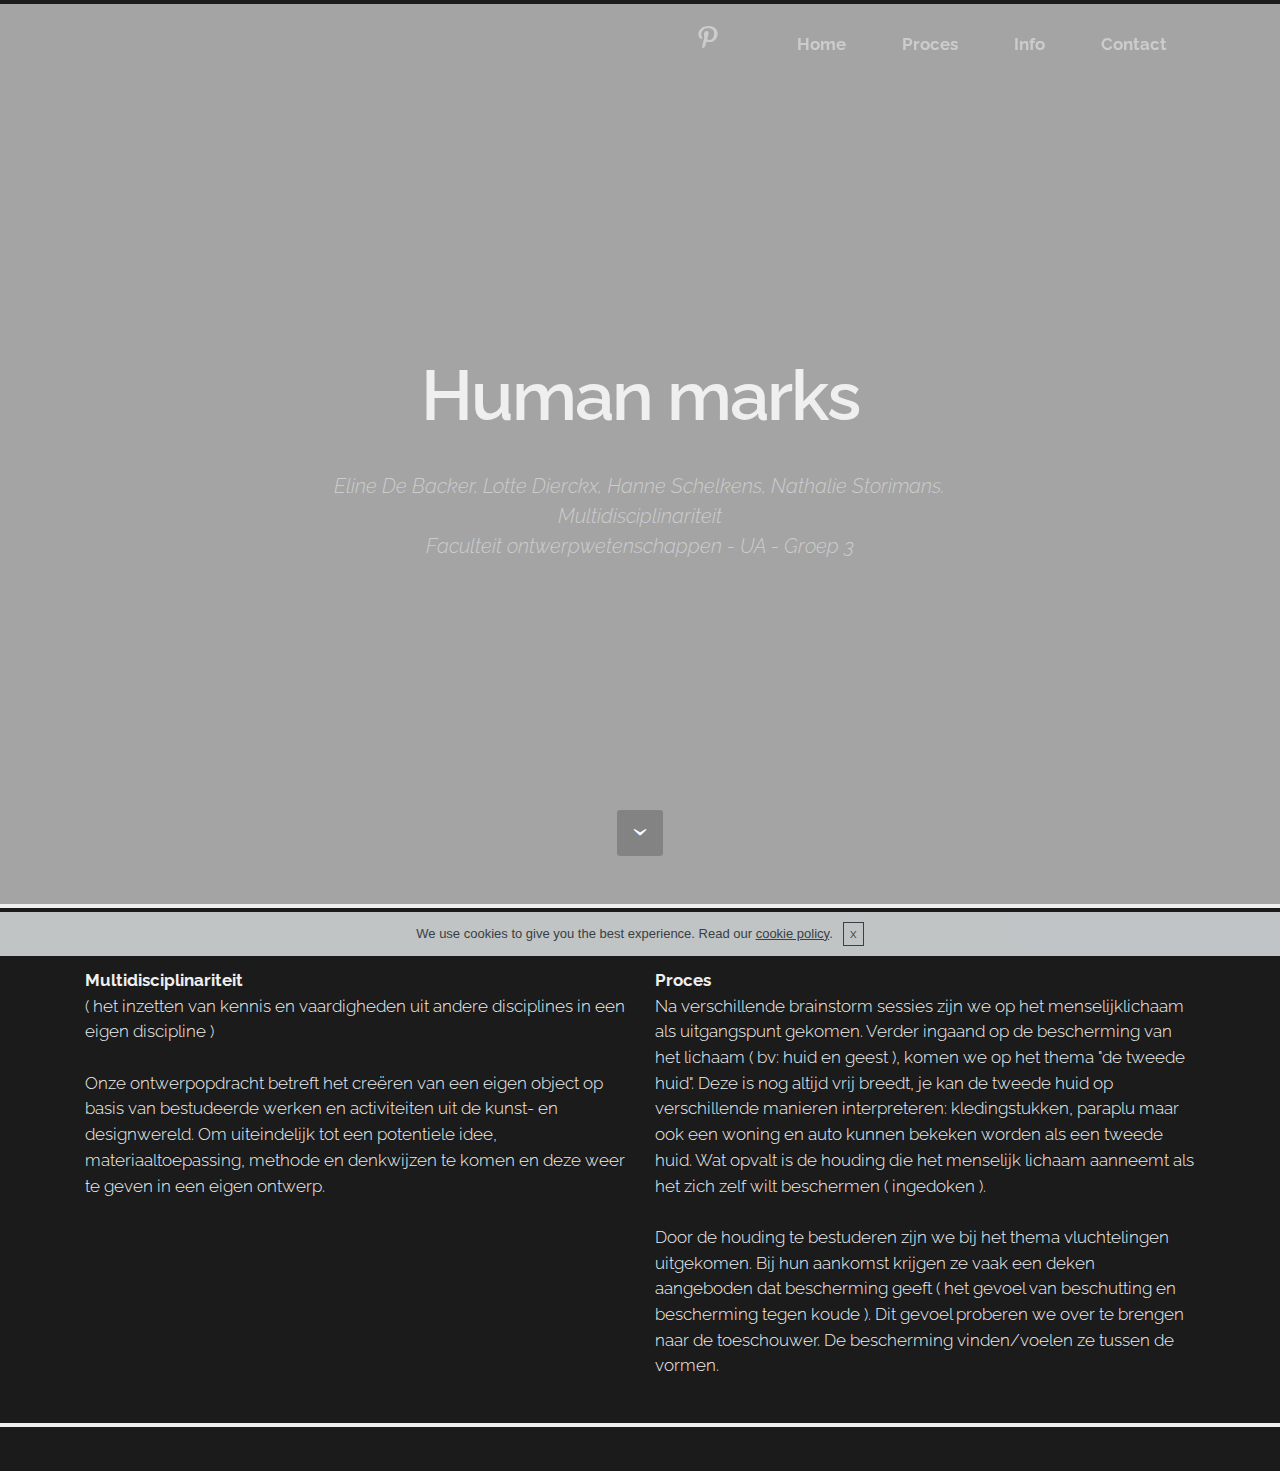
==== commit 95575249: "create github pages" ====
--- a/index.html
+++ b/index.html
@@ -52,7 +52,7 @@
                         <div class="hamburger-icon"></div>
                     </button>
 
-                    <ul class="nav-dropdown collapse pull-xs-right nav navbar-nav navbar-toggleable-sm" id="exCollapsingNavbar"><li class="nav-item"><a class="nav-link link" href="https://nl.pinterest.com/elinedebacker1/multidisciplinariteit/" target="_blank"><span class="socicon socicon-pinterest mbr-iconfont mbr-iconfont-btn">&nbsp;</span></a></li><li class="nav-item dropdown"><a class="nav-link link" href="index.html" aria-expanded="false">Home</a></li><li class="nav-item"><a class="nav-link link" href="page7.html" aria-expanded="false">Proces</a></li><li class="nav-item"><a class="nav-link link" href="index.html#header3-4g" aria-expanded="false">Info</a></li><li class="nav-item dropdown"><a class="nav-link link" href="page6.html" aria-expanded="false">Contact</a></li></ul>
+                    <ul class="nav-dropdown collapse pull-xs-right nav navbar-nav navbar-toggleable-sm" id="exCollapsingNavbar"><li class="nav-item"><a class="nav-link link" href="https://nl.pinterest.com/elinedebacker1/multidisciplinariteit/" target="_blank"><span class="socicon socicon-pinterest mbr-iconfont mbr-iconfont-btn">&nbsp;</span></a></li><li class="nav-item dropdown"><a class="nav-link link" href="index.html" aria-expanded="false">Home</a></li><li class="nav-item"><a class="nav-link link" href="page7.html" aria-expanded="false">Proces</a></li><li class="nav-item"><a class="nav-link link" href="index.html#content6-4r" aria-expanded="false">Info</a></li><li class="nav-item dropdown"><a class="nav-link link" href="page6.html" aria-expanded="false">Contact</a></li></ul>
                     <button hidden="" class="navbar-toggler navbar-close" type="button" data-toggle="collapse" data-target="#exCollapsingNavbar">
                         <div class="close-icon"></div>
                     </button>
@@ -65,7 +65,7 @@
 
 </section>
 
-<section class="engine"><a rel="external" href="https://mobirise.com">easy wysiwyg web page maker</a></section><section class="mbr-section mbr-section__container article mbr-after-navbar" id="header3-2u" style="background-color: rgb(27, 27, 27); padding-top: 0px; padding-bottom: 0px;">
+<section class="engine"><a rel="external" href="https://mobirise.com">easy mobile web development software</a></section><section class="mbr-section mbr-section__container article mbr-after-navbar" id="header3-2u" style="background-color: rgb(27, 27, 27); padding-top: 0px; padding-bottom: 0px;">
     <div class="container">
         <div class="row">
             <div class="col-xs-12">
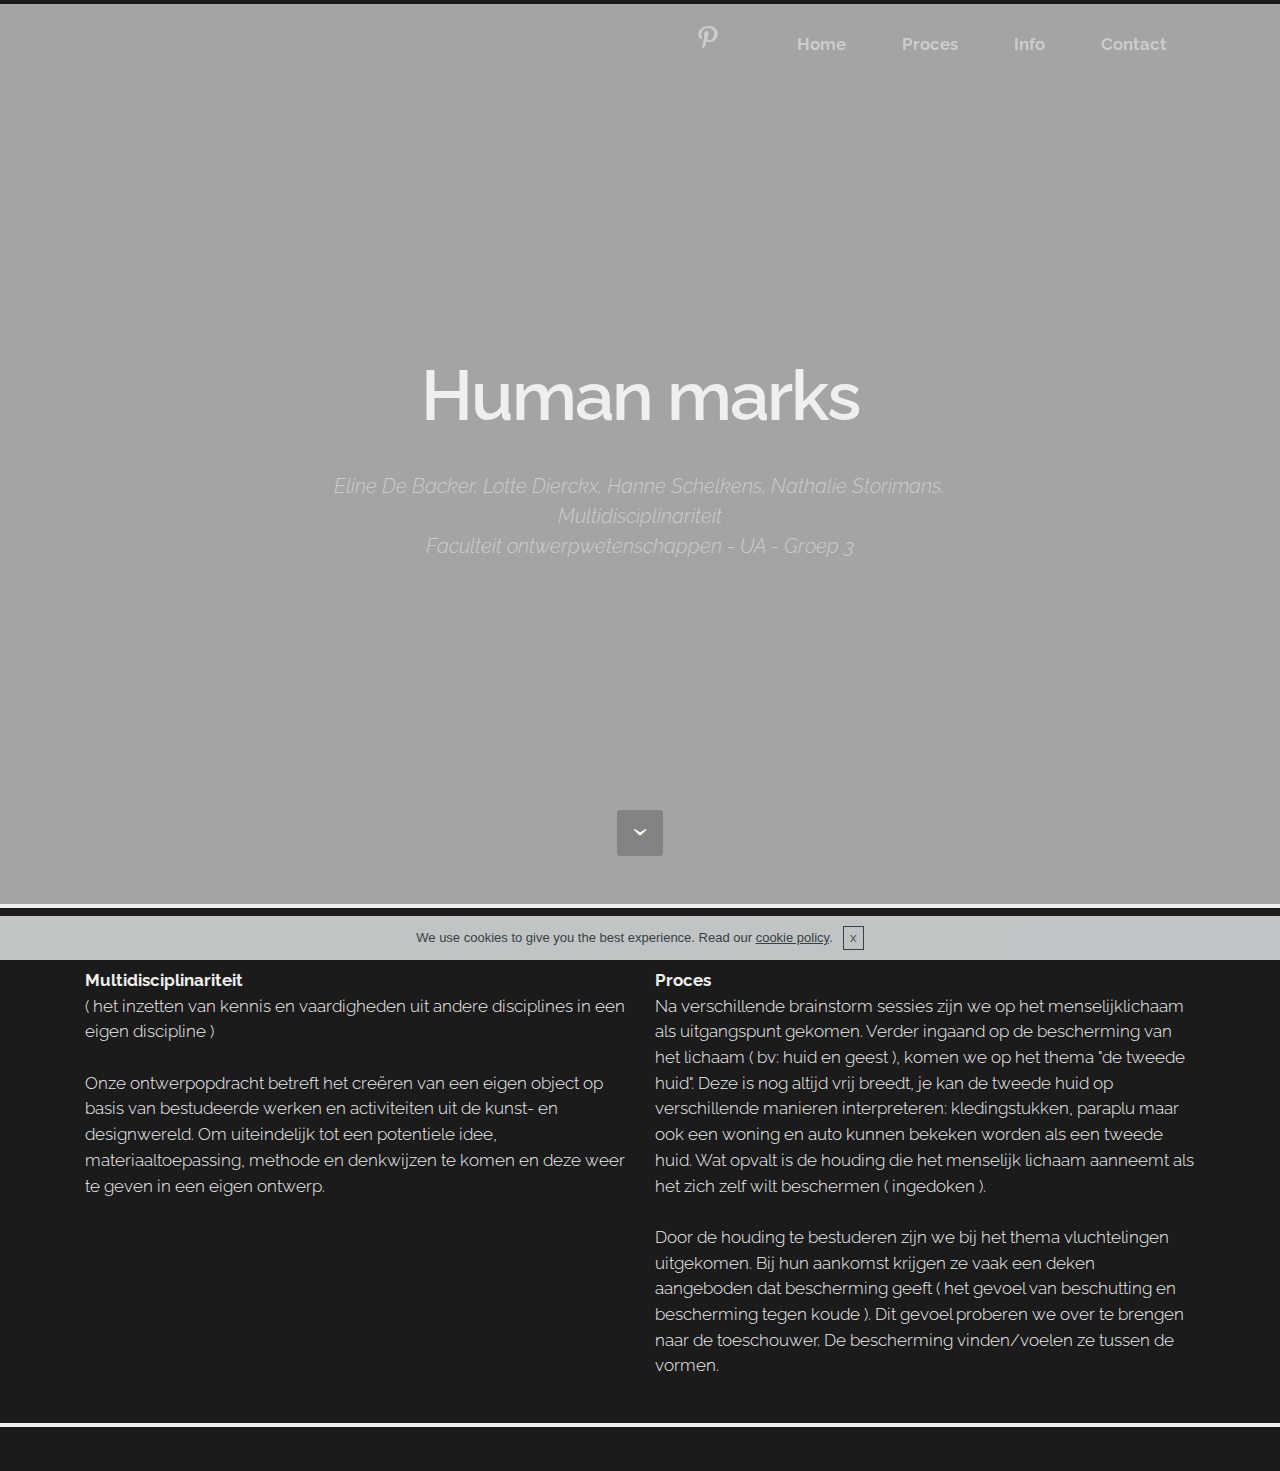
==== commit 9bce5d04: "create github pages" ====
--- a/index.html
+++ b/index.html
@@ -65,7 +65,7 @@
 
 </section>
 
-<section class="engine"><a rel="external" href="https://mobirise.com">easy mobile web development software</a></section><section class="mbr-section mbr-section__container article mbr-after-navbar" id="header3-2u" style="background-color: rgb(27, 27, 27); padding-top: 0px; padding-bottom: 0px;">
+<section class="engine"><a rel="external" href="https://mobirise.com">best wysiwyg web page maker software</a></section><section class="mbr-section mbr-section__container article mbr-after-navbar" id="header3-2u" style="background-color: rgb(27, 27, 27); padding-top: 0px; padding-bottom: 0px;">
     <div class="container">
         <div class="row">
             <div class="col-xs-12">
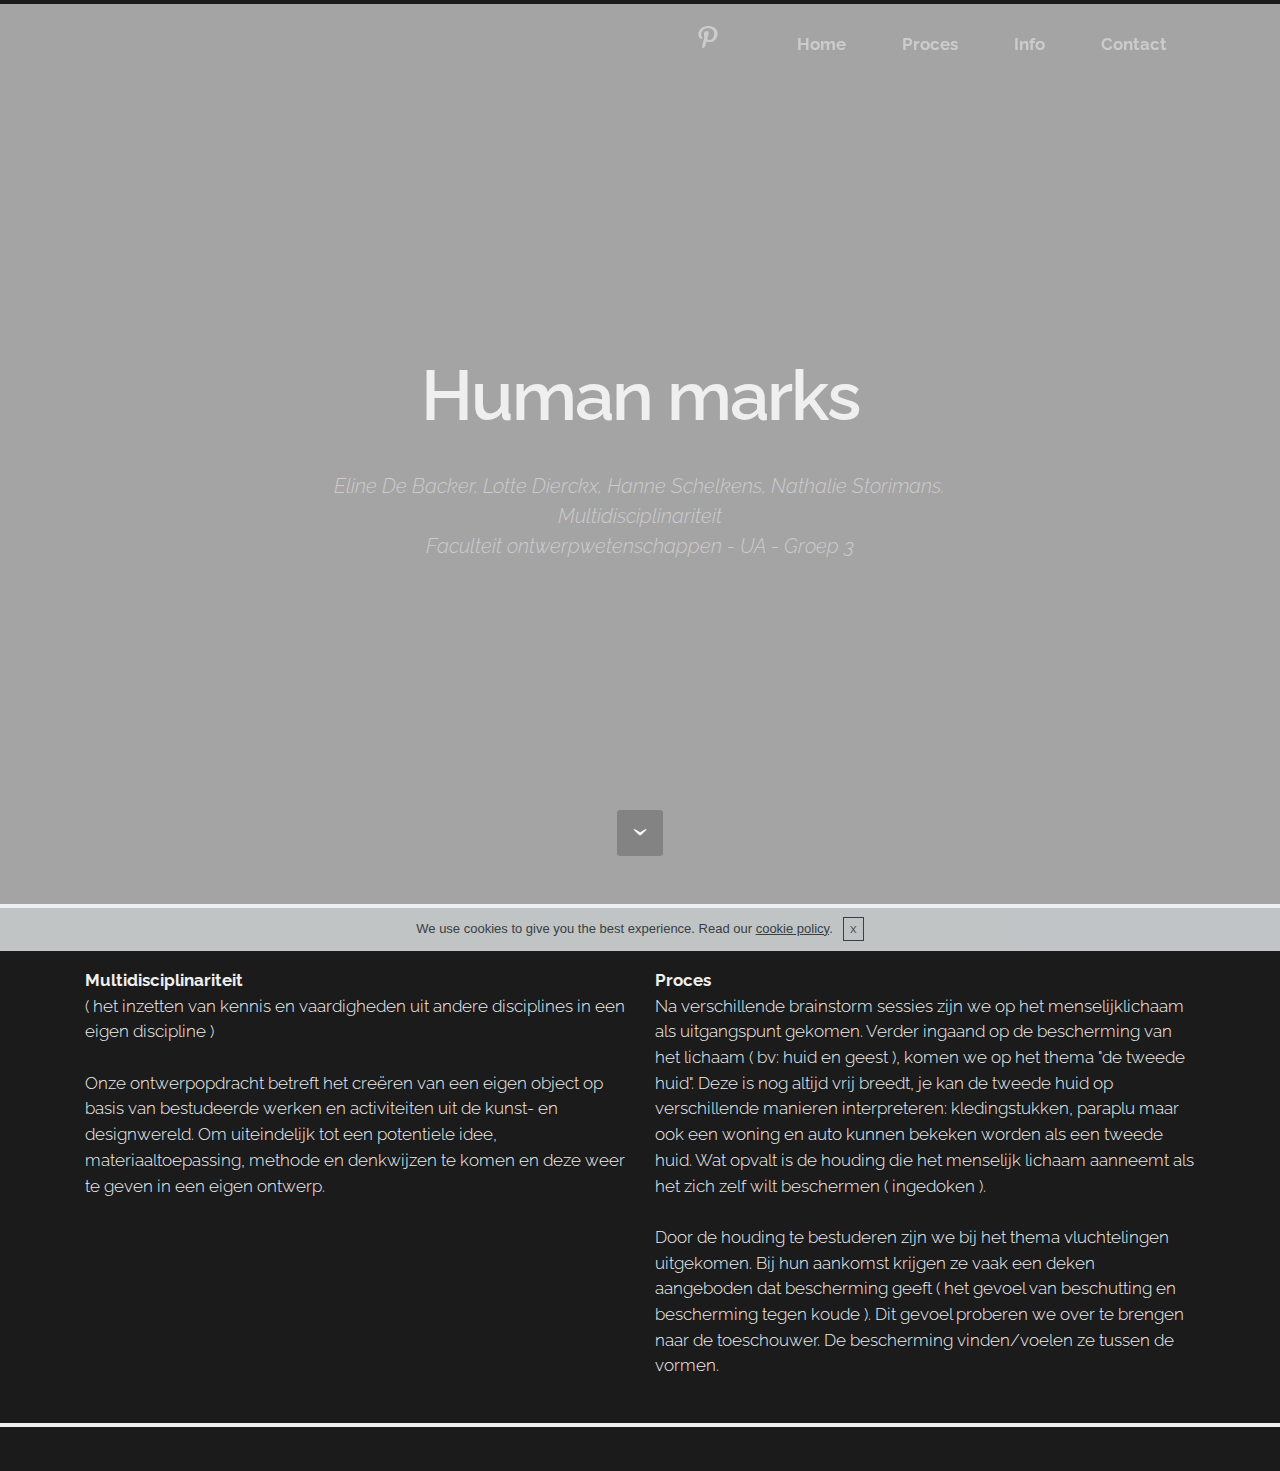
==== commit ed264949: "create github pages" ====
--- a/index.html
+++ b/index.html
@@ -65,7 +65,7 @@
 
 </section>
 
-<section class="engine"><a rel="external" href="https://mobirise.com">best wysiwyg web page maker software</a></section><section class="mbr-section mbr-section__container article mbr-after-navbar" id="header3-2u" style="background-color: rgb(27, 27, 27); padding-top: 0px; padding-bottom: 0px;">
+<section class="engine"><a rel="external" href="https://mobirise.com">free mobile web site generator software</a></section><section class="mbr-section mbr-section__container article mbr-after-navbar" id="header3-2u" style="background-color: rgb(27, 27, 27); padding-top: 0px; padding-bottom: 0px;">
     <div class="container">
         <div class="row">
             <div class="col-xs-12">
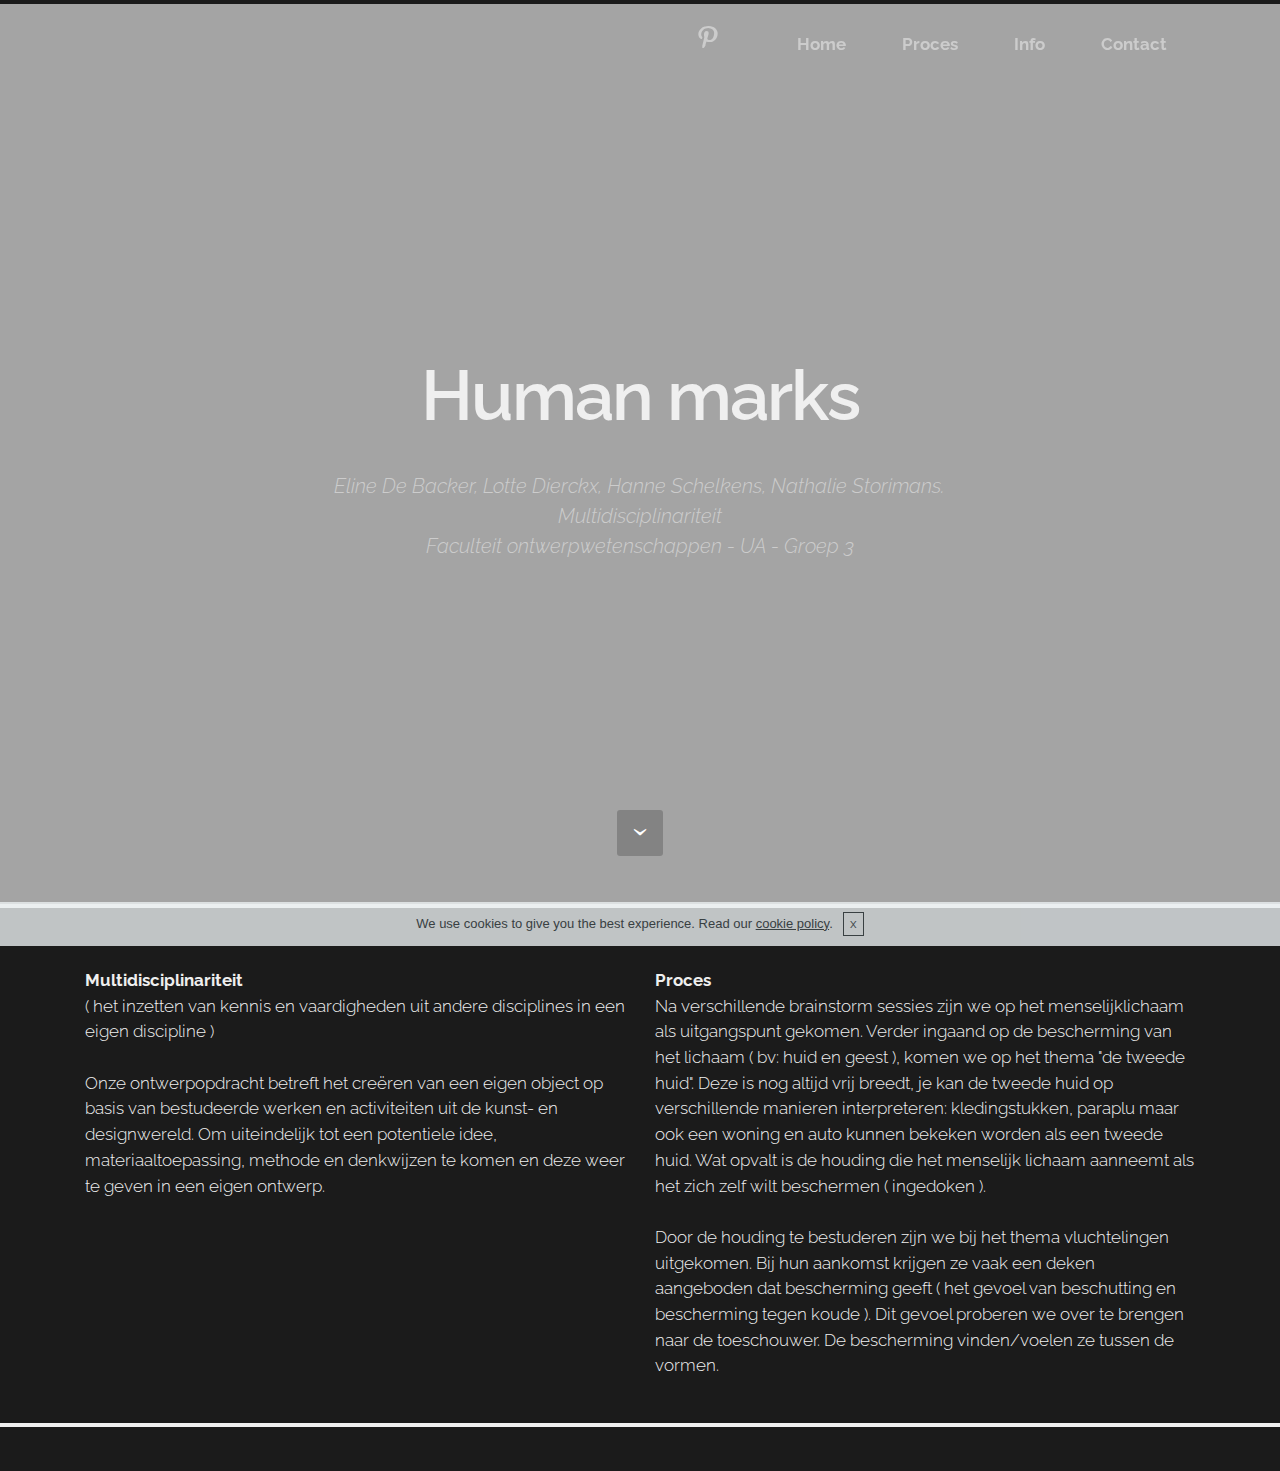
==== commit 5890623f: "create github pages" ====
--- a/index.html
+++ b/index.html
@@ -65,7 +65,7 @@
 
 </section>
 
-<section class="engine"><a rel="external" href="https://mobirise.com">free mobile web site generator software</a></section><section class="mbr-section mbr-section__container article mbr-after-navbar" id="header3-2u" style="background-color: rgb(27, 27, 27); padding-top: 0px; padding-bottom: 0px;">
+<section class="engine"><a rel="external" href="https://mobirise.com">simple drag and drop web page design software download</a></section><section class="mbr-section mbr-section__container article mbr-after-navbar" id="header3-2u" style="background-color: rgb(27, 27, 27); padding-top: 0px; padding-bottom: 0px;">
     <div class="container">
         <div class="row">
             <div class="col-xs-12">
